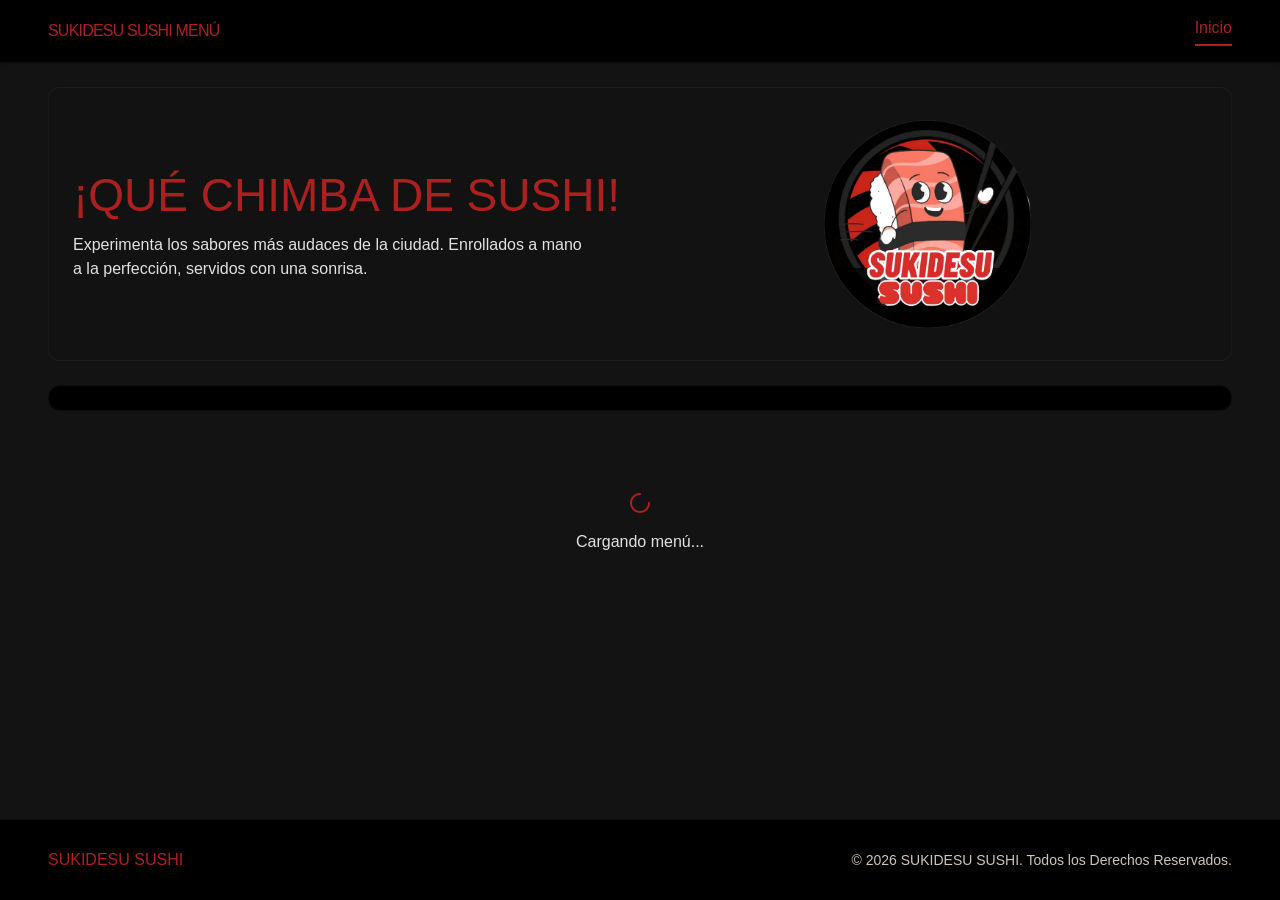
==== index.html @ 23cf0734 "Integracion de boton para regresar al menu admin desde la vista de carta, agregando parametro admin=" ====
<!DOCTYPE html>
<html class="dark" lang="es">
<head>
  <meta charset="utf-8"/>
  <meta content="width=device-width, initial-scale=1.0" name="viewport"/>
  <meta http-equiv="Cache-Control" content="no-cache, no-store, must-revalidate" />
  <meta http-equiv="Pragma" content="no-cache" />
  <meta http-equiv="Expires" content="0" />
  <title>SUKIDESU SUSHI - Menú</title>
  <!-- Etiquetas Open Graph para Redes Sociales -->
  <meta property="og:title" content="SUKIDESU SUSHI - Menú" />
  <meta property="og:description" content="Experimenta los sabores más audaces de la ciudad. Enrollados a mano a la perfección, servidos con una sonrisa." />
  <meta property="og:image" content="https://recursos-sukidesu.pages.dev/3d-menu.png" />
  <meta property="og:url" content="https://menusukidesu.sukidesumenu.workers.dev/" />
  <meta property="og:type" content="website" />
  <meta property="og:image:width" content="1734" />
  <meta property="og:image:height" content="907" />
  <meta property="og:image:alt" content="Mascota 3D de Sukidesu Sushi" />
  <link href="https://fonts.googleapis.com/css2?family=Anybody:wght@700;800&family=Plus+Jakarta+Sans:wght@400&family=Space+Grotesk:wght@700&display=swap" rel="stylesheet"/>
  <link href="https://fonts.googleapis.com/css2?family=Material+Symbols+Outlined:wght,FILL@100..700,0..1&display=swap" rel="stylesheet"/>
  <link href="css/output.css?v=2.0" rel="stylesheet"/>
  
  <script type="module" src="js/api.js"></script>
  <script type="module" src="js/ui.js"></script>
  <script type="module" src="js/menu.js"></script>
  
  <style>
    body { background-color: #131313; color: #e2e2e2; }
    button { border: none; outline: none; }
    .menu-card-img-wrapper { position: relative; overflow: hidden; width: 100%; aspect-ratio: 4/5; }
    @media (min-width: 640px) { .menu-card-img-wrapper { width: 40%; aspect-ratio: auto; min-height: 260px; } }
    .menu-card-img-wrapper img { transition: transform 0.3s ease; }
    .menu-card:hover .menu-card-img-wrapper img { transform: scale(1.05); }
    .glow-hover:hover { box-shadow: 0 0 15px rgba(183, 31, 34, 0.4); }
    ::-webkit-scrollbar { width: 8px; height: 8px; }
    ::-webkit-scrollbar-track { background: theme('colors.surface'); }
    ::-webkit-scrollbar-thumb { background: theme('colors.surface-container'); border-radius: 9999px; }
    ::-webkit-scrollbar-thumb:hover { background: theme('colors.primary-container'); }
  </style>
</head>
<body class="font-body-md antialiased min-h-screen flex flex-col bg-surface text-on-surface relative">
  
  <!-- INTERRUPTOR DE PAGO: PANTALLA DE MANTENIMIENTO -->
  <div id="maintenance-overlay" class="fixed inset-0 bg-[#0a0a0a] z-[99999] flex-col items-center justify-center p-6 hidden">
    <div class="text-center max-w-md w-full bg-surface-container-low p-8 rounded-2xl border border-error/30 shadow-2xl">
      <div class="w-20 h-20 bg-error/10 text-error rounded-full flex items-center justify-center mx-auto mb-6">
        <span class="material-symbols-outlined text-5xl">construction</span>
      </div>
      <h1 class="font-headline-lg-mobile text-2xl text-primary mb-3 uppercase">Servicio Temporalmente Inactivo</h1>
      <p class="text-secondary font-body-md text-sm leading-relaxed">Nuestro menú digital se encuentra en proceso de mantenimiento. Por favor, solicita asistencia a tu mesero para realizar tu pedido.</p>
    </div>
  </div>

  <nav class="bg-surface font-label-bold text-label-bold top-0 border-b border-outline-variant/20 shadow-sm z-40 sticky">
    <div class="flex justify-between items-center px-5 md:px-12 py-4 w-full max-w-7xl mx-auto">
      <div class="font-headline-lg-mobile md:font-headline-lg text-primary uppercase tracking-tighter">SUKIDESU SUSHI MENÚ</div>
      <div class="flex items-center space-x-6"><a class="text-primary border-b-2 border-primary pb-1" href="#">Inicio</a></div>
    </div>
  </nav>

  <main class="flex-grow w-full max-w-7xl mx-auto px-5 md:px-12 py-6">
    <section class="relative rounded-xl overflow-hidden mb-6 bg-surface-container border border-outline-variant/20">
      <div class="flex flex-col md:flex-row items-center p-4 md:p-6 gap-4 relative z-10">
        <div class="flex-1 space-y-2">
          <h1 class="font-headline-xl text-3xl md:text-[46px] text-primary leading-tight">¡QUÉ CHIMBA DE SUSHI!</h1>
          <p class="font-body-md text-sm md:text-base text-on-surface max-w-lg">Experimenta los sabores más audaces de la ciudad. Enrollados a mano a la perfección, servidos con una sonrisa.</p>
        </div>
        <div class="flex-1 flex justify-center items-center py-2 shrink-0">
          <img alt="SUKIDESU Mascot" class="w-28 h-28 md:w-52 md:h-52 object-contain rebote-amplio" src="images/screen.png"/>
        </div>
      </div>
    </section>

    <section class="bg-surface-container-lowest border border-outline-variant/20 rounded-xl p-2.5 md:p-3 mb-4">
      <div id="category-bar" class="flex flex-wrap gap-2 md:gap-3 justify-center"></div>
    </section>

    <section class="mb-16">
      <h2 id="current-category-title" class="font-headline-lg text-secondary mb-4 flex items-center"></h2>
      <div id="loading-spinner" class="text-center py-12">
        <span class="material-symbols-outlined text-primary text-4xl animate-spin">progress_activity</span>
        <p class="mt-2 text-secondary font-body-md">Cargando menú...</p>
      </div>
      <div id="menu-grid" class="grid grid-cols-1 lg:grid-cols-2 gap-4 md:gap-6 hidden"></div>
    </section>
  </main>

  <div id="fab-container" class="fixed bottom-6 right-6 z-40 hidden">
    <button id="btn-open-cart" class="bg-primary-container text-sushi-white font-label-bold px-4 py-3 rounded-full shadow-lg flex items-center gap-2 hover:bg-primary transition-all active:scale-95 border border-outline-variant/40">
      <span class="material-symbols-outlined text-xl">format_list_bulleted</span>
      <span class="text-xs sm:text-sm">Ver mi lista</span>
      <span id="fab-badge" class="bg-surface text-sushi-white text-xs px-2 py-0.5 rounded-full font-bold ml-1 border border-outline-variant/30">0</span>
    </button>
  </div>

  <div id="order-modal" class="fixed inset-0 bg-black/80 backdrop-blur-sm z-50 flex items-center justify-center p-4 hidden">
    <div class="bg-surface border border-outline-variant/30 rounded-xl w-full max-w-md overflow-hidden flex flex-col max-h-[85vh] shadow-2xl">
      <div class="p-4 border-b border-outline-variant/20 flex justify-between items-center bg-surface-container-lowest">
        <h3 class="font-headline-lg-mobile text-lg text-primary flex items-center gap-2"><span class="material-symbols-outlined">format_list_bulleted</span> Selección</h3>
        <button id="btn-close-cart" class="text-secondary hover:text-sushi-white"><span class="material-symbols-outlined pointer-events-none">close</span></button>
      </div>
      <div id="modal-item-list" class="p-4 flex-grow overflow-y-auto space-y-3"></div>
      <div class="p-4 border-t border-outline-variant/20 bg-surface-container-lowest flex justify-between items-center gap-3">
        <button id="btn-clear-cart" class="px-4 py-2 rounded-lg border border-error/40 text-error text-xs font-label-bold hover:bg-error/10">Limpiar lista</button>
        <button id="btn-close-cart-bottom" class="px-5 py-2 rounded-lg bg-primary-container text-sushi-white text-xs font-label-bold hover:bg-primary">Cerrar</button>
      </div>
    </div>
  </div>

 <footer class="bg-surface-container-lowest text-tertiary font-body-md text-body-md mt-auto border-t border-outline-variant/20">
    <div class="flex flex-col md:flex-row justify-between items-center px-5 md:px-12 py-4 max-w-7xl mx-auto min-h-[80px]">
      <div class="font-headline-lg text-primary mb-4 md:mb-0">SUKIDESU SUSHI</div>
      <div class="text-sm text-secondary">© 2026 SUKIDESU SUSHI. Todos los Derechos Reservados.</div>
    </div>
  </footer>

  <div id="clientePromoModal" class="fixed inset-0 hidden items-center justify-center p-4 opacity-0 transition-opacity duration-300" style="z-index: 9999; background-color: rgba(0, 0, 0, 0.85); backdrop-filter: blur(8px);">
    <div class="w-full bg-[#0a0a0a] rounded-xl shadow-2xl border border-[#ffb3ac]/50 flex flex-col overflow-hidden transform scale-95 transition-transform duration-300 relative" style="max-width: 512px; aspect-ratio: 512/192;" id="clientePromoContent">
      <button id="close-cliente-promo" class="absolute top-2 right-2 z-30 bg-black/60 hover:bg-black text-[#ffb3b1] hover:text-white p-1 rounded-full backdrop-blur-sm transition-colors border border-[#ffb3ac]/30"><span class="material-symbols-outlined">close</span></button>
      <img id="cliente-promo-img" src="" class="absolute inset-0 w-full h-full object-cover object-left z-0" />
      <div class="absolute inset-0 flex z-20 pointer-events-none">
        <div style="width: 45%;"></div>
        <div class="flex flex-col justify-center items-end text-right p-3 sm:p-4" style="width: 55%;">
          <div class="flex items-center gap-1 sm:gap-1.5 mb-1 sm:mb-2"><span class="material-symbols-outlined text-[#ACC677] text-[14px] sm:text-base">campaign</span><h3 class="font-headline-lg-mobile text-[14px] sm:text-base text-[#ffb3ac] uppercase tracking-wide leading-none">¡Novedad!</h3></div>
          <p id="cliente-promo-texto" class="font-body-md text-white text-[10px] sm:text-xs leading-tight mb-2 sm:mb-3 drop-shadow-md line-clamp-3"></p>
          <button id="btn-entendido-promo" class="bg-[#b71f22] text-white px-3 sm:px-4 py-1.5 font-label-bold rounded-lg text-[10px] sm:text-[11px] shadow-lg pointer-events-auto hover:bg-[#ffb3ac] hover:text-[#131313] transition-colors">¡Ver el Menú!</button>
        </div>
      </div>
    </div>
  </div>
  <!-- Detector de sesión administrativa -->
  <script>
    document.addEventListener('DOMContentLoaded', () => {
      const urlParams = new URLSearchParams(window.location.search);
      if (urlParams.get('admin') === 'true') {
        const backBtn = document.createElement('a');
        backBtn.href = 'admin.html';
        backBtn.className = 'fixed bottom-6 left-6 z-[100] bg-surface-container-high text-primary font-label-bold px-4 py-3 rounded-full shadow-2xl border border-primary/40 flex items-center gap-2 hover:bg-surface-bright transition-all active:scale-95';
        backBtn.innerHTML = '<span class="material-symbols-outlined text-xl pointer-events-none">arrow_back</span><span class="text-xs sm:text-sm pointer-events-none">Volver al Gestor</span>';
        document.body.appendChild(backBtn);
      }
    });
  </script>
</body>
</html>
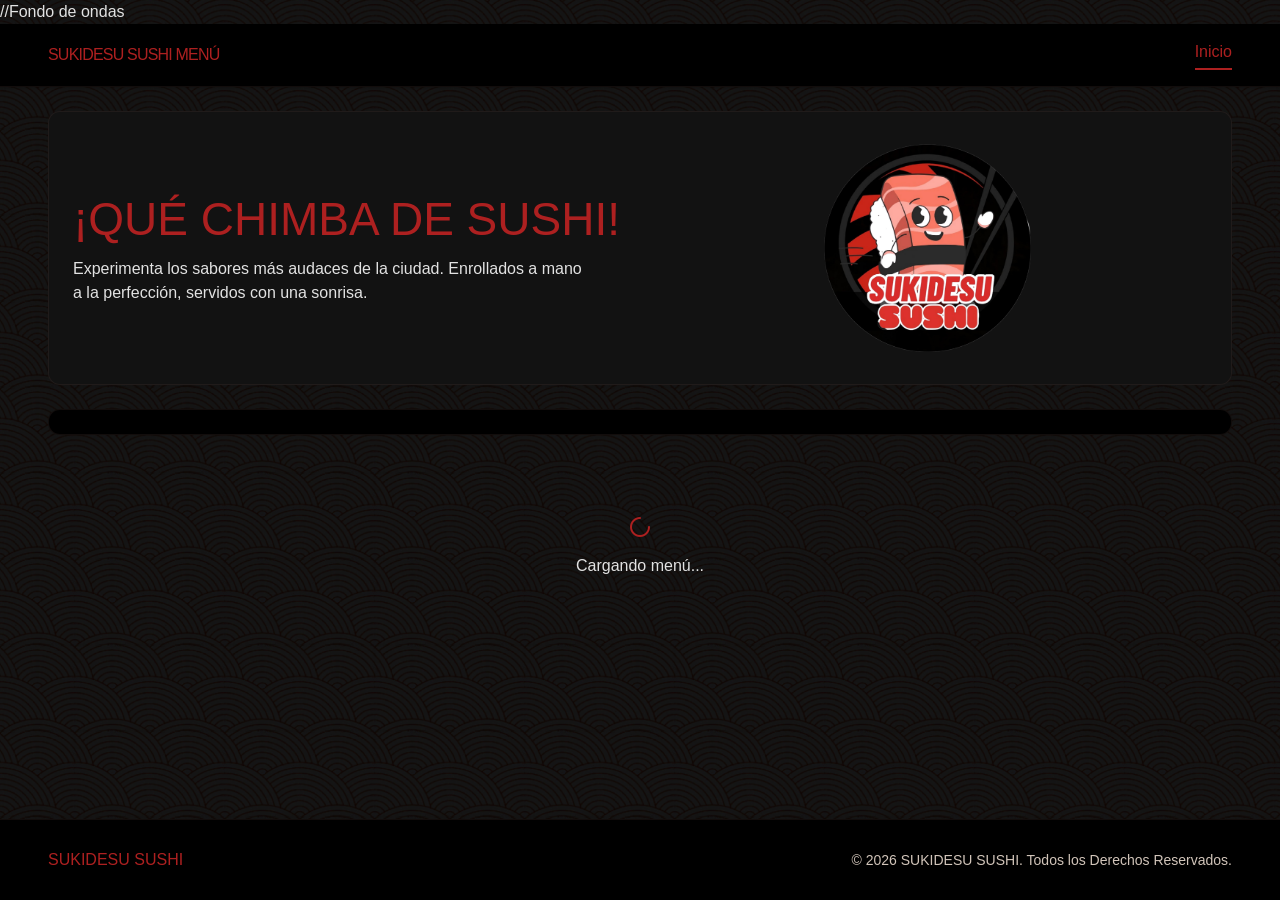
==== commit 2a95efc9: "Muchas cosas" ====
--- a/index.html
+++ b/index.html
@@ -23,9 +23,16 @@
   <script type="module" src="js/api.js"></script>
   <script type="module" src="js/ui.js"></script>
   <script type="module" src="js/menu.js"></script>
+
+  //Fondo de ondas
+  <style>
+    body {
+  background-color: #131313;
+  color: #e2e2e2;
+  background-image: url('images/fondo-ondas.png');
+  background-repeat: repeat;
+  }
   
-  <style>
-    body { background-color: #131313; color: #e2e2e2; }
     button { border: none; outline: none; }
     .menu-card-img-wrapper { position: relative; overflow: hidden; width: 100%; aspect-ratio: 4/5; }
     @media (min-width: 640px) { .menu-card-img-wrapper { width: 40%; aspect-ratio: auto; min-height: 260px; } }
@@ -36,6 +43,9 @@
     ::-webkit-scrollbar-track { background: theme('colors.surface'); }
     ::-webkit-scrollbar-thumb { background: theme('colors.surface-container'); border-radius: 9999px; }
     ::-webkit-scrollbar-thumb:hover { background: theme('colors.primary-container'); }
+    .font-ig {
+  font-family: -apple-system, BlinkMacSystemFont, "Segoe UI", Roboto, Helvetica, Arial, sans-serif;
+}
   </style>
 </head>
 <body class="font-body-md antialiased min-h-screen flex flex-col bg-surface text-on-surface relative">
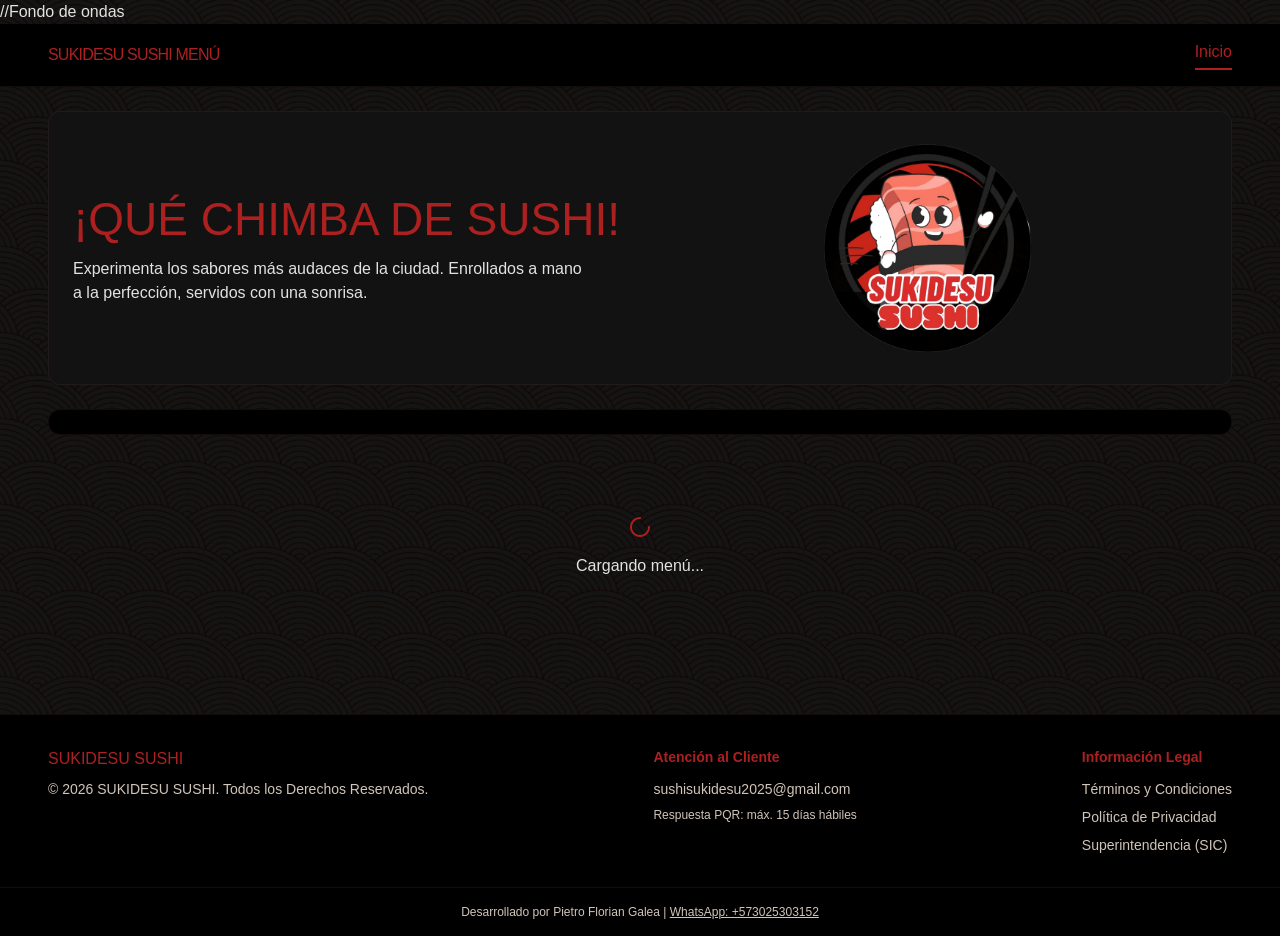
==== commit 66f7d482: "pie de pagina" ====
--- a/index.html
+++ b/index.html
@@ -117,12 +117,7 @@
     </div>
   </div>
 
- <footer class="bg-surface-container-lowest text-tertiary font-body-md text-body-md mt-auto border-t border-outline-variant/20">
-    <div class="flex flex-col md:flex-row justify-between items-center px-5 md:px-12 py-4 max-w-7xl mx-auto min-h-[80px]">
-      <div class="font-headline-lg text-primary mb-4 md:mb-0">SUKIDESU SUSHI</div>
-      <div class="text-sm text-secondary">© 2026 SUKIDESU SUSHI. Todos los Derechos Reservados.</div>
-    </div>
-  </footer>
+<div id="footer-container"></div>
 
   <div id="clientePromoModal" class="fixed inset-0 hidden items-center justify-center p-4 opacity-0 transition-opacity duration-300" style="z-index: 9999; background-color: rgba(0, 0, 0, 0.85); backdrop-filter: blur(8px);">
     <div class="w-full bg-[#0a0a0a] rounded-xl shadow-2xl border border-[#ffb3ac]/50 flex flex-col overflow-hidden transform scale-95 transition-transform duration-300 relative" style="max-width: 512px; aspect-ratio: 512/192;" id="clientePromoContent">
@@ -151,5 +146,13 @@
       }
     });
   </script>
+
+   <!-- Declaracion Legal -->
+
+<script type="module">
+    import { footerHTML } from './js/configFooter.js';
+    document.getElementById('footer-container').innerHTML = footerHTML;
+</script>
+</script>
 </body>
 </html>
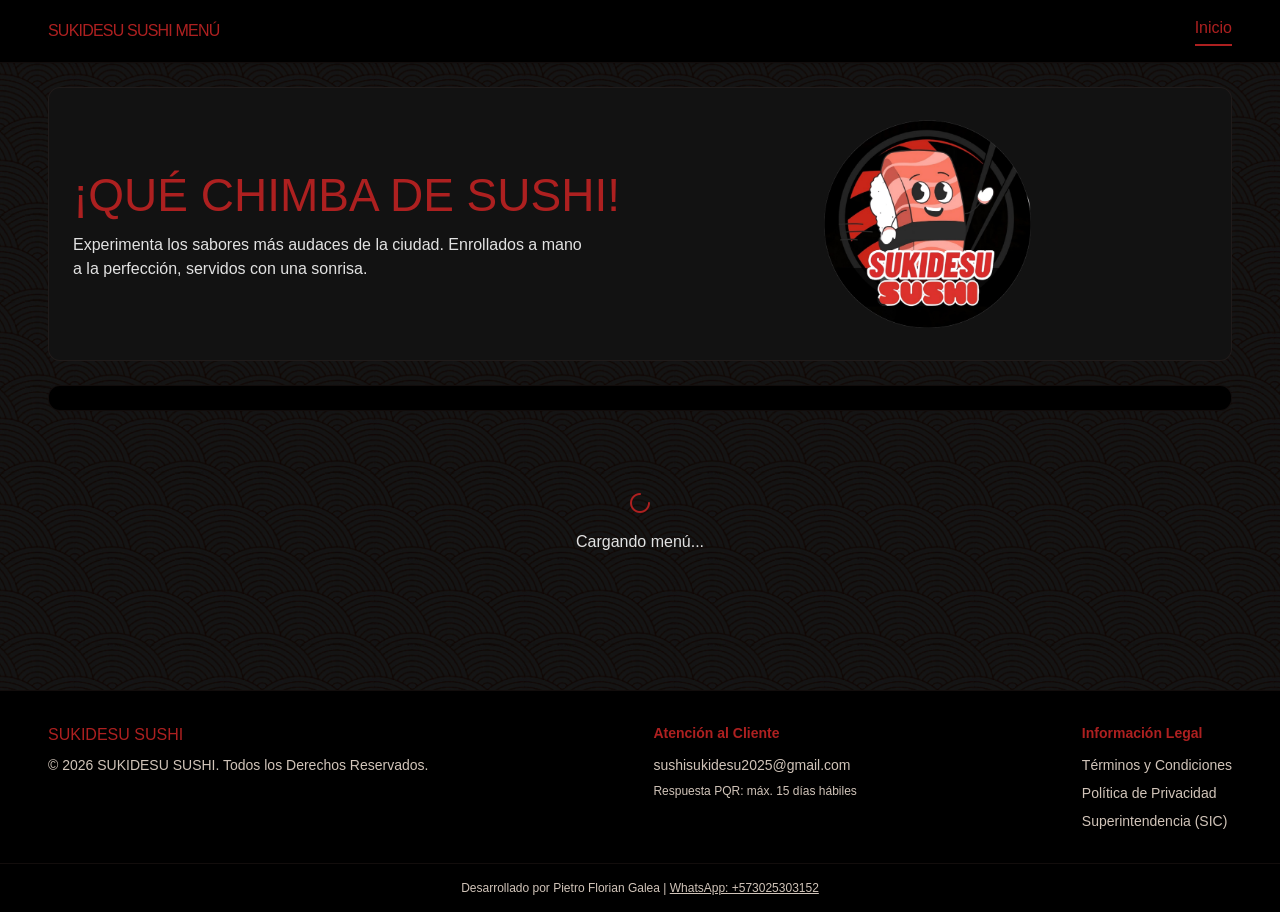
==== commit 79032329: "Se quita la palabra fondo ondas que apaecia en el menu." ====
--- a/index.html
+++ b/index.html
@@ -24,7 +24,7 @@
   <script type="module" src="js/ui.js"></script>
   <script type="module" src="js/menu.js"></script>
 
-  //Fondo de ondas
+  <!-- Fondo Ondas -->
   <style>
     body {
   background-color: #131313;
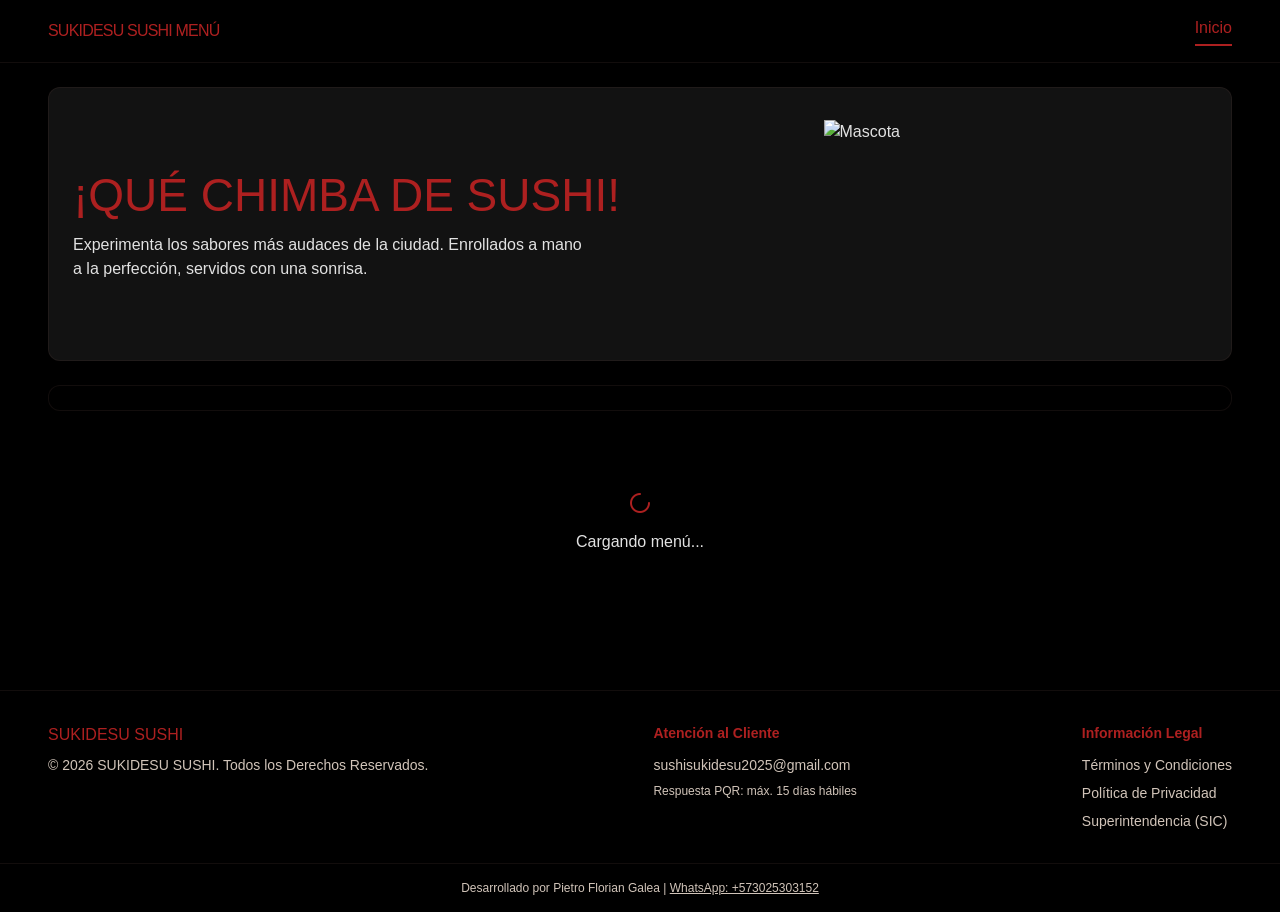
==== commit eb7bf89f: "Nuevo codigo para generar nuevos clientes" ====
--- a/index.html
+++ b/index.html
@@ -6,52 +6,65 @@
   <meta http-equiv="Cache-Control" content="no-cache, no-store, must-revalidate" />
   <meta http-equiv="Pragma" content="no-cache" />
   <meta http-equiv="Expires" content="0" />
-  <title>SUKIDESU SUSHI - Menú</title>
+  <title id="meta-title">Menú Digital</title>
+  
   <!-- Etiquetas Open Graph para Redes Sociales -->
-  <meta property="og:title" content="SUKIDESU SUSHI - Menú" />
-  <meta property="og:description" content="Experimenta los sabores más audaces de la ciudad. Enrollados a mano a la perfección, servidos con una sonrisa." />
-  <meta property="og:image" content="https://recursos-sukidesu.pages.dev/3d-menu.png" />
-  <meta property="og:url" content="https://menusukidesu.sukidesumenu.workers.dev/" />
+  <meta id="og-title" property="og:title" content="Menú Digital" />
+  <meta id="og-desc" property="og:description" content="" />
+  <meta id="og-image" property="og:image" content="" />
+  <meta id="og-url" property="og:url" content="" />
   <meta property="og:type" content="website" />
   <meta property="og:image:width" content="1734" />
   <meta property="og:image:height" content="907" />
-  <meta property="og:image:alt" content="Mascota 3D de Sukidesu Sushi" />
+  
   <link href="https://fonts.googleapis.com/css2?family=Anybody:wght@700;800&family=Plus+Jakarta+Sans:wght@400&family=Space+Grotesk:wght@700&display=swap" rel="stylesheet"/>
   <link href="https://fonts.googleapis.com/css2?family=Material+Symbols+Outlined:wght,FILL@100..700,0..1&display=swap" rel="stylesheet"/>
   <link href="css/output.css?v=2.0" rel="stylesheet"/>
   
+  <!-- Importación Dinámica de Meta y Textos -->
+  <script type="module">
+    import { AppConfig } from './js/config.js';
+    
+    // Inyección de Textos y Meta Tags
+    document.getElementById('meta-title').innerText = `${AppConfig.cliente.nombre} - Menú`;
+    document.getElementById('og-title').content = `${AppConfig.cliente.nombre} - Menú`;
+    document.getElementById('og-desc').content = AppConfig.cliente.descripcionComercial;
+    document.getElementById('og-url').content = AppConfig.urls.produccion;
+    // Se estandariza la ruta del logo 3D o cover
+    document.getElementById('og-image').content = `${AppConfig.urls.produccion}images/logo-marca.png`;
+    
+    // Inyección UI
+    document.getElementById('brand-title').innerText = `${AppConfig.cliente.nombre} MENÚ`;
+    document.getElementById('brand-slogan').innerText = AppConfig.cliente.eslogan;
+    document.getElementById('brand-desc').innerText = AppConfig.cliente.descripcionComercial;
+  </script>
+
   <script type="module" src="js/api.js"></script>
   <script type="module" src="js/ui.js"></script>
   <script type="module" src="js/menu.js"></script>
 
-  <!-- Fondo Ondas -->
+  <!-- Refactorización: Fondo hereda variables de Tailwind, solo se asigna el patrón estandarizado -->
   <style>
     body {
-  background-color: #131313;
-  color: #e2e2e2;
-  background-image: url('images/fondo-ondas.png');
-  background-repeat: repeat;
-  }
-  
+      background-image: url('images/bg-layout.png');
+      background-repeat: repeat;
+    }
     button { border: none; outline: none; }
     .menu-card-img-wrapper { position: relative; overflow: hidden; width: 100%; aspect-ratio: 4/5; }
     @media (min-width: 640px) { .menu-card-img-wrapper { width: 40%; aspect-ratio: auto; min-height: 260px; } }
     .menu-card-img-wrapper img { transition: transform 0.3s ease; }
     .menu-card:hover .menu-card-img-wrapper img { transform: scale(1.05); }
-    .glow-hover:hover { box-shadow: 0 0 15px rgba(183, 31, 34, 0.4); }
+    .glow-hover:hover { box-shadow: 0 0 15px var(--color-primary); }
     ::-webkit-scrollbar { width: 8px; height: 8px; }
     ::-webkit-scrollbar-track { background: theme('colors.surface'); }
     ::-webkit-scrollbar-thumb { background: theme('colors.surface-container'); border-radius: 9999px; }
     ::-webkit-scrollbar-thumb:hover { background: theme('colors.primary-container'); }
-    .font-ig {
-  font-family: -apple-system, BlinkMacSystemFont, "Segoe UI", Roboto, Helvetica, Arial, sans-serif;
-}
+    .font-ig { font-family: -apple-system, BlinkMacSystemFont, "Segoe UI", Roboto, Helvetica, Arial, sans-serif; }
   </style>
 </head>
 <body class="font-body-md antialiased min-h-screen flex flex-col bg-surface text-on-surface relative">
   
-  <!-- INTERRUPTOR DE PAGO: PANTALLA DE MANTENIMIENTO -->
-  <div id="maintenance-overlay" class="fixed inset-0 bg-[#0a0a0a] z-[99999] flex-col items-center justify-center p-6 hidden">
+  <div id="maintenance-overlay" class="fixed inset-0 bg-surface-container-lowest z-[99999] flex-col items-center justify-center p-6 hidden">
     <div class="text-center max-w-md w-full bg-surface-container-low p-8 rounded-2xl border border-error/30 shadow-2xl">
       <div class="w-20 h-20 bg-error/10 text-error rounded-full flex items-center justify-center mx-auto mb-6">
         <span class="material-symbols-outlined text-5xl">construction</span>
@@ -63,7 +76,7 @@
 
   <nav class="bg-surface font-label-bold text-label-bold top-0 border-b border-outline-variant/20 shadow-sm z-40 sticky">
     <div class="flex justify-between items-center px-5 md:px-12 py-4 w-full max-w-7xl mx-auto">
-      <div class="font-headline-lg-mobile md:font-headline-lg text-primary uppercase tracking-tighter">SUKIDESU SUSHI MENÚ</div>
+      <div id="brand-title" class="font-headline-lg-mobile md:font-headline-lg text-primary uppercase tracking-tighter">MENÚ</div>
       <div class="flex items-center space-x-6"><a class="text-primary border-b-2 border-primary pb-1" href="#">Inicio</a></div>
     </div>
   </nav>
@@ -72,11 +85,12 @@
     <section class="relative rounded-xl overflow-hidden mb-6 bg-surface-container border border-outline-variant/20">
       <div class="flex flex-col md:flex-row items-center p-4 md:p-6 gap-4 relative z-10">
         <div class="flex-1 space-y-2">
-          <h1 class="font-headline-xl text-3xl md:text-[46px] text-primary leading-tight">¡QUÉ CHIMBA DE SUSHI!</h1>
-          <p class="font-body-md text-sm md:text-base text-on-surface max-w-lg">Experimenta los sabores más audaces de la ciudad. Enrollados a mano a la perfección, servidos con una sonrisa.</p>
+          <h1 id="brand-slogan" class="font-headline-xl text-3xl md:text-[46px] text-primary leading-tight"></h1>
+          <p id="brand-desc" class="font-body-md text-sm md:text-base text-on-surface max-w-lg"></p>
         </div>
         <div class="flex-1 flex justify-center items-center py-2 shrink-0">
-          <img alt="SUKIDESU Mascot" class="w-28 h-28 md:w-52 md:h-52 object-contain rebote-amplio" src="images/screen.png"/>
+          <!-- Refactorización: Ruta de mascota/logo estandarizada -->
+          <img alt="Mascota" class="w-28 h-28 md:w-52 md:h-52 object-contain rebote-amplio" src="images/logo-marca.png"/>
         </div>
       </div>
     </section>
@@ -117,23 +131,27 @@
     </div>
   </div>
 
-<div id="footer-container"></div>
+  <div id="footer-container"></div>
 
-  <div id="clientePromoModal" class="fixed inset-0 hidden items-center justify-center p-4 opacity-0 transition-opacity duration-300" style="z-index: 9999; background-color: rgba(0, 0, 0, 0.85); backdrop-filter: blur(8px);">
-    <div class="w-full bg-[#0a0a0a] rounded-xl shadow-2xl border border-[#ffb3ac]/50 flex flex-col overflow-hidden transform scale-95 transition-transform duration-300 relative" style="max-width: 512px; aspect-ratio: 512/192;" id="clientePromoContent">
-      <button id="close-cliente-promo" class="absolute top-2 right-2 z-30 bg-black/60 hover:bg-black text-[#ffb3b1] hover:text-white p-1 rounded-full backdrop-blur-sm transition-colors border border-[#ffb3ac]/30"><span class="material-symbols-outlined">close</span></button>
+  <!-- Refactorización: Clases Tailwind v4 para el Promo Modal -->
+  <div id="clientePromoModal" class="fixed inset-0 hidden items-center justify-center p-4 opacity-0 transition-opacity duration-300 z-[9999] bg-surface-container-lowest/85 backdrop-blur-md">
+    <div class="w-full bg-surface-container-low rounded-xl shadow-2xl border border-outline-variant flex flex-col overflow-hidden transform scale-95 transition-transform duration-300 relative max-w-lg aspect-[512/192]" id="clientePromoContent">
+      <button id="close-cliente-promo" class="absolute top-2 right-2 z-30 bg-surface/60 hover:bg-surface text-secondary hover:text-on-surface p-1 rounded-full backdrop-blur-sm transition-colors border border-outline-variant/30"><span class="material-symbols-outlined">close</span></button>
       <img id="cliente-promo-img" src="" class="absolute inset-0 w-full h-full object-cover object-left z-0" />
       <div class="absolute inset-0 flex z-20 pointer-events-none">
         <div style="width: 45%;"></div>
-        <div class="flex flex-col justify-center items-end text-right p-3 sm:p-4" style="width: 55%;">
-          <div class="flex items-center gap-1 sm:gap-1.5 mb-1 sm:mb-2"><span class="material-symbols-outlined text-[#ACC677] text-[14px] sm:text-base">campaign</span><h3 class="font-headline-lg-mobile text-[14px] sm:text-base text-[#ffb3ac] uppercase tracking-wide leading-none">¡Novedad!</h3></div>
-          <p id="cliente-promo-texto" class="font-body-md text-white text-[10px] sm:text-xs leading-tight mb-2 sm:mb-3 drop-shadow-md line-clamp-3"></p>
-          <button id="btn-entendido-promo" class="bg-[#b71f22] text-white px-3 sm:px-4 py-1.5 font-label-bold rounded-lg text-[10px] sm:text-[11px] shadow-lg pointer-events-auto hover:bg-[#ffb3ac] hover:text-[#131313] transition-colors">¡Ver el Menú!</button>
+        <div class="flex flex-col justify-center items-end text-right p-3 sm:p-4 w-[55%]">
+          <div class="flex items-center gap-1 sm:gap-1.5 mb-1 sm:mb-2">
+            <span class="material-symbols-outlined text-wasabi-green text-[14px] sm:text-base">campaign</span>
+            <h3 class="font-headline-lg-mobile text-[14px] sm:text-base text-secondary-fixed uppercase tracking-wide leading-none">¡Novedad!</h3>
+          </div>
+          <p id="cliente-promo-texto" class="font-body-md text-sushi-white text-[10px] sm:text-xs leading-tight mb-2 sm:mb-3 drop-shadow-md line-clamp-3"></p>
+          <button id="btn-entendido-promo" class="bg-primary-container text-sushi-white px-3 sm:px-4 py-1.5 font-label-bold rounded-lg text-[10px] sm:text-[11px] shadow-lg pointer-events-auto hover:bg-secondary-fixed hover:text-surface-container-low transition-colors">¡Ver el Menú!</button>
         </div>
       </div>
     </div>
   </div>
-  <!-- Detector de sesión administrativa -->
+
   <script>
     document.addEventListener('DOMContentLoaded', () => {
       const urlParams = new URLSearchParams(window.location.search);
@@ -147,12 +165,9 @@
     });
   </script>
 
-   <!-- Declaracion Legal -->
-
-<script type="module">
+  <script type="module">
     import { footerHTML } from './js/configFooter.js';
     document.getElementById('footer-container').innerHTML = footerHTML;
-</script>
-</script>
+  </script>
 </body>
 </html>
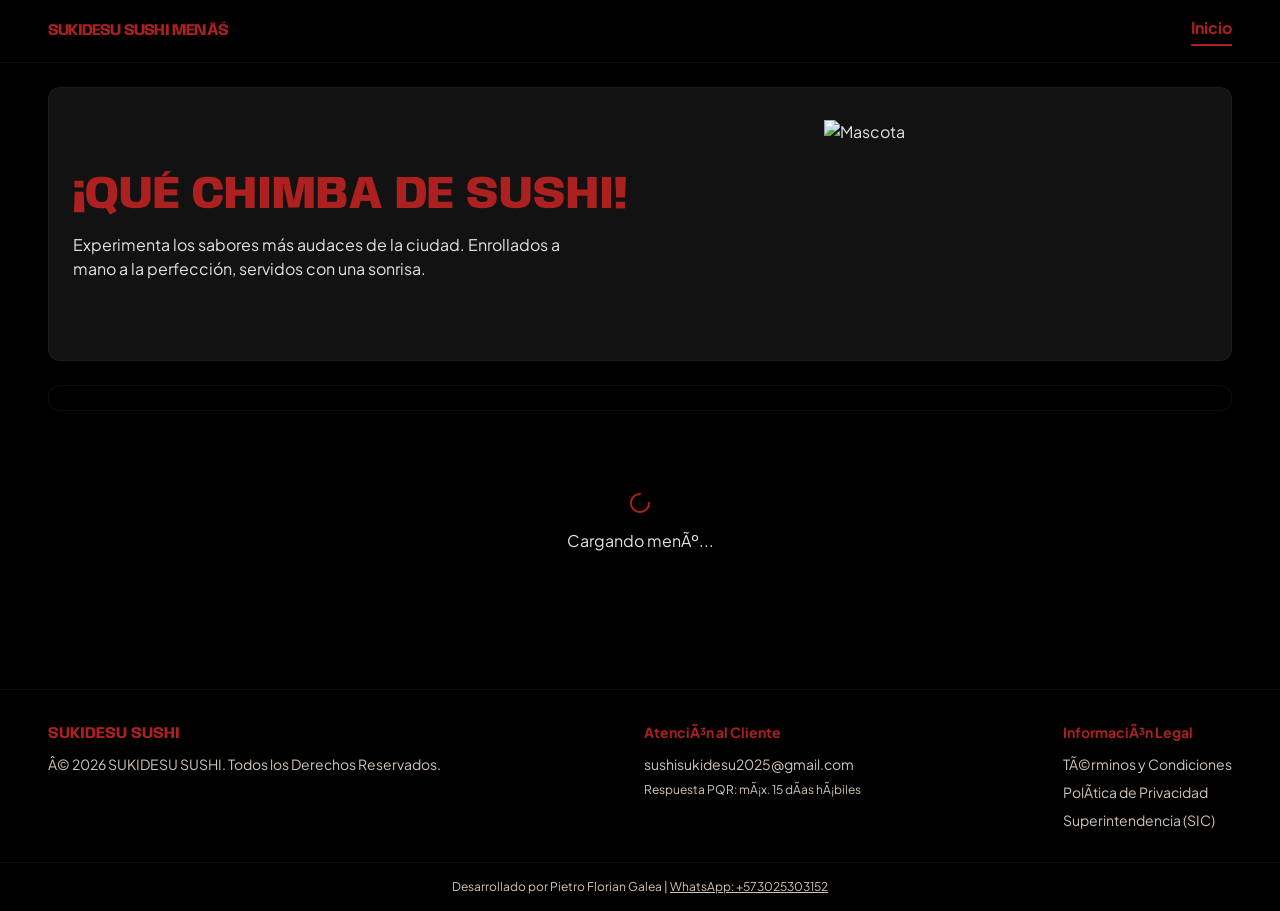
==== commit fa63626c: "feat(bloque8D-completo): 6 variables de color + variantes de opacidad en runtime (color-mix)" ====
--- a/index.html
+++ b/index.html
@@ -1,4 +1,4 @@
-<!DOCTYPE html>
+﻿<!DOCTYPE html>
 <html class="dark" lang="es">
 <head>
   <meta charset="utf-8"/>
@@ -6,10 +6,10 @@
   <meta http-equiv="Cache-Control" content="no-cache, no-store, must-revalidate" />
   <meta http-equiv="Pragma" content="no-cache" />
   <meta http-equiv="Expires" content="0" />
-  <title id="meta-title">Menú Digital</title>
+  <title id="meta-title">MenÃº Digital</title>
   
   <!-- Etiquetas Open Graph para Redes Sociales -->
-  <meta id="og-title" property="og:title" content="Menú Digital" />
+  <meta id="og-title" property="og:title" content="MenÃº Digital" />
   <meta id="og-desc" property="og:description" content="" />
   <meta id="og-image" property="og:image" content="" />
   <meta id="og-url" property="og:url" content="" />
@@ -21,20 +21,20 @@
   <link href="https://fonts.googleapis.com/css2?family=Material+Symbols+Outlined:wght,FILL@100..700,0..1&display=swap" rel="stylesheet"/>
   <link href="css/output.css?v=2.0" rel="stylesheet"/>
   
-  <!-- Importación Dinámica de Meta y Textos -->
+  <!-- ImportaciÃ³n DinÃ¡mica de Meta y Textos -->
   <script type="module">
     import { AppConfig } from './js/config.js';
     
-    // Inyección de Textos y Meta Tags
-    document.getElementById('meta-title').innerText = `${AppConfig.cliente.nombre} - Menú`;
-    document.getElementById('og-title').content = `${AppConfig.cliente.nombre} - Menú`;
+    // InyecciÃ³n de Textos y Meta Tags
+    document.getElementById('meta-title').innerText = `${AppConfig.cliente.nombre} - MenÃº`;
+    document.getElementById('og-title').content = `${AppConfig.cliente.nombre} - MenÃº`;
     document.getElementById('og-desc').content = AppConfig.cliente.descripcionComercial;
     document.getElementById('og-url').content = AppConfig.urls.produccion;
     // Se estandariza la ruta del logo 3D o cover
     document.getElementById('og-image').content = `${AppConfig.urls.produccion}images/logo-marca.png`;
     
-    // Inyección UI
-    document.getElementById('brand-title').innerText = `${AppConfig.cliente.nombre} MENÚ`;
+    // InyecciÃ³n UI
+    document.getElementById('brand-title').innerText = `${AppConfig.cliente.nombre} MENÃš`;
     document.getElementById('brand-slogan').innerText = AppConfig.cliente.eslogan;
     document.getElementById('brand-desc').innerText = AppConfig.cliente.descripcionComercial;
   </script>
@@ -43,7 +43,7 @@
   <script type="module" src="js/ui.js"></script>
   <script type="module" src="js/menu.js"></script>
 
-  <!-- Refactorización: Fondo hereda variables de Tailwind, solo se asigna el patrón estandarizado -->
+  <!-- RefactorizaciÃ³n: Fondo hereda variables de Tailwind, solo se asigna el patrÃ³n estandarizado -->
   <style>
     body {
       background-image: url('images/bg-layout.png');
@@ -70,32 +70,32 @@
         <span class="material-symbols-outlined text-5xl">construction</span>
       </div>
       <h1 class="font-headline-lg-mobile text-2xl text-primary mb-3 uppercase">Servicio Temporalmente Inactivo</h1>
-      <p class="text-secondary font-body-md text-sm leading-relaxed">Nuestro menú digital se encuentra en proceso de mantenimiento. Por favor, solicita asistencia a tu mesero para realizar tu pedido.</p>
+      <p class="text-secondary font-body-md text-sm leading-relaxed">Nuestro menÃº digital se encuentra en proceso de mantenimiento. Por favor, solicita asistencia a tu mesero para realizar tu pedido.</p>
     </div>
   </div>
 
-  <nav class="bg-surface font-label-bold text-label-bold top-0 border-b border-outline-variant/20 shadow-sm z-40 sticky">
+  <nav class="bg-surface font-label-bold text-label-bold top-0 border-b border-outline-20 shadow-sm z-40 sticky">
     <div class="flex justify-between items-center px-5 md:px-12 py-4 w-full max-w-7xl mx-auto">
-      <div id="brand-title" class="font-headline-lg-mobile md:font-headline-lg text-primary uppercase tracking-tighter">MENÚ</div>
+      <div id="brand-title" class="font-headline-lg-mobile md:font-headline-lg text-primary uppercase tracking-tighter">MENÃš</div>
       <div class="flex items-center space-x-6"><a class="text-primary border-b-2 border-primary pb-1" href="#">Inicio</a></div>
     </div>
   </nav>
 
   <main class="flex-grow w-full max-w-7xl mx-auto px-5 md:px-12 py-6">
-    <section class="relative rounded-xl overflow-hidden mb-6 bg-surface-container border border-outline-variant/20">
+    <section class="relative rounded-xl overflow-hidden mb-6 bg-surface-container border border-outline-20">
       <div class="flex flex-col md:flex-row items-center p-4 md:p-6 gap-4 relative z-10">
         <div class="flex-1 space-y-2">
           <h1 id="brand-slogan" class="font-headline-xl text-3xl md:text-[46px] text-primary leading-tight"></h1>
           <p id="brand-desc" class="font-body-md text-sm md:text-base text-on-surface max-w-lg"></p>
         </div>
         <div class="flex-1 flex justify-center items-center py-2 shrink-0">
-          <!-- Refactorización: Ruta de mascota/logo estandarizada -->
+          <!-- RefactorizaciÃ³n: Ruta de mascota/logo estandarizada -->
           <img alt="Mascota" class="w-28 h-28 md:w-52 md:h-52 object-contain rebote-amplio" src="images/logo-marca.png"/>
         </div>
       </div>
     </section>
 
-    <section class="bg-surface-container-lowest border border-outline-variant/20 rounded-xl p-2.5 md:p-3 mb-4">
+    <section class="bg-surface-container-lowest border border-outline-20 rounded-xl p-2.5 md:p-3 mb-4">
       <div id="category-bar" class="flex flex-wrap gap-2 md:gap-3 justify-center"></div>
     </section>
 
@@ -103,28 +103,28 @@
       <h2 id="current-category-title" class="font-headline-lg text-secondary mb-4 flex items-center"></h2>
       <div id="loading-spinner" class="text-center py-12">
         <span class="material-symbols-outlined text-primary text-4xl animate-spin">progress_activity</span>
-        <p class="mt-2 text-secondary font-body-md">Cargando menú...</p>
+        <p class="mt-2 text-secondary font-body-md">Cargando menÃº...</p>
       </div>
       <div id="menu-grid" class="grid grid-cols-1 lg:grid-cols-2 gap-4 md:gap-6 hidden"></div>
     </section>
   </main>
 
   <div id="fab-container" class="fixed bottom-6 right-6 z-40 hidden">
-    <button id="btn-open-cart" class="bg-primary-container text-sushi-white font-label-bold px-4 py-3 rounded-full shadow-lg flex items-center gap-2 hover:bg-primary transition-all active:scale-95 border border-outline-variant/40">
+    <button id="btn-open-cart" class="bg-primary-container text-sushi-white font-label-bold px-4 py-3 rounded-full shadow-lg flex items-center gap-2 hover:bg-primary transition-all active:scale-95 border border-outline-40">
       <span class="material-symbols-outlined text-xl">format_list_bulleted</span>
       <span class="text-xs sm:text-sm">Ver mi lista</span>
-      <span id="fab-badge" class="bg-surface text-sushi-white text-xs px-2 py-0.5 rounded-full font-bold ml-1 border border-outline-variant/30">0</span>
+      <span id="fab-badge" class="bg-surface text-sushi-white text-xs px-2 py-0.5 rounded-full font-bold ml-1 border border-outline-30">0</span>
     </button>
   </div>
 
   <div id="order-modal" class="fixed inset-0 bg-black/80 backdrop-blur-sm z-50 flex items-center justify-center p-4 hidden">
-    <div class="bg-surface border border-outline-variant/30 rounded-xl w-full max-w-md overflow-hidden flex flex-col max-h-[85vh] shadow-2xl">
-      <div class="p-4 border-b border-outline-variant/20 flex justify-between items-center bg-surface-container-lowest">
-        <h3 class="font-headline-lg-mobile text-lg text-primary flex items-center gap-2"><span class="material-symbols-outlined">format_list_bulleted</span> Selección</h3>
+    <div class="bg-surface border border-outline-30 rounded-xl w-full max-w-md overflow-hidden flex flex-col max-h-[85vh] shadow-2xl">
+      <div class="p-4 border-b border-outline-20 flex justify-between items-center bg-surface-container-lowest">
+        <h3 class="font-headline-lg-mobile text-lg text-primary flex items-center gap-2"><span class="material-symbols-outlined">format_list_bulleted</span> SelecciÃ³n</h3>
         <button id="btn-close-cart" class="text-secondary hover:text-sushi-white"><span class="material-symbols-outlined pointer-events-none">close</span></button>
       </div>
       <div id="modal-item-list" class="p-4 flex-grow overflow-y-auto space-y-3"></div>
-      <div class="p-4 border-t border-outline-variant/20 bg-surface-container-lowest flex justify-between items-center gap-3">
+      <div class="p-4 border-t border-outline-20 bg-surface-container-lowest flex justify-between items-center gap-3">
         <button id="btn-clear-cart" class="px-4 py-2 rounded-lg border border-error/40 text-error text-xs font-label-bold hover:bg-error/10">Limpiar lista</button>
         <button id="btn-close-cart-bottom" class="px-5 py-2 rounded-lg bg-primary-container text-sushi-white text-xs font-label-bold hover:bg-primary">Cerrar</button>
       </div>
@@ -133,20 +133,20 @@
 
   <div id="footer-container"></div>
 
-  <!-- Refactorización: Clases Tailwind v4 para el Promo Modal -->
+  <!-- RefactorizaciÃ³n: Clases Tailwind v4 para el Promo Modal -->
   <div id="clientePromoModal" class="fixed inset-0 hidden items-center justify-center p-4 opacity-0 transition-opacity duration-300 z-[9999] bg-surface-container-lowest/85 backdrop-blur-md">
     <div class="w-full bg-surface-container-low rounded-xl shadow-2xl border border-outline-variant flex flex-col overflow-hidden transform scale-95 transition-transform duration-300 relative max-w-lg aspect-[512/192]" id="clientePromoContent">
-      <button id="close-cliente-promo" class="absolute top-2 right-2 z-30 bg-surface/60 hover:bg-surface text-secondary hover:text-on-surface p-1 rounded-full backdrop-blur-sm transition-colors border border-outline-variant/30"><span class="material-symbols-outlined">close</span></button>
+      <button id="close-cliente-promo" class="absolute top-2 right-2 z-30 bg-surface/60 hover:bg-surface text-secondary hover:text-on-surface p-1 rounded-full backdrop-blur-sm transition-colors border border-outline-30"><span class="material-symbols-outlined">close</span></button>
       <img id="cliente-promo-img" src="" class="absolute inset-0 w-full h-full object-cover object-left z-0" />
       <div class="absolute inset-0 flex z-20 pointer-events-none">
         <div style="width: 45%;"></div>
         <div class="flex flex-col justify-center items-end text-right p-3 sm:p-4 w-[55%]">
           <div class="flex items-center gap-1 sm:gap-1.5 mb-1 sm:mb-2">
             <span class="material-symbols-outlined text-wasabi-green text-[14px] sm:text-base">campaign</span>
-            <h3 class="font-headline-lg-mobile text-[14px] sm:text-base text-secondary-fixed uppercase tracking-wide leading-none">¡Novedad!</h3>
+            <h3 class="font-headline-lg-mobile text-[14px] sm:text-base text-secondary-fixed uppercase tracking-wide leading-none">Â¡Novedad!</h3>
           </div>
           <p id="cliente-promo-texto" class="font-body-md text-sushi-white text-[10px] sm:text-xs leading-tight mb-2 sm:mb-3 drop-shadow-md line-clamp-3"></p>
-          <button id="btn-entendido-promo" class="bg-primary-container text-sushi-white px-3 sm:px-4 py-1.5 font-label-bold rounded-lg text-[10px] sm:text-[11px] shadow-lg pointer-events-auto hover:bg-secondary-fixed hover:text-surface-container-low transition-colors">¡Ver el Menú!</button>
+          <button id="btn-entendido-promo" class="bg-primary-container text-sushi-white px-3 sm:px-4 py-1.5 font-label-bold rounded-lg text-[10px] sm:text-[11px] shadow-lg pointer-events-auto hover:bg-secondary-fixed hover:text-surface-container-low transition-colors">Â¡Ver el MenÃº!</button>
         </div>
       </div>
     </div>
--- a/css/output.css
+++ b/css/output.css
@@ -0,0 +1,2 @@
+/*! tailwindcss v4.3.3 | MIT License | https://tailwindcss.com */
+@layer properties{@supports (((-webkit-hyphens:none)) and (not (margin-trim:inline))) or ((-moz-orient:inline) and (not (color:rgb(from red r g b)))){*,:before,:after,::backdrop{--tw-translate-x:0;--tw-translate-y:0;--tw-translate-z:0;--tw-scale-x:1;--tw-scale-y:1;--tw-scale-z:1;--tw-rotate-x:initial;--tw-rotate-y:initial;--tw-rotate-z:initial;--tw-skew-x:initial;--tw-skew-y:initial;--tw-space-y-reverse:0;--tw-space-x-reverse:0;--tw-border-style:solid;--tw-leading:initial;--tw-font-weight:initial;--tw-tracking:initial;--tw-shadow:0 0 #0000;--tw-shadow-color:initial;--tw-shadow-alpha:100%;--tw-inset-shadow:0 0 #0000;--tw-inset-shadow-color:initial;--tw-inset-shadow-alpha:100%;--tw-ring-color:initial;--tw-ring-shadow:0 0 #0000;--tw-inset-ring-color:initial;--tw-inset-ring-shadow:0 0 #0000;--tw-ring-inset:initial;--tw-ring-offset-width:0px;--tw-ring-offset-color:#fff;--tw-ring-offset-shadow:0 0 #0000;--tw-outline-style:solid;--tw-blur:initial;--tw-brightness:initial;--tw-contrast:initial;--tw-grayscale:initial;--tw-hue-rotate:initial;--tw-invert:initial;--tw-opacity:initial;--tw-saturate:initial;--tw-sepia:initial;--tw-drop-shadow:initial;--tw-drop-shadow-color:initial;--tw-drop-shadow-alpha:100%;--tw-drop-shadow-size:initial;--tw-backdrop-blur:initial;--tw-backdrop-brightness:initial;--tw-backdrop-contrast:initial;--tw-backdrop-grayscale:initial;--tw-backdrop-hue-rotate:initial;--tw-backdrop-invert:initial;--tw-backdrop-opacity:initial;--tw-backdrop-saturate:initial;--tw-backdrop-sepia:initial;--tw-duration:initial}}}@layer theme{:root,:host{--font-sans:-apple-system, BlinkMacSystemFont, "Segoe UI", Roboto, "Helvetica Neue", "Noto Sans", Arial, sans-serif, "Apple Color Emoji", "Segoe UI Emoji", "Segoe UI Symbol", "Noto Color Emoji";--font-mono:ui-monospace, SFMono-Regular, Menlo, Monaco, Consolas, "Liberation Mono", "Courier New", monospace;--color-red-500:oklch(63.7% .237 25.331);--color-green-500:oklch(72.3% .219 149.579);--color-gray-100:oklch(96.7% .003 264.542);--color-black:#000;--color-white:#fff;--spacing:.25rem;--container-sm:24rem;--container-md:28rem;--container-lg:32rem;--container-3xl:48rem;--container-7xl:80rem;--text-xs:.75rem;--text-xs--line-height:calc(1 / .75);--text-sm:.875rem;--text-sm--line-height:calc(1.25 / .875);--text-base:1rem;--text-base--line-height:calc(1.5 / 1);--text-lg:1.125rem;--text-lg--line-height:calc(1.75 / 1.125);--text-xl:1.25rem;--text-xl--line-height:calc(1.75 / 1.25);--text-2xl:1.5rem;--text-2xl--line-height:calc(2 / 1.5);--text-3xl:1.875rem;--text-3xl--line-height:calc(2.25 / 1.875);--text-4xl:2.25rem;--text-4xl--line-height:calc(2.5 / 2.25);--text-5xl:3rem;--text-5xl--line-height:1;--font-weight-semibold:600;--font-weight-bold:700;--font-weight-black:900;--tracking-tighter:-.05em;--tracking-wide:.025em;--tracking-wider:.05em;--tracking-widest:.1em;--leading-tight:1.25;--leading-snug:1.375;--leading-relaxed:1.625;--radius-md:.375rem;--radius-lg:var(--dynamic-radius-lg,.5rem);--radius-xl:var(--dynamic-radius-xl,.75rem);--radius-2xl:var(--dynamic-radius-2xl,1rem);--drop-shadow-md:0 3px 3px #0000001f;--animate-spin:spin 1s linear infinite;--blur-sm:8px;--blur-md:12px;--default-transition-duration:.15s;--default-transition-timing-function:cubic-bezier(.4, 0, .2, 1);--default-font-family:var(--font-sans);--default-mono-font-family:var(--font-mono);--color-surface:#000;--color-surface-container-lowest:#000;--color-surface-container-low:#0a0a0a;--color-surface-container:#121212;--color-surface-container-high:#1a1a1a;--color-surface-container-highest:#242424;--color-surface-bright:#393939;--color-primary:#ad2020;--color-primary-fixed:#ad2020;--color-primary-container:#b71f22;--color-on-surface:#e2e2e2;--color-on-surface-variant:#e3beba;--color-secondary-fixed:#ffb3b1;--color-sushi-white:#fff;--color-outline-variant:#5b403e;--color-tertiary:#d1c4b9;--color-wasabi-green:#acc677;--color-error:#ad2020;--font-dynamic-display:"Anybody", system-ui, -apple-system, sans-serif;--font-dynamic-body:"Plus Jakarta Sans", system-ui, -apple-system, sans-serif;--color-outline-20:#5b403e33}@supports (color:color-mix(in lab, red, red)){:root,:host{--color-outline-20:color-mix(in oklab, var(--color-outline-variant) 20%, transparent)}}:root,:host{--color-outline-30:#5b403e4d}@supports (color:color-mix(in lab, red, red)){:root,:host{--color-outline-30:color-mix(in oklab, var(--color-outline-variant) 30%, transparent)}}:root,:host{--color-outline-40:#5b403e66}@supports (color:color-mix(in lab, red, red)){:root,:host{--color-outline-40:color-mix(in oklab, var(--color-outline-variant) 40%, transparent)}}:root,:host{--color-wasabi-30:#acc6774d}@supports (color:color-mix(in lab, red, red)){:root,:host{--color-wasabi-30:color-mix(in oklab, var(--color-wasabi-green) 30%, transparent)}}}@layer base{*,:after,:before,::backdrop{box-sizing:border-box;border:0 solid;margin:0;padding:0}::file-selector-button{box-sizing:border-box;border:0 solid;margin:0;padding:0}html,:host{-webkit-text-size-adjust:100%;tab-size:4;line-height:1.5;font-family:var(--default-font-family,-apple-system, BlinkMacSystemFont, "Segoe UI", Roboto, "Helvetica Neue", "Noto Sans", Arial, sans-serif, "Apple Color Emoji", "Segoe UI Emoji", "Segoe UI Symbol", "Noto Color Emoji");font-feature-settings:var(--default-font-feature-settings,normal);font-variation-settings:var(--default-font-variation-settings,normal);-webkit-tap-highlight-color:transparent}hr{height:0;color:inherit;border-top-width:1px}abbr:where([title]){-webkit-text-decoration:underline dotted;text-decoration:underline dotted}h1,h2,h3,h4,h5,h6{font-size:inherit;font-weight:inherit}a{color:inherit;-webkit-text-decoration:inherit;-webkit-text-decoration:inherit;-webkit-text-decoration:inherit;text-decoration:inherit}b,strong{font-weight:bolder}code,kbd,samp,pre{font-family:var(--default-mono-font-family,ui-monospace, SFMono-Regular, Menlo, Monaco, Consolas, "Liberation Mono", "Courier New", monospace);font-feature-settings:var(--default-mono-font-feature-settings,normal);font-variation-settings:var(--default-mono-font-variation-settings,normal);font-size:1em}small{font-size:80%}sub,sup{vertical-align:baseline;font-size:75%;line-height:0;position:relative}sub{bottom:-.25em}sup{top:-.5em}table{text-indent:0;border-color:inherit;border-collapse:collapse}:-moz-focusring:where(:not(iframe)){outline:auto}progress{vertical-align:baseline}summary{display:list-item}ol,ul,menu{list-style:none}img,svg,video,canvas,audio,iframe,embed,object{vertical-align:middle;display:block}img,video{max-width:100%;height:auto}button,input,select,optgroup,textarea{font:inherit;font-feature-settings:inherit;font-variation-settings:inherit;letter-spacing:inherit;color:inherit;opacity:1;background-color:#0000;border-radius:0}::file-selector-button{font:inherit;font-feature-settings:inherit;font-variation-settings:inherit;letter-spacing:inherit;color:inherit;opacity:1;background-color:#0000;border-radius:0}:where(select:is([multiple],[size])) optgroup{font-weight:bolder}:where(select:is([multiple],[size])) optgroup option{padding-inline-start:20px}::file-selector-button{margin-inline-end:4px}::placeholder{opacity:1}@supports (not ((-webkit-appearance:-apple-pay-button))) or (contain-intrinsic-size:1px){::placeholder{color:currentColor}@supports (color:color-mix(in lab, red, red)){::placeholder{color:color-mix(in oklab, currentcolor 50%, transparent)}}}textarea{resize:vertical}::-webkit-search-decoration{-webkit-appearance:none}::-webkit-date-and-time-value{min-height:1lh;text-align:inherit}::-webkit-datetime-edit{display:inline-flex}::-webkit-datetime-edit-fields-wrapper{padding:0}::-webkit-datetime-edit{padding-block:0}::-webkit-datetime-edit-year-field{padding-block:0}::-webkit-datetime-edit-month-field{padding-block:0}::-webkit-datetime-edit-day-field{padding-block:0}::-webkit-datetime-edit-hour-field{padding-block:0}::-webkit-datetime-edit-minute-field{padding-block:0}::-webkit-datetime-edit-second-field{padding-block:0}::-webkit-datetime-edit-millisecond-field{padding-block:0}::-webkit-datetime-edit-meridiem-field{padding-block:0}::-webkit-calendar-picker-indicator{line-height:1}:-moz-ui-invalid{box-shadow:none}button,input:where([type=button],[type=reset],[type=submit]){appearance:button}::file-selector-button{appearance:button}::-webkit-inner-spin-button{height:auto}::-webkit-outer-spin-button{height:auto}[hidden]:where(:not([hidden=until-found])){display:none!important}}@layer components;@layer utilities{.pointer-events-auto{pointer-events:auto}.pointer-events-none{pointer-events:none}.absolute{position:absolute}.fixed{position:fixed}.relative{position:relative}.sticky{position:sticky}.inset-0{inset:0}.top-0{top:0}.top-1\/2{top:50%}.top-2{top:calc(var(--spacing) * 2)}.top-3{top:calc(var(--spacing) * 3)}.top-4{top:calc(var(--spacing) * 4)}.right-2{right:calc(var(--spacing) * 2)}.right-3{right:calc(var(--spacing) * 3)}.right-4{right:calc(var(--spacing) * 4)}.right-6{right:calc(var(--spacing) * 6)}.bottom-4{bottom:calc(var(--spacing) * 4)}.bottom-6{bottom:calc(var(--spacing) * 6)}.left-0{left:0}.left-3{left:calc(var(--spacing) * 3)}.left-4{left:calc(var(--spacing) * 4)}.left-6{left:calc(var(--spacing) * 6)}.z-0{z-index:0}.z-10{z-index:10}.z-20{z-index:20}.z-30{z-index:30}.z-40{z-index:40}.z-50{z-index:50}.z-\[60\]{z-index:60}.z-\[70\]{z-index:70}.z-\[100\]{z-index:100}.z-\[9999\]{z-index:9999}.z-\[99999\]{z-index:99999}.col-span-full{grid-column:1/-1}.container{width:100%}@media (min-width:40rem){.container{max-width:40rem}}@media (min-width:48rem){.container{max-width:48rem}}@media (min-width:64rem){.container{max-width:64rem}}@media (min-width:80rem){.container{max-width:80rem}}@media (min-width:96rem){.container{max-width:96rem}}.-mx-5{margin-inline:calc(var(--spacing) * -5)}.mx-auto{margin-inline:auto}.my-4{margin-block:calc(var(--spacing) * 4)}.my-auto{margin-block:auto}.mt-0\.5{margin-top:calc(var(--spacing) * .5)}.mt-1{margin-top:var(--spacing)}.mt-2{margin-top:calc(var(--spacing) * 2)}.mt-3{margin-top:calc(var(--spacing) * 3)}.mt-4{margin-top:calc(var(--spacing) * 4)}.mt-6{margin-top:calc(var(--spacing) * 6)}.mt-auto{margin-top:auto}.mr-2{margin-right:calc(var(--spacing) * 2)}.mr-3{margin-right:calc(var(--spacing) * 3)}.mr-auto{margin-right:auto}.mb-0\.5{margin-bottom:calc(var(--spacing) * .5)}.mb-1{margin-bottom:var(--spacing)}.mb-1\.5{margin-bottom:calc(var(--spacing) * 1.5)}.mb-2{margin-bottom:calc(var(--spacing) * 2)}.mb-3{margin-bottom:calc(var(--spacing) * 3)}.mb-4{margin-bottom:calc(var(--spacing) * 4)}.mb-6{margin-bottom:calc(var(--spacing) * 6)}.mb-8{margin-bottom:calc(var(--spacing) * 8)}.mb-16{margin-bottom:calc(var(--spacing) * 16)}.ml-0{margin-left:0}.ml-1{margin-left:var(--spacing)}.line-clamp-2{-webkit-line-clamp:2;-webkit-box-orient:vertical;display:-webkit-box;overflow:hidden}.line-clamp-3{-webkit-line-clamp:3;-webkit-box-orient:vertical;display:-webkit-box;overflow:hidden}.block{display:block}.contents{display:contents}.flex{display:flex}.grid{display:grid}.hidden{display:none}.aspect-\[3\/4\]{aspect-ratio:3/4}.aspect-\[512\/192\]{aspect-ratio:512/192}.h-1{height:var(--spacing)}.h-3{height:calc(var(--spacing) * 3)}.h-3\.5{height:calc(var(--spacing) * 3.5)}.h-4{height:calc(var(--spacing) * 4)}.h-6{height:calc(var(--spacing) * 6)}.h-7{height:calc(var(--spacing) * 7)}.h-9{height:calc(var(--spacing) * 9)}.h-10{height:calc(var(--spacing) * 10)}.h-11{height:calc(var(--spacing) * 11)}.h-16{height:calc(var(--spacing) * 16)}.h-20{height:calc(var(--spacing) * 20)}.h-24{height:calc(var(--spacing) * 24)}.h-28{height:calc(var(--spacing) * 28)}.h-\[303px\]{height:303px}.h-\[900px\]{height:900px}.h-fit{height:fit-content}.h-full{height:100%}.h-screen{height:100vh}.max-h-\[85vh\]{max-height:85vh}.max-h-\[90vh\]{max-height:90vh}.max-h-\[95vh\]{max-height:95vh}.max-h-\[300px\]{max-height:300px}.max-h-full{max-height:100%}.min-h-0{min-height:0}.min-h-\[44px\]{min-height:44px}.min-h-\[100dvh\]{min-height:100dvh}.min-h-\[240px\]{min-height:240px}.min-h-screen{min-height:100vh}.w-3{width:calc(var(--spacing) * 3)}.w-3\.5{width:calc(var(--spacing) * 3.5)}.w-4{width:calc(var(--spacing) * 4)}.w-6{width:calc(var(--spacing) * 6)}.w-7{width:calc(var(--spacing) * 7)}.w-9{width:calc(var(--spacing) * 9)}.w-10{width:calc(var(--spacing) * 10)}.w-16{width:calc(var(--spacing) * 16)}.w-20{width:calc(var(--spacing) * 20)}.w-24{width:calc(var(--spacing) * 24)}.w-28{width:calc(var(--spacing) * 28)}.w-44{width:calc(var(--spacing) * 44)}.w-64{width:calc(var(--spacing) * 64)}.w-\[45\%\]{width:45%}.w-\[55\%\]{width:55%}.w-\[145px\]{width:145px}.w-\[303px\]{width:303px}.w-fit{width:fit-content}.w-full{width:100%}.max-w-3xl{max-width:var(--container-3xl)}.max-w-7xl{max-width:var(--container-7xl)}.max-w-\[60\%\]{max-width:60%}.max-w-\[280px\]{max-width:280px}.max-w-\[544px\]{max-width:544px}.max-w-\[600px\]{max-width:600px}.max-w-\[760px\]{max-width:760px}.max-w-\[850px\]{max-width:850px}.max-w-full{max-width:100%}.max-w-lg{max-width:var(--container-lg)}.max-w-md{max-width:var(--container-md)}.max-w-sm{max-width:var(--container-sm)}.min-w-0{min-width:0}.flex-1{flex:1}.shrink-0{flex-shrink:0}.flex-grow{flex-grow:1}.-translate-y-1\/2{--tw-translate-y:calc(calc(1 / 2 * 100%) * -1);translate:var(--tw-translate-x) var(--tw-translate-y)}.scale-95{--tw-scale-x:95%;--tw-scale-y:95%;--tw-scale-z:95%;scale:var(--tw-scale-x) var(--tw-scale-y)}.rotate-3{rotate:3deg}.rotate-180{rotate:180deg}.transform{transform:var(--tw-rotate-x,) var(--tw-rotate-y,) var(--tw-rotate-z,) var(--tw-skew-x,) var(--tw-skew-y,)}.animate-spin{animation:var(--animate-spin)}.cursor-pointer{cursor:pointer}.resize-none{resize:none}.resize-y{resize:vertical}.grid-cols-1{grid-template-columns:repeat(1,minmax(0,1fr))}.grid-cols-2{grid-template-columns:repeat(2,minmax(0,1fr))}.grid-cols-\[1fr_2fr\]{grid-template-columns:1fr 2fr}.flex-col{flex-direction:column}.flex-nowrap{flex-wrap:nowrap}.flex-wrap{flex-wrap:wrap}.items-center{align-items:center}.items-end{align-items:flex-end}.items-start{align-items:flex-start}.justify-between{justify-content:space-between}.justify-center{justify-content:center}.justify-end{justify-content:flex-end}.justify-start{justify-content:flex-start}.gap-1{gap:var(--spacing)}.gap-1\.5{gap:calc(var(--spacing) * 1.5)}.gap-2{gap:calc(var(--spacing) * 2)}.gap-3{gap:calc(var(--spacing) * 3)}.gap-4{gap:calc(var(--spacing) * 4)}.gap-6{gap:calc(var(--spacing) * 6)}.gap-8{gap:calc(var(--spacing) * 8)}:where(.space-y-2>:not(:last-child)){--tw-space-y-reverse:0;margin-block-start:calc(calc(var(--spacing) * 2) * var(--tw-space-y-reverse));margin-block-end:calc(calc(var(--spacing) * 2) * calc(1 - var(--tw-space-y-reverse)))}:where(.space-y-3>:not(:last-child)){--tw-space-y-reverse:0;margin-block-start:calc(calc(var(--spacing) * 3) * var(--tw-space-y-reverse));margin-block-end:calc(calc(var(--spacing) * 3) * calc(1 - var(--tw-space-y-reverse)))}:where(.space-y-4>:not(:last-child)){--tw-space-y-reverse:0;margin-block-start:calc(calc(var(--spacing) * 4) * var(--tw-space-y-reverse));margin-block-end:calc(calc(var(--spacing) * 4) * calc(1 - var(--tw-space-y-reverse)))}:where(.space-x-6>:not(:last-child)){--tw-space-x-reverse:0;margin-inline-start:calc(calc(var(--spacing) * 6) * var(--tw-space-x-reverse));margin-inline-end:calc(calc(var(--spacing) * 6) * calc(1 - var(--tw-space-x-reverse)))}.truncate{text-overflow:ellipsis;white-space:nowrap;overflow:hidden}.overflow-hidden{overflow:hidden}.overflow-x-auto{overflow-x:auto}.overflow-x-hidden{overflow-x:hidden}.overflow-y-auto{overflow-y:auto}.overscroll-y-auto{overscroll-behavior-y:auto}.rounded{border-radius:.25rem}.rounded-2xl{border-radius:var(--radius-2xl)}.rounded-full{border-radius:3.40282e38px}.rounded-lg{border-radius:var(--radius-lg)}.rounded-md{border-radius:var(--radius-md)}.rounded-xl{border-radius:var(--radius-xl)}.border{border-style:var(--tw-border-style);border-width:1px}.border-0{border-style:var(--tw-border-style);border-width:0}.border-2{border-style:var(--tw-border-style);border-width:2px}.border-4{border-style:var(--tw-border-style);border-width:4px}.border-t{border-top-style:var(--tw-border-style);border-top-width:1px}.border-r{border-right-style:var(--tw-border-style);border-right-width:1px}.border-r-2{border-right-style:var(--tw-border-style);border-right-width:2px}.border-b{border-bottom-style:var(--tw-border-style);border-bottom-width:1px}.border-b-2{border-bottom-style:var(--tw-border-style);border-bottom-width:2px}.border-dashed{--tw-border-style:dashed;border-style:dashed}.border-\[\#f59e0b\]\/50{border-color:oklab(76.8591% .0560997 .154808/.5)}.border-error\/20{border-color:#ad202033}@supports (color:color-mix(in lab, red, red)){.border-error\/20{border-color:color-mix(in oklab, var(--color-error) 20%, transparent)}}.border-error\/30{border-color:#ad20204d}@supports (color:color-mix(in lab, red, red)){.border-error\/30{border-color:color-mix(in oklab, var(--color-error) 30%, transparent)}}.border-error\/40{border-color:#ad202066}@supports (color:color-mix(in lab, red, red)){.border-error\/40{border-color:color-mix(in oklab, var(--color-error) 40%, transparent)}}.border-error\/50{border-color:#ad202080}@supports (color:color-mix(in lab, red, red)){.border-error\/50{border-color:color-mix(in oklab, var(--color-error) 50%, transparent)}}.border-outline-20{border-color:var(--color-outline-20)}.border-outline-30{border-color:var(--color-outline-30)}.border-outline-40{border-color:var(--color-outline-40)}.border-outline-variant{border-color:var(--color-outline-variant)}.border-outline-variant\/20{border-color:#5b403e33}@supports (color:color-mix(in lab, red, red)){.border-outline-variant\/20{border-color:color-mix(in oklab, var(--color-outline-variant) 20%, transparent)}}.border-outline-variant\/30{border-color:#5b403e4d}@supports (color:color-mix(in lab, red, red)){.border-outline-variant\/30{border-color:color-mix(in oklab, var(--color-outline-variant) 30%, transparent)}}.border-outline-variant\/40{border-color:#5b403e66}@supports (color:color-mix(in lab, red, red)){.border-outline-variant\/40{border-color:color-mix(in oklab, var(--color-outline-variant) 40%, transparent)}}.border-primary{border-color:var(--color-primary)}.border-primary-container\/20{border-color:#b71f2233}@supports (color:color-mix(in lab, red, red)){.border-primary-container\/20{border-color:color-mix(in oklab, var(--color-primary-container) 20%, transparent)}}.border-primary\/20{border-color:#ad202033}@supports (color:color-mix(in lab, red, red)){.border-primary\/20{border-color:color-mix(in oklab, var(--color-primary) 20%, transparent)}}.border-primary\/30{border-color:#ad20204d}@supports (color:color-mix(in lab, red, red)){.border-primary\/30{border-color:color-mix(in oklab, var(--color-primary) 30%, transparent)}}.border-primary\/40{border-color:#ad202066}@supports (color:color-mix(in lab, red, red)){.border-primary\/40{border-color:color-mix(in oklab, var(--color-primary) 40%, transparent)}}.border-primary\/50{border-color:#ad202080}@supports (color:color-mix(in lab, red, red)){.border-primary\/50{border-color:color-mix(in oklab, var(--color-primary) 50%, transparent)}}.border-sushi-white\/20{border-color:#fff3}@supports (color:color-mix(in lab, red, red)){.border-sushi-white\/20{border-color:color-mix(in oklab, var(--color-sushi-white) 20%, transparent)}}.border-transparent{border-color:#0000}.border-wasabi-green{border-color:var(--color-wasabi-green)}.bg-\[\#1f1f1f\]{background-color:#1f1f1f}.bg-\[\#121212\]{background-color:#121212}.bg-\[\#f59e0b\]\/20{background-color:oklab(76.8591% .0560997 .154808/.2)}.bg-black{background-color:var(--color-black)}.bg-black\/60{background-color:#0009}@supports (color:color-mix(in lab, red, red)){.bg-black\/60{background-color:color-mix(in oklab, var(--color-black) 60%, transparent)}}.bg-black\/70{background-color:#000000b3}@supports (color:color-mix(in lab, red, red)){.bg-black\/70{background-color:color-mix(in oklab, var(--color-black) 70%, transparent)}}.bg-black\/80{background-color:#000c}@supports (color:color-mix(in lab, red, red)){.bg-black\/80{background-color:color-mix(in oklab, var(--color-black) 80%, transparent)}}.bg-black\/90{background-color:#000000e6}@supports (color:color-mix(in lab, red, red)){.bg-black\/90{background-color:color-mix(in oklab, var(--color-black) 90%, transparent)}}.bg-black\/95{background-color:#000000f2}@supports (color:color-mix(in lab, red, red)){.bg-black\/95{background-color:color-mix(in oklab, var(--color-black) 95%, transparent)}}.bg-error{background-color:var(--color-error)}.bg-error\/10{background-color:#ad20201a}@supports (color:color-mix(in lab, red, red)){.bg-error\/10{background-color:color-mix(in oklab, var(--color-error) 10%, transparent)}}.bg-gray-100{background-color:var(--color-gray-100)}.bg-green-500{background-color:var(--color-green-500)}.bg-primary{background-color:var(--color-primary)}.bg-primary-container{background-color:var(--color-primary-container)}.bg-primary\/10{background-color:#ad20201a}@supports (color:color-mix(in lab, red, red)){.bg-primary\/10{background-color:color-mix(in oklab, var(--color-primary) 10%, transparent)}}.bg-primary\/20{background-color:#ad202033}@supports (color:color-mix(in lab, red, red)){.bg-primary\/20{background-color:color-mix(in oklab, var(--color-primary) 20%, transparent)}}.bg-red-500{background-color:var(--color-red-500)}.bg-surface{background-color:var(--color-surface)}.bg-surface-container{background-color:var(--color-surface-container)}.bg-surface-container-high{background-color:var(--color-surface-container-high)}.bg-surface-container-highest{background-color:var(--color-surface-container-highest)}.bg-surface-container-highest\/90{background-color:#242424e6}@supports (color:color-mix(in lab, red, red)){.bg-surface-container-highest\/90{background-color:color-mix(in oklab, var(--color-surface-container-highest) 90%, transparent)}}.bg-surface-container-low{background-color:var(--color-surface-container-low)}.bg-surface-container-lowest{background-color:var(--color-surface-container-lowest)}.bg-surface-container-lowest\/85{background-color:#000000d9}@supports (color:color-mix(in lab, red, red)){.bg-surface-container-lowest\/85{background-color:color-mix(in oklab, var(--color-surface-container-lowest) 85%, transparent)}}.bg-surface\/60{background-color:#0009}@supports (color:color-mix(in lab, red, red)){.bg-surface\/60{background-color:color-mix(in oklab, var(--color-surface) 60%, transparent)}}.bg-transparent{background-color:#0000}.bg-wasabi-green{background-color:var(--color-wasabi-green)}.bg-white{background-color:var(--color-white)}.object-contain{object-fit:contain}.object-cover{object-fit:cover}.object-left{object-position:left}.p-0{padding:0}.p-1{padding:var(--spacing)}.p-1\.5{padding:calc(var(--spacing) * 1.5)}.p-2{padding:calc(var(--spacing) * 2)}.p-2\.5{padding:calc(var(--spacing) * 2.5)}.p-3{padding:calc(var(--spacing) * 3)}.p-4{padding:calc(var(--spacing) * 4)}.p-5{padding:calc(var(--spacing) * 5)}.p-6{padding:calc(var(--spacing) * 6)}.p-8{padding:calc(var(--spacing) * 8)}.px-1{padding-inline:var(--spacing)}.px-1\.5{padding-inline:calc(var(--spacing) * 1.5)}.px-2{padding-inline:calc(var(--spacing) * 2)}.px-2\.5{padding-inline:calc(var(--spacing) * 2.5)}.px-3{padding-inline:calc(var(--spacing) * 3)}.px-4{padding-inline:calc(var(--spacing) * 4)}.px-5{padding-inline:calc(var(--spacing) * 5)}.px-6{padding-inline:calc(var(--spacing) * 6)}.py-0\.5{padding-block:calc(var(--spacing) * .5)}.py-1{padding-block:var(--spacing)}.py-1\.5{padding-block:calc(var(--spacing) * 1.5)}.py-2{padding-block:calc(var(--spacing) * 2)}.py-2\.5{padding-block:calc(var(--spacing) * 2.5)}.py-3{padding-block:calc(var(--spacing) * 3)}.py-4{padding-block:calc(var(--spacing) * 4)}.py-6{padding-block:calc(var(--spacing) * 6)}.py-8{padding-block:calc(var(--spacing) * 8)}.py-12{padding-block:calc(var(--spacing) * 12)}.pt-2{padding-top:calc(var(--spacing) * 2)}.pt-3{padding-top:calc(var(--spacing) * 3)}.pt-4{padding-top:calc(var(--spacing) * 4)}.pr-2{padding-right:calc(var(--spacing) * 2)}.pr-4{padding-right:calc(var(--spacing) * 4)}.pb-1{padding-bottom:var(--spacing)}.pb-3{padding-bottom:calc(var(--spacing) * 3)}.pb-4{padding-bottom:calc(var(--spacing) * 4)}.pb-12{padding-bottom:calc(var(--spacing) * 12)}.pl-4{padding-left:calc(var(--spacing) * 4)}.pl-10{padding-left:calc(var(--spacing) * 10)}.text-center{text-align:center}.text-left{text-align:left}.text-right{text-align:right}.align-middle{vertical-align:middle}.text-2xl{font-size:var(--text-2xl);line-height:var(--tw-leading,var(--text-2xl--line-height))}.text-3xl{font-size:var(--text-3xl);line-height:var(--tw-leading,var(--text-3xl--line-height))}.text-4xl{font-size:var(--text-4xl);line-height:var(--tw-leading,var(--text-4xl--line-height))}.text-5xl{font-size:var(--text-5xl);line-height:var(--tw-leading,var(--text-5xl--line-height))}.text-base{font-size:var(--text-base);line-height:var(--tw-leading,var(--text-base--line-height))}.text-lg{font-size:var(--text-lg);line-height:var(--tw-leading,var(--text-lg--line-height))}.text-sm{font-size:var(--text-sm);line-height:var(--tw-leading,var(--text-sm--line-height))}.text-xl{font-size:var(--text-xl);line-height:var(--tw-leading,var(--text-xl--line-height))}.text-xs{font-size:var(--text-xs);line-height:var(--tw-leading,var(--text-xs--line-height))}.text-\[8px\]{font-size:8px}.text-\[9px\]{font-size:9px}.text-\[10px\]{font-size:10px}.text-\[11px\]{font-size:11px}.text-\[12px\]{font-size:12px}.text-\[13px\]{font-size:13px}.text-\[14px\]{font-size:14px}.text-\[15px\]{font-size:15px}.text-\[16px\]{font-size:16px}.text-\[18px\]{font-size:18px}.text-\[20px\]{font-size:20px}.leading-none{--tw-leading:1;line-height:1}.leading-relaxed{--tw-leading:var(--leading-relaxed);line-height:var(--leading-relaxed)}.leading-snug{--tw-leading:var(--leading-snug);line-height:var(--leading-snug)}.leading-tight{--tw-leading:var(--leading-tight);line-height:var(--leading-tight)}.font-black{--tw-font-weight:var(--font-weight-black);font-weight:var(--font-weight-black)}.font-bold{--tw-font-weight:var(--font-weight-bold);font-weight:var(--font-weight-bold)}.font-semibold{--tw-font-weight:var(--font-weight-semibold);font-weight:var(--font-weight-semibold)}.tracking-tighter{--tw-tracking:var(--tracking-tighter);letter-spacing:var(--tracking-tighter)}.tracking-wide{--tw-tracking:var(--tracking-wide);letter-spacing:var(--tracking-wide)}.tracking-wider{--tw-tracking:var(--tracking-wider);letter-spacing:var(--tracking-wider)}.tracking-widest{--tw-tracking:var(--tracking-widest);letter-spacing:var(--tracking-widest)}.whitespace-pre-line{white-space:pre-line}.text-\[\#f59e0b\]{color:#f59e0b}.text-black{color:var(--color-black)}.text-error{color:var(--color-error)}.text-on-surface{color:var(--color-on-surface)}.text-on-surface-variant{color:var(--color-on-surface-variant)}.text-primary{color:var(--color-primary)}.text-secondary-fixed{color:var(--color-secondary-fixed)}.text-surface{color:var(--color-surface)}.text-sushi-white{color:var(--color-sushi-white)}.text-tertiary{color:var(--color-tertiary)}.text-wasabi-green{color:var(--color-wasabi-green)}.text-white{color:var(--color-white)}.uppercase{text-transform:uppercase}.italic{font-style:italic}.line-through{text-decoration-line:line-through}.underline{text-decoration-line:underline}.antialiased{-webkit-font-smoothing:antialiased;-moz-osx-font-smoothing:grayscale}.opacity-0{opacity:0}.opacity-20{opacity:.2}.opacity-50{opacity:.5}.opacity-60{opacity:.6}.shadow{--tw-shadow:0 1px 3px 0 var(--tw-shadow-color,#0000001a), 0 1px 2px -1px var(--tw-shadow-color,#0000001a);box-shadow:var(--tw-inset-shadow), var(--tw-inset-ring-shadow), var(--tw-ring-offset-shadow), var(--tw-ring-shadow), var(--tw-shadow)}.shadow-2xl{--tw-shadow:0 25px 50px -12px var(--tw-shadow-color,#00000040);box-shadow:var(--tw-inset-shadow), var(--tw-inset-ring-shadow), var(--tw-ring-offset-shadow), var(--tw-ring-shadow), var(--tw-shadow)}.shadow-inner{--tw-shadow:inset 0 2px 4px 0 var(--tw-shadow-color,#0000000d);box-shadow:var(--tw-inset-shadow), var(--tw-inset-ring-shadow), var(--tw-ring-offset-shadow), var(--tw-ring-shadow), var(--tw-shadow)}.shadow-lg{--tw-shadow:0 10px 15px -3px var(--tw-shadow-color,#0000001a), 0 4px 6px -4px var(--tw-shadow-color,#0000001a);box-shadow:var(--tw-inset-shadow), var(--tw-inset-ring-shadow), var(--tw-ring-offset-shadow), var(--tw-ring-shadow), var(--tw-shadow)}.shadow-md{--tw-shadow:0 4px 6px -1px var(--tw-shadow-color,#0000001a), 0 2px 4px -2px var(--tw-shadow-color,#0000001a);box-shadow:var(--tw-inset-shadow), var(--tw-inset-ring-shadow), var(--tw-ring-offset-shadow), var(--tw-ring-shadow), var(--tw-shadow)}.shadow-sm{--tw-shadow:0 1px 3px 0 var(--tw-shadow-color,#0000001a), 0 1px 2px -1px var(--tw-shadow-color,#0000001a);box-shadow:var(--tw-inset-shadow), var(--tw-inset-ring-shadow), var(--tw-ring-offset-shadow), var(--tw-ring-shadow), var(--tw-shadow)}.outline{outline-style:var(--tw-outline-style);outline-width:1px}.drop-shadow-md{--tw-drop-shadow-size:drop-shadow(0 3px 3px var(--tw-drop-shadow-color,#0000001f));--tw-drop-shadow:drop-shadow(var(--drop-shadow-md));filter:var(--tw-blur,) var(--tw-brightness,) var(--tw-contrast,) var(--tw-grayscale,) var(--tw-hue-rotate,) var(--tw-invert,) var(--tw-saturate,) var(--tw-sepia,) var(--tw-drop-shadow,)}.grayscale{--tw-grayscale:grayscale(100%);filter:var(--tw-blur,) var(--tw-brightness,) var(--tw-contrast,) var(--tw-grayscale,) var(--tw-hue-rotate,) var(--tw-invert,) var(--tw-saturate,) var(--tw-sepia,) var(--tw-drop-shadow,)}.grayscale-\[40\%\]{--tw-grayscale:grayscale(40%);filter:var(--tw-blur,) var(--tw-brightness,) var(--tw-contrast,) var(--tw-grayscale,) var(--tw-hue-rotate,) var(--tw-invert,) var(--tw-saturate,) var(--tw-sepia,) var(--tw-drop-shadow,)}.backdrop-blur-md{--tw-backdrop-blur:blur(var(--blur-md));-webkit-backdrop-filter:var(--tw-backdrop-blur,) var(--tw-backdrop-brightness,) var(--tw-backdrop-contrast,) var(--tw-backdrop-grayscale,) var(--tw-backdrop-hue-rotate,) var(--tw-backdrop-invert,) var(--tw-backdrop-opacity,) var(--tw-backdrop-saturate,) var(--tw-backdrop-sepia,);backdrop-filter:var(--tw-backdrop-blur,) var(--tw-backdrop-brightness,) var(--tw-backdrop-contrast,) var(--tw-backdrop-grayscale,) var(--tw-backdrop-hue-rotate,) var(--tw-backdrop-invert,) var(--tw-backdrop-opacity,) var(--tw-backdrop-saturate,) var(--tw-backdrop-sepia,)}.backdrop-blur-sm{--tw-backdrop-blur:blur(var(--blur-sm));-webkit-backdrop-filter:var(--tw-backdrop-blur,) var(--tw-backdrop-brightness,) var(--tw-backdrop-contrast,) var(--tw-backdrop-grayscale,) var(--tw-backdrop-hue-rotate,) var(--tw-backdrop-invert,) var(--tw-backdrop-opacity,) var(--tw-backdrop-saturate,) var(--tw-backdrop-sepia,);backdrop-filter:var(--tw-backdrop-blur,) var(--tw-backdrop-brightness,) var(--tw-backdrop-contrast,) var(--tw-backdrop-grayscale,) var(--tw-backdrop-hue-rotate,) var(--tw-backdrop-invert,) var(--tw-backdrop-opacity,) var(--tw-backdrop-saturate,) var(--tw-backdrop-sepia,)}.transition{transition-property:color,background-color,border-color,outline-color,text-decoration-color,fill,stroke,--tw-gradient-from,--tw-gradient-via,--tw-gradient-to,opacity,box-shadow,transform,translate,scale,rotate,filter,-webkit-backdrop-filter,backdrop-filter,display,content-visibility,overlay,pointer-events;transition-timing-function:var(--tw-ease,var(--default-transition-timing-function));transition-duration:var(--tw-duration,var(--default-transition-duration))}.transition-all{transition-property:all;transition-timing-function:var(--tw-ease,var(--default-transition-timing-function));transition-duration:var(--tw-duration,var(--default-transition-duration))}.transition-colors{transition-property:color,background-color,border-color,outline-color,text-decoration-color,fill,stroke,--tw-gradient-from,--tw-gradient-via,--tw-gradient-to;transition-timing-function:var(--tw-ease,var(--default-transition-timing-function));transition-duration:var(--tw-duration,var(--default-transition-duration))}.transition-opacity{transition-property:opacity;transition-timing-function:var(--tw-ease,var(--default-transition-timing-function));transition-duration:var(--tw-duration,var(--default-transition-duration))}.transition-transform{transition-property:transform,translate,scale,rotate;transition-timing-function:var(--tw-ease,var(--default-transition-timing-function));transition-duration:var(--tw-duration,var(--default-transition-duration))}.duration-200{--tw-duration:.2s;transition-duration:.2s}.duration-300{--tw-duration:.3s;transition-duration:.3s}.duration-500{--tw-duration:.5s;transition-duration:.5s}.outline-none{--tw-outline-style:none;outline-style:none}.select-none{-webkit-user-select:none;user-select:none}@media (hover:hover){.group-hover\:scale-105:is(:where(.group):hover *){--tw-scale-x:105%;--tw-scale-y:105%;--tw-scale-z:105%;scale:var(--tw-scale-x) var(--tw-scale-y)}.group-hover\:bg-primary:is(:where(.group):hover *){background-color:var(--color-primary)}.group-hover\:text-error:is(:where(.group):hover *){color:var(--color-error)}.group-hover\:text-primary:is(:where(.group):hover *){color:var(--color-primary)}.group-hover\:text-white:is(:where(.group):hover *){color:var(--color-white)}}.file\:mr-2::file-selector-button{margin-right:calc(var(--spacing) * 2)}.file\:rounded::file-selector-button{border-radius:.25rem}.file\:border-0::file-selector-button{border-style:var(--tw-border-style);border-width:0}.file\:bg-primary-container::file-selector-button{background-color:var(--color-primary-container)}.file\:px-2::file-selector-button{padding-inline:calc(var(--spacing) * 2)}.file\:py-0\.5::file-selector-button{padding-block:calc(var(--spacing) * .5)}.file\:py-1::file-selector-button{padding-block:var(--spacing)}.file\:text-sushi-white::file-selector-button{color:var(--color-sushi-white)}.empty\:hidden:empty{display:none}@media (hover:hover){.hover\:scale-105:hover{--tw-scale-x:105%;--tw-scale-y:105%;--tw-scale-z:105%;scale:var(--tw-scale-x) var(--tw-scale-y)}.hover\:border-primary:hover{border-color:var(--color-primary)}.hover\:border-wasabi-30:hover{border-color:var(--color-wasabi-30)}.hover\:border-wasabi-green\/30:hover{border-color:#acc6774d}@supports (color:color-mix(in lab, red, red)){.hover\:border-wasabi-green\/30:hover{border-color:color-mix(in oklab, var(--color-wasabi-green) 30%, transparent)}}.hover\:bg-\[\#8da35c\]:hover{background-color:#8da35c}.hover\:bg-error\/10:hover{background-color:#ad20201a}@supports (color:color-mix(in lab, red, red)){.hover\:bg-error\/10:hover{background-color:color-mix(in oklab, var(--color-error) 10%, transparent)}}.hover\:bg-error\/20:hover{background-color:#ad202033}@supports (color:color-mix(in lab, red, red)){.hover\:bg-error\/20:hover{background-color:color-mix(in oklab, var(--color-error) 20%, transparent)}}.hover\:bg-error\/90:hover{background-color:#ad2020e6}@supports (color:color-mix(in lab, red, red)){.hover\:bg-error\/90:hover{background-color:color-mix(in oklab, var(--color-error) 90%, transparent)}}.hover\:bg-primary:hover{background-color:var(--color-primary)}.hover\:bg-primary\/5:hover{background-color:#ad20200d}@supports (color:color-mix(in lab, red, red)){.hover\:bg-primary\/5:hover{background-color:color-mix(in oklab, var(--color-primary) 5%, transparent)}}.hover\:bg-primary\/20:hover{background-color:#ad202033}@supports (color:color-mix(in lab, red, red)){.hover\:bg-primary\/20:hover{background-color:color-mix(in oklab, var(--color-primary) 20%, transparent)}}.hover\:bg-primary\/90:hover{background-color:#ad2020e6}@supports (color:color-mix(in lab, red, red)){.hover\:bg-primary\/90:hover{background-color:color-mix(in oklab, var(--color-primary) 90%, transparent)}}.hover\:bg-secondary-fixed:hover{background-color:var(--color-secondary-fixed)}.hover\:bg-surface:hover{background-color:var(--color-surface)}.hover\:bg-surface-bright:hover{background-color:var(--color-surface-bright)}.hover\:bg-surface-container-highest:hover{background-color:var(--color-surface-container-highest)}.hover\:text-error:hover{color:var(--color-error)}.hover\:text-on-surface:hover{color:var(--color-on-surface)}.hover\:text-primary:hover{color:var(--color-primary)}.hover\:text-surface-container-low:hover{color:var(--color-surface-container-low)}.hover\:text-sushi-white:hover{color:var(--color-sushi-white)}.hover\:text-white:hover{color:var(--color-white)}.hover\:opacity-90:hover{opacity:.9}.hover\:file\:bg-primary:hover::file-selector-button{background-color:var(--color-primary)}}.focus\:border-primary:focus{border-color:var(--color-primary)}.active\:scale-95:active{--tw-scale-x:95%;--tw-scale-y:95%;--tw-scale-z:95%;scale:var(--tw-scale-x) var(--tw-scale-y)}@media (min-width:40rem){.sm\:mt-0{margin-top:0}.sm\:mb-2{margin-bottom:calc(var(--spacing) * 2)}.sm\:mb-3{margin-bottom:calc(var(--spacing) * 3)}.sm\:flex{display:flex}.sm\:hidden{display:none}.sm\:w-2\/5{width:40%}.sm\:w-3\/5{width:60%}.sm\:w-72{width:calc(var(--spacing) * 72)}.sm\:flex-row{flex-direction:row}.sm\:gap-1\.5{gap:calc(var(--spacing) * 1.5)}.sm\:p-4{padding:calc(var(--spacing) * 4)}.sm\:px-4{padding-inline:calc(var(--spacing) * 4)}.sm\:text-base{font-size:var(--text-base);line-height:var(--tw-leading,var(--text-base--line-height))}.sm\:text-sm{font-size:var(--text-sm);line-height:var(--tw-leading,var(--text-sm--line-height))}.sm\:text-xs{font-size:var(--text-xs);line-height:var(--tw-leading,var(--text-xs--line-height))}.sm\:text-\[11px\]{font-size:11px}}@media (min-width:48rem){.md\:mx-0{margin-inline:0}.md\:mb-0{margin-bottom:0}.md\:ml-64{margin-left:calc(var(--spacing) * 64)}.md\:flex{display:flex}.md\:hidden{display:none}.md\:h-52{height:calc(var(--spacing) * 52)}.md\:h-screen{height:100vh}.md\:w-52{width:calc(var(--spacing) * 52)}.md\:w-\[45\%\]{width:45%}.md\:w-\[55\%\]{width:55%}.md\:w-auto{width:auto}.md\:grid-cols-\[1\.5fr_1fr\]{grid-template-columns:1.5fr 1fr}.md\:flex-row{flex-direction:row}.md\:items-center{align-items:center}.md\:gap-3{gap:calc(var(--spacing) * 3)}.md\:gap-6{gap:calc(var(--spacing) * 6)}.md\:overflow-hidden{overflow:hidden}.md\:overflow-y-auto{overflow-y:auto}.md\:border-r{border-right-style:var(--tw-border-style);border-right-width:1px}.md\:border-b-0{border-bottom-style:var(--tw-border-style);border-bottom-width:0}.md\:p-3{padding:calc(var(--spacing) * 3)}.md\:p-6{padding:calc(var(--spacing) * 6)}.md\:px-0{padding-inline:0}.md\:px-12{padding-inline:calc(var(--spacing) * 12)}.md\:pt-0{padding-top:0}.md\:text-base{font-size:var(--text-base);line-height:var(--tw-leading,var(--text-base--line-height))}.md\:text-\[46px\]{font-size:46px}}@media (min-width:64rem){.lg\:grid-cols-2{grid-template-columns:repeat(2,minmax(0,1fr))}}.font-display{font-family:var(--font-dynamic-display)}.font-headline-xl{font-family:var(--font-dynamic-display);font-weight:800}.font-headline-lg,.font-headline-lg-mobile,.font-price-display{font-family:var(--font-dynamic-display);font-weight:700}.font-body-md{font-family:var(--font-dynamic-body);font-weight:400}.font-label-bold{font-family:var(--font-dynamic-body);font-weight:700}@keyframes slideInLeft{0%{opacity:0;transform:translate(-100%)}to{opacity:1;transform:translate(0)}}.animate-slide-in-left{animation:.3s cubic-bezier(.4,0,.2,1) forwards slideInLeft}}@keyframes miRebote{0%,to{transform:translateY(-20px)}50%{transform:translateY(15px)}}.rebote-amplio{animation:3s ease-in-out infinite miRebote}@property --tw-translate-x{syntax:"*";inherits:false;initial-value:0}@property --tw-translate-y{syntax:"*";inherits:false;initial-value:0}@property --tw-translate-z{syntax:"*";inherits:false;initial-value:0}@property --tw-scale-x{syntax:"*";inherits:false;initial-value:1}@property --tw-scale-y{syntax:"*";inherits:false;initial-value:1}@property --tw-scale-z{syntax:"*";inherits:false;initial-value:1}@property --tw-rotate-x{syntax:"*";inherits:false}@property --tw-rotate-y{syntax:"*";inherits:false}@property --tw-rotate-z{syntax:"*";inherits:false}@property --tw-skew-x{syntax:"*";inherits:false}@property --tw-skew-y{syntax:"*";inherits:false}@property --tw-space-y-reverse{syntax:"*";inherits:false;initial-value:0}@property --tw-space-x-reverse{syntax:"*";inherits:false;initial-value:0}@property --tw-border-style{syntax:"*";inherits:false;initial-value:solid}@property --tw-leading{syntax:"*";inherits:false}@property --tw-font-weight{syntax:"*";inherits:false}@property --tw-tracking{syntax:"*";inherits:false}@property --tw-shadow{syntax:"*";inherits:false;initial-value:0 0 #0000}@property --tw-shadow-color{syntax:"*";inherits:false}@property --tw-shadow-alpha{syntax:"<percentage>";inherits:false;initial-value:100%}@property --tw-inset-shadow{syntax:"*";inherits:false;initial-value:0 0 #0000}@property --tw-inset-shadow-color{syntax:"*";inherits:false}@property --tw-inset-shadow-alpha{syntax:"<percentage>";inherits:false;initial-value:100%}@property --tw-ring-color{syntax:"*";inherits:false}@property --tw-ring-shadow{syntax:"*";inherits:false;initial-value:0 0 #0000}@property --tw-inset-ring-color{syntax:"*";inherits:false}@property --tw-inset-ring-shadow{syntax:"*";inherits:false;initial-value:0 0 #0000}@property --tw-ring-inset{syntax:"*";inherits:false}@property --tw-ring-offset-width{syntax:"<length>";inherits:false;initial-value:0}@property --tw-ring-offset-color{syntax:"*";inherits:false;initial-value:#fff}@property --tw-ring-offset-shadow{syntax:"*";inherits:false;initial-value:0 0 #0000}@property --tw-outline-style{syntax:"*";inherits:false;initial-value:solid}@property --tw-blur{syntax:"*";inherits:false}@property --tw-brightness{syntax:"*";inherits:false}@property --tw-contrast{syntax:"*";inherits:false}@property --tw-grayscale{syntax:"*";inherits:false}@property --tw-hue-rotate{syntax:"*";inherits:false}@property --tw-invert{syntax:"*";inherits:false}@property --tw-opacity{syntax:"*";inherits:false}@property --tw-saturate{syntax:"*";inherits:false}@property --tw-sepia{syntax:"*";inherits:false}@property --tw-drop-shadow{syntax:"*";inherits:false}@property --tw-drop-shadow-color{syntax:"*";inherits:false}@property --tw-drop-shadow-alpha{syntax:"<percentage>";inherits:false;initial-value:100%}@property --tw-drop-shadow-size{syntax:"*";inherits:false}@property --tw-backdrop-blur{syntax:"*";inherits:false}@property --tw-backdrop-brightness{syntax:"*";inherits:false}@property --tw-backdrop-contrast{syntax:"*";inherits:false}@property --tw-backdrop-grayscale{syntax:"*";inherits:false}@property --tw-backdrop-hue-rotate{syntax:"*";inherits:false}@property --tw-backdrop-invert{syntax:"*";inherits:false}@property --tw-backdrop-opacity{syntax:"*";inherits:false}@property --tw-backdrop-saturate{syntax:"*";inherits:false}@property --tw-backdrop-sepia{syntax:"*";inherits:false}@property --tw-duration{syntax:"*";inherits:false}@keyframes spin{to{transform:rotate(360deg)}}
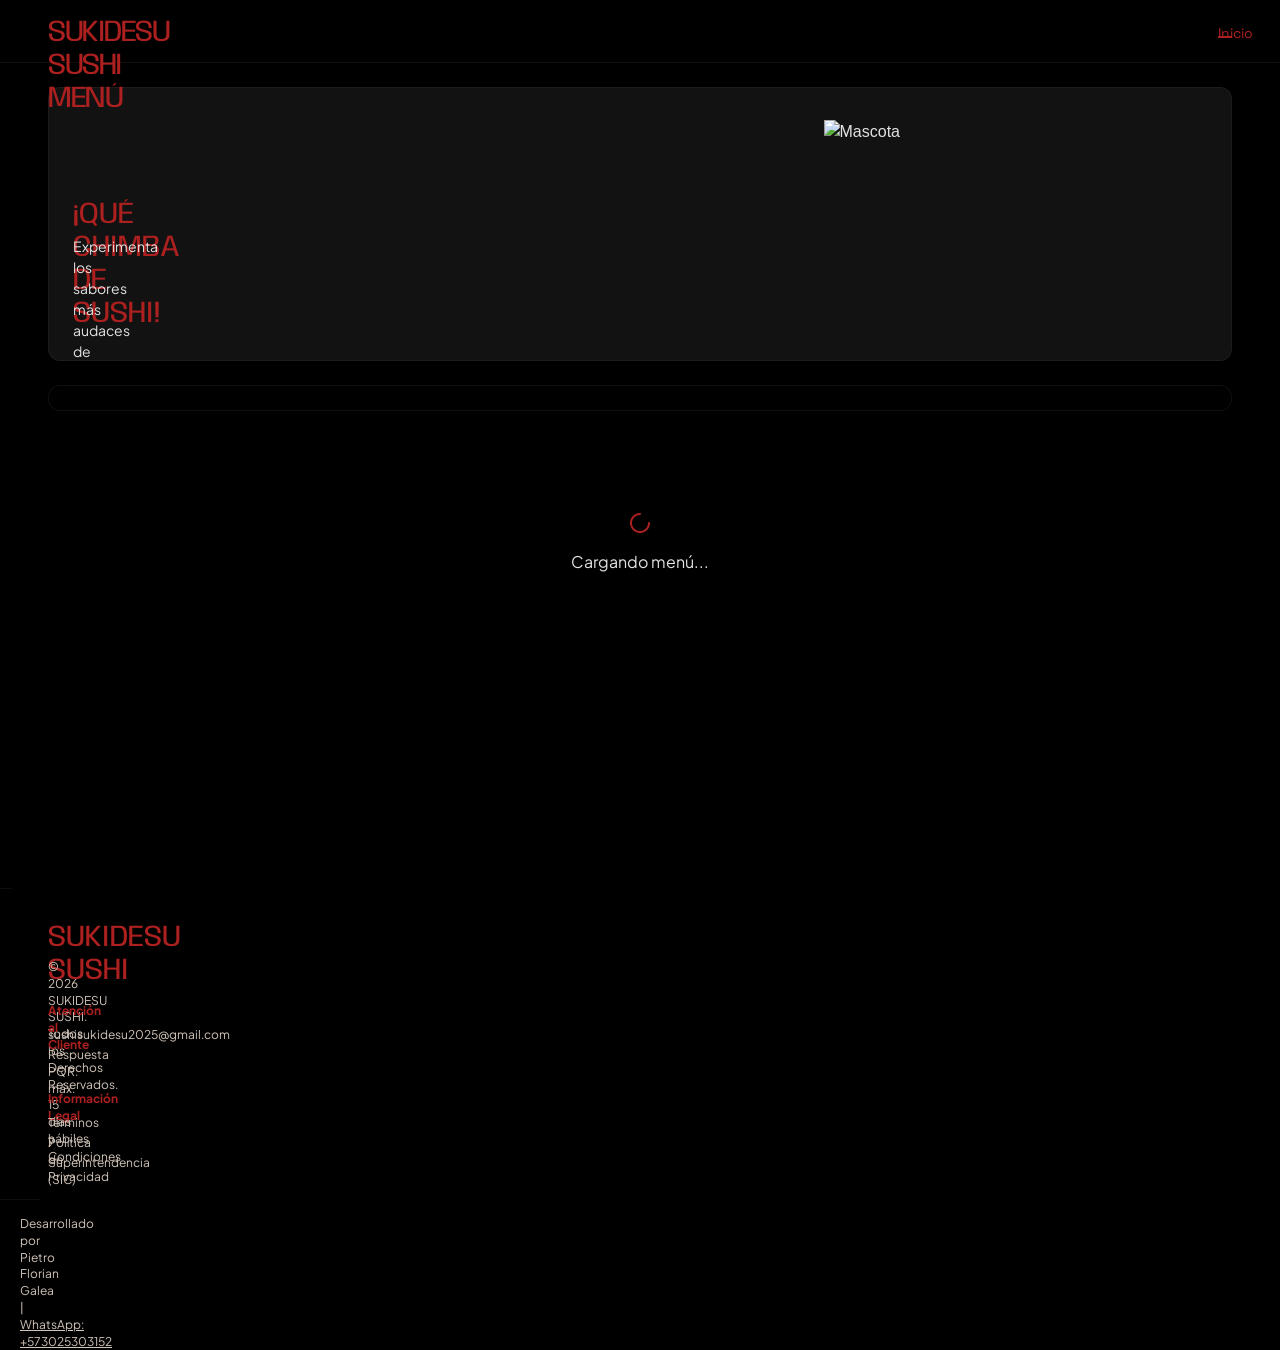
==== commit b82d6c5c: "feat(bloque9c.1): tipografia por zonas en template (27 controles: 4 fuentes + tamanos)" ====
--- a/index.html
+++ b/index.html
@@ -6,35 +6,28 @@
   <meta http-equiv="Cache-Control" content="no-cache, no-store, must-revalidate" />
   <meta http-equiv="Pragma" content="no-cache" />
   <meta http-equiv="Expires" content="0" />
-  <title id="meta-title">MenÃº Digital</title>
-  
-  <!-- Etiquetas Open Graph para Redes Sociales -->
-  <meta id="og-title" property="og:title" content="MenÃº Digital" />
+  <title id="meta-title">Menú Digital</title>
+
+  <meta id="og-title" property="og:title" content="Menú Digital" />
   <meta id="og-desc" property="og:description" content="" />
   <meta id="og-image" property="og:image" content="" />
   <meta id="og-url" property="og:url" content="" />
   <meta property="og:type" content="website" />
   <meta property="og:image:width" content="1734" />
   <meta property="og:image:height" content="907" />
-  
+
   <link href="https://fonts.googleapis.com/css2?family=Anybody:wght@700;800&family=Plus+Jakarta+Sans:wght@400&family=Space+Grotesk:wght@700&display=swap" rel="stylesheet"/>
   <link href="https://fonts.googleapis.com/css2?family=Material+Symbols+Outlined:wght,FILL@100..700,0..1&display=swap" rel="stylesheet"/>
   <link href="css/output.css?v=2.0" rel="stylesheet"/>
-  
-  <!-- ImportaciÃ³n DinÃ¡mica de Meta y Textos -->
+
   <script type="module">
     import { AppConfig } from './js/config.js';
-    
-    // InyecciÃ³n de Textos y Meta Tags
-    document.getElementById('meta-title').innerText = `${AppConfig.cliente.nombre} - MenÃº`;
-    document.getElementById('og-title').content = `${AppConfig.cliente.nombre} - MenÃº`;
+    document.getElementById('meta-title').innerText = `${AppConfig.cliente.nombre} - Menú`;
+    document.getElementById('og-title').content = `${AppConfig.cliente.nombre} - Menú`;
     document.getElementById('og-desc').content = AppConfig.cliente.descripcionComercial;
     document.getElementById('og-url').content = AppConfig.urls.produccion;
-    // Se estandariza la ruta del logo 3D o cover
     document.getElementById('og-image').content = `${AppConfig.urls.produccion}images/logo-marca.png`;
-    
-    // InyecciÃ³n UI
-    document.getElementById('brand-title').innerText = `${AppConfig.cliente.nombre} MENÃš`;
+    document.getElementById('brand-title').innerText = `${AppConfig.cliente.nombre} MENÚ`;
     document.getElementById('brand-slogan').innerText = AppConfig.cliente.eslogan;
     document.getElementById('brand-desc').innerText = AppConfig.cliente.descripcionComercial;
   </script>
@@ -43,7 +36,6 @@
   <script type="module" src="js/ui.js"></script>
   <script type="module" src="js/menu.js"></script>
 
-  <!-- RefactorizaciÃ³n: Fondo hereda variables de Tailwind, solo se asigna el patrÃ³n estandarizado -->
   <style>
     body {
       background-image: url('images/bg-layout.png');
@@ -59,25 +51,24 @@
     ::-webkit-scrollbar-track { background: theme('colors.surface'); }
     ::-webkit-scrollbar-thumb { background: theme('colors.surface-container'); border-radius: 9999px; }
     ::-webkit-scrollbar-thumb:hover { background: theme('colors.primary-container'); }
-    .font-ig { font-family: -apple-system, BlinkMacSystemFont, "Segoe UI", Roboto, Helvetica, Arial, sans-serif; }
   </style>
 </head>
-<body class="font-body-md antialiased min-h-screen flex flex-col bg-surface text-on-surface relative">
-  
+<body class="antialiased min-h-screen flex flex-col bg-surface text-on-surface relative">
+
   <div id="maintenance-overlay" class="fixed inset-0 bg-surface-container-lowest z-[99999] flex-col items-center justify-center p-6 hidden">
     <div class="text-center max-w-md w-full bg-surface-container-low p-8 rounded-2xl border border-error/30 shadow-2xl">
       <div class="w-20 h-20 bg-error/10 text-error rounded-full flex items-center justify-center mx-auto mb-6">
         <span class="material-symbols-outlined text-5xl">construction</span>
       </div>
-      <h1 class="font-headline-lg-mobile text-2xl text-primary mb-3 uppercase">Servicio Temporalmente Inactivo</h1>
-      <p class="text-secondary font-body-md text-sm leading-relaxed">Nuestro menÃº digital se encuentra en proceso de mantenimiento. Por favor, solicita asistencia a tu mesero para realizar tu pedido.</p>
+      <h1 class="font-mant-titulo size-mant-titulo text-primary mb-3 uppercase">Servicio Temporalmente Inactivo</h1>
+      <p class="font-mant-descripcion size-mant-descripcion text-secondary leading-relaxed">Nuestro menú digital se encuentra en proceso de mantenimiento. Por favor, solicita asistencia a tu mesero para realizar tu pedido.</p>
     </div>
   </div>
 
-  <nav class="bg-surface font-label-bold text-label-bold top-0 border-b border-outline-20 shadow-sm z-40 sticky">
+  <nav class="bg-surface top-0 border-b border-outline-20 shadow-sm z-40 sticky">
     <div class="flex justify-between items-center px-5 md:px-12 py-4 w-full max-w-7xl mx-auto">
-      <div id="brand-title" class="font-headline-lg-mobile md:font-headline-lg text-primary uppercase tracking-tighter">MENÃš</div>
-      <div class="flex items-center space-x-6"><a class="text-primary border-b-2 border-primary pb-1" href="#">Inicio</a></div>
+      <div id="brand-title" class="font-nav-negocio size-nav-negocio text-primary uppercase tracking-tighter">MENÚ</div>
+      <div class="flex items-center space-x-6"><a class="font-nav-link size-nav-link text-primary border-b-2 border-primary pb-1" href="#">Inicio</a></div>
     </div>
   </nav>
 
@@ -85,11 +76,10 @@
     <section class="relative rounded-xl overflow-hidden mb-6 bg-surface-container border border-outline-20">
       <div class="flex flex-col md:flex-row items-center p-4 md:p-6 gap-4 relative z-10">
         <div class="flex-1 space-y-2">
-          <h1 id="brand-slogan" class="font-headline-xl text-3xl md:text-[46px] text-primary leading-tight"></h1>
-          <p id="brand-desc" class="font-body-md text-sm md:text-base text-on-surface max-w-lg"></p>
+          <h1 id="brand-slogan" class="font-hero-eslogan size-hero-eslogan text-primary leading-tight"></h1>
+          <p id="brand-desc" class="font-hero-descripcion size-hero-descripcion text-on-surface max-w-lg"></p>
         </div>
         <div class="flex-1 flex justify-center items-center py-2 shrink-0">
-          <!-- RefactorizaciÃ³n: Ruta de mascota/logo estandarizada -->
           <img alt="Mascota" class="w-28 h-28 md:w-52 md:h-52 object-contain rebote-amplio" src="images/logo-marca.png"/>
         </div>
       </div>
@@ -100,40 +90,39 @@
     </section>
 
     <section class="mb-16">
-      <h2 id="current-category-title" class="font-headline-lg text-secondary mb-4 flex items-center"></h2>
+      <h2 id="current-category-title" class="font-cat-titulo size-cat-titulo text-secondary mb-4 flex items-center"></h2>
       <div id="loading-spinner" class="text-center py-12">
         <span class="material-symbols-outlined text-primary text-4xl animate-spin">progress_activity</span>
-        <p class="mt-2 text-secondary font-body-md">Cargando menÃº...</p>
+        <p class="mt-2 text-secondary font-hero-descripcion">Cargando menú...</p>
       </div>
       <div id="menu-grid" class="grid grid-cols-1 lg:grid-cols-2 gap-4 md:gap-6 hidden"></div>
     </section>
   </main>
 
   <div id="fab-container" class="fixed bottom-6 right-6 z-40 hidden">
-    <button id="btn-open-cart" class="bg-primary-container text-sushi-white font-label-bold px-4 py-3 rounded-full shadow-lg flex items-center gap-2 hover:bg-primary transition-all active:scale-95 border border-outline-40">
+    <button id="btn-open-cart" class="bg-primary-container text-sushi-white font-fab-texto size-fab-texto px-4 py-3 rounded-full shadow-lg flex items-center gap-2 hover:bg-primary transition-all active:scale-95 border border-outline-40">
       <span class="material-symbols-outlined text-xl">format_list_bulleted</span>
-      <span class="text-xs sm:text-sm">Ver mi lista</span>
-      <span id="fab-badge" class="bg-surface text-sushi-white text-xs px-2 py-0.5 rounded-full font-bold ml-1 border border-outline-30">0</span>
+      <span>Ver mi lista</span>
+      <span id="fab-badge" class="bg-surface text-sushi-white font-fab-badge size-fab-badge px-2 py-0.5 rounded-full font-bold ml-1 border border-outline-30">0</span>
     </button>
   </div>
 
   <div id="order-modal" class="fixed inset-0 bg-black/80 backdrop-blur-sm z-50 flex items-center justify-center p-4 hidden">
     <div class="bg-surface border border-outline-30 rounded-xl w-full max-w-md overflow-hidden flex flex-col max-h-[85vh] shadow-2xl">
       <div class="p-4 border-b border-outline-20 flex justify-between items-center bg-surface-container-lowest">
-        <h3 class="font-headline-lg-mobile text-lg text-primary flex items-center gap-2"><span class="material-symbols-outlined">format_list_bulleted</span> SelecciÃ³n</h3>
+        <h3 class="font-modal-titulo size-modal-titulo text-primary flex items-center gap-2"><span class="material-symbols-outlined">format_list_bulleted</span> Selección</h3>
         <button id="btn-close-cart" class="text-secondary hover:text-sushi-white"><span class="material-symbols-outlined pointer-events-none">close</span></button>
       </div>
       <div id="modal-item-list" class="p-4 flex-grow overflow-y-auto space-y-3"></div>
       <div class="p-4 border-t border-outline-20 bg-surface-container-lowest flex justify-between items-center gap-3">
-        <button id="btn-clear-cart" class="px-4 py-2 rounded-lg border border-error/40 text-error text-xs font-label-bold hover:bg-error/10">Limpiar lista</button>
-        <button id="btn-close-cart-bottom" class="px-5 py-2 rounded-lg bg-primary-container text-sushi-white text-xs font-label-bold hover:bg-primary">Cerrar</button>
+        <button id="btn-clear-cart" class="px-4 py-2 rounded-lg border border-error/40 text-error font-modal-botones size-modal-botones hover:bg-error/10">Limpiar lista</button>
+        <button id="btn-close-cart-bottom" class="px-5 py-2 rounded-lg bg-primary-container text-sushi-white font-modal-botones size-modal-botones hover:bg-primary">Cerrar</button>
       </div>
     </div>
   </div>
 
   <div id="footer-container"></div>
 
-  <!-- RefactorizaciÃ³n: Clases Tailwind v4 para el Promo Modal -->
   <div id="clientePromoModal" class="fixed inset-0 hidden items-center justify-center p-4 opacity-0 transition-opacity duration-300 z-[9999] bg-surface-container-lowest/85 backdrop-blur-md">
     <div class="w-full bg-surface-container-low rounded-xl shadow-2xl border border-outline-variant flex flex-col overflow-hidden transform scale-95 transition-transform duration-300 relative max-w-lg aspect-[512/192]" id="clientePromoContent">
       <button id="close-cliente-promo" class="absolute top-2 right-2 z-30 bg-surface/60 hover:bg-surface text-secondary hover:text-on-surface p-1 rounded-full backdrop-blur-sm transition-colors border border-outline-30"><span class="material-symbols-outlined">close</span></button>
@@ -143,10 +132,10 @@
         <div class="flex flex-col justify-center items-end text-right p-3 sm:p-4 w-[55%]">
           <div class="flex items-center gap-1 sm:gap-1.5 mb-1 sm:mb-2">
             <span class="material-symbols-outlined text-wasabi-green text-[14px] sm:text-base">campaign</span>
-            <h3 class="font-headline-lg-mobile text-[14px] sm:text-base text-secondary-fixed uppercase tracking-wide leading-none">Â¡Novedad!</h3>
+            <h3 class="font-plato-tag size-plato-tag text-secondary-fixed uppercase tracking-wide leading-none">¡Novedad!</h3>
           </div>
-          <p id="cliente-promo-texto" class="font-body-md text-sushi-white text-[10px] sm:text-xs leading-tight mb-2 sm:mb-3 drop-shadow-md line-clamp-3"></p>
-          <button id="btn-entendido-promo" class="bg-primary-container text-sushi-white px-3 sm:px-4 py-1.5 font-label-bold rounded-lg text-[10px] sm:text-[11px] shadow-lg pointer-events-auto hover:bg-secondary-fixed hover:text-surface-container-low transition-colors">Â¡Ver el MenÃº!</button>
+          <p id="cliente-promo-texto" class="font-promo-texto size-promo-texto text-sushi-white leading-tight mb-2 sm:mb-3 drop-shadow-md line-clamp-3"></p>
+          <button id="btn-entendido-promo" class="bg-primary-container text-sushi-white px-3 sm:px-4 py-1.5 font-promo-botones size-promo-botones rounded-lg shadow-lg pointer-events-auto hover:bg-secondary-fixed hover:text-surface-container-low transition-colors">¡Ver el Menú!</button>
         </div>
       </div>
     </div>
@@ -158,8 +147,8 @@
       if (urlParams.get('admin') === 'true') {
         const backBtn = document.createElement('a');
         backBtn.href = 'admin.html';
-        backBtn.className = 'fixed bottom-6 left-6 z-[100] bg-surface-container-high text-primary font-label-bold px-4 py-3 rounded-full shadow-2xl border border-primary/40 flex items-center gap-2 hover:bg-surface-bright transition-all active:scale-95';
-        backBtn.innerHTML = '<span class="material-symbols-outlined text-xl pointer-events-none">arrow_back</span><span class="text-xs sm:text-sm pointer-events-none">Volver al Gestor</span>';
+        backBtn.className = 'fixed bottom-6 left-6 z-[100] bg-surface-container-high text-primary font-promo-botones px-4 py-3 rounded-full shadow-2xl border border-primary/40 flex items-center gap-2 hover:bg-surface-bright transition-all active:scale-95';
+        backBtn.innerHTML = '<span class="material-symbols-outlined text-xl pointer-events-none">arrow_back</span><span class="pointer-events-none">Volver al Gestor</span>';
         document.body.appendChild(backBtn);
       }
     });
--- a/css/output.css
+++ b/css/output.css
@@ -1,2 +1,2 @@
 /*! tailwindcss v4.3.3 | MIT License | https://tailwindcss.com */
-@layer properties{@supports (((-webkit-hyphens:none)) and (not (margin-trim:inline))) or ((-moz-orient:inline) and (not (color:rgb(from red r g b)))){*,:before,:after,::backdrop{--tw-translate-x:0;--tw-translate-y:0;--tw-translate-z:0;--tw-scale-x:1;--tw-scale-y:1;--tw-scale-z:1;--tw-rotate-x:initial;--tw-rotate-y:initial;--tw-rotate-z:initial;--tw-skew-x:initial;--tw-skew-y:initial;--tw-space-y-reverse:0;--tw-space-x-reverse:0;--tw-border-style:solid;--tw-leading:initial;--tw-font-weight:initial;--tw-tracking:initial;--tw-shadow:0 0 #0000;--tw-shadow-color:initial;--tw-shadow-alpha:100%;--tw-inset-shadow:0 0 #0000;--tw-inset-shadow-color:initial;--tw-inset-shadow-alpha:100%;--tw-ring-color:initial;--tw-ring-shadow:0 0 #0000;--tw-inset-ring-color:initial;--tw-inset-ring-shadow:0 0 #0000;--tw-ring-inset:initial;--tw-ring-offset-width:0px;--tw-ring-offset-color:#fff;--tw-ring-offset-shadow:0 0 #0000;--tw-outline-style:solid;--tw-blur:initial;--tw-brightness:initial;--tw-contrast:initial;--tw-grayscale:initial;--tw-hue-rotate:initial;--tw-invert:initial;--tw-opacity:initial;--tw-saturate:initial;--tw-sepia:initial;--tw-drop-shadow:initial;--tw-drop-shadow-color:initial;--tw-drop-shadow-alpha:100%;--tw-drop-shadow-size:initial;--tw-backdrop-blur:initial;--tw-backdrop-brightness:initial;--tw-backdrop-contrast:initial;--tw-backdrop-grayscale:initial;--tw-backdrop-hue-rotate:initial;--tw-backdrop-invert:initial;--tw-backdrop-opacity:initial;--tw-backdrop-saturate:initial;--tw-backdrop-sepia:initial;--tw-duration:initial}}}@layer theme{:root,:host{--font-sans:-apple-system, BlinkMacSystemFont, "Segoe UI", Roboto, "Helvetica Neue", "Noto Sans", Arial, sans-serif, "Apple Color Emoji", "Segoe UI Emoji", "Segoe UI Symbol", "Noto Color Emoji";--font-mono:ui-monospace, SFMono-Regular, Menlo, Monaco, Consolas, "Liberation Mono", "Courier New", monospace;--color-red-500:oklch(63.7% .237 25.331);--color-green-500:oklch(72.3% .219 149.579);--color-gray-100:oklch(96.7% .003 264.542);--color-black:#000;--color-white:#fff;--spacing:.25rem;--container-sm:24rem;--container-md:28rem;--container-lg:32rem;--container-3xl:48rem;--container-7xl:80rem;--text-xs:.75rem;--text-xs--line-height:calc(1 / .75);--text-sm:.875rem;--text-sm--line-height:calc(1.25 / .875);--text-base:1rem;--text-base--line-height:calc(1.5 / 1);--text-lg:1.125rem;--text-lg--line-height:calc(1.75 / 1.125);--text-xl:1.25rem;--text-xl--line-height:calc(1.75 / 1.25);--text-2xl:1.5rem;--text-2xl--line-height:calc(2 / 1.5);--text-3xl:1.875rem;--text-3xl--line-height:calc(2.25 / 1.875);--text-4xl:2.25rem;--text-4xl--line-height:calc(2.5 / 2.25);--text-5xl:3rem;--text-5xl--line-height:1;--font-weight-semibold:600;--font-weight-bold:700;--font-weight-black:900;--tracking-tighter:-.05em;--tracking-wide:.025em;--tracking-wider:.05em;--tracking-widest:.1em;--leading-tight:1.25;--leading-snug:1.375;--leading-relaxed:1.625;--radius-md:.375rem;--radius-lg:var(--dynamic-radius-lg,.5rem);--radius-xl:var(--dynamic-radius-xl,.75rem);--radius-2xl:var(--dynamic-radius-2xl,1rem);--drop-shadow-md:0 3px 3px #0000001f;--animate-spin:spin 1s linear infinite;--blur-sm:8px;--blur-md:12px;--default-transition-duration:.15s;--default-transition-timing-function:cubic-bezier(.4, 0, .2, 1);--default-font-family:var(--font-sans);--default-mono-font-family:var(--font-mono);--color-surface:#000;--color-surface-container-lowest:#000;--color-surface-container-low:#0a0a0a;--color-surface-container:#121212;--color-surface-container-high:#1a1a1a;--color-surface-container-highest:#242424;--color-surface-bright:#393939;--color-primary:#ad2020;--color-primary-fixed:#ad2020;--color-primary-container:#b71f22;--color-on-surface:#e2e2e2;--color-on-surface-variant:#e3beba;--color-secondary-fixed:#ffb3b1;--color-sushi-white:#fff;--color-outline-variant:#5b403e;--color-tertiary:#d1c4b9;--color-wasabi-green:#acc677;--color-error:#ad2020;--font-dynamic-display:"Anybody", system-ui, -apple-system, sans-serif;--font-dynamic-body:"Plus Jakarta Sans", system-ui, -apple-system, sans-serif;--color-outline-20:#5b403e33}@supports (color:color-mix(in lab, red, red)){:root,:host{--color-outline-20:color-mix(in oklab, var(--color-outline-variant) 20%, transparent)}}:root,:host{--color-outline-30:#5b403e4d}@supports (color:color-mix(in lab, red, red)){:root,:host{--color-outline-30:color-mix(in oklab, var(--color-outline-variant) 30%, transparent)}}:root,:host{--color-outline-40:#5b403e66}@supports (color:color-mix(in lab, red, red)){:root,:host{--color-outline-40:color-mix(in oklab, var(--color-outline-variant) 40%, transparent)}}:root,:host{--color-wasabi-30:#acc6774d}@supports (color:color-mix(in lab, red, red)){:root,:host{--color-wasabi-30:color-mix(in oklab, var(--color-wasabi-green) 30%, transparent)}}}@layer base{*,:after,:before,::backdrop{box-sizing:border-box;border:0 solid;margin:0;padding:0}::file-selector-button{box-sizing:border-box;border:0 solid;margin:0;padding:0}html,:host{-webkit-text-size-adjust:100%;tab-size:4;line-height:1.5;font-family:var(--default-font-family,-apple-system, BlinkMacSystemFont, "Segoe UI", Roboto, "Helvetica Neue", "Noto Sans", Arial, sans-serif, "Apple Color Emoji", "Segoe UI Emoji", "Segoe UI Symbol", "Noto Color Emoji");font-feature-settings:var(--default-font-feature-settings,normal);font-variation-settings:var(--default-font-variation-settings,normal);-webkit-tap-highlight-color:transparent}hr{height:0;color:inherit;border-top-width:1px}abbr:where([title]){-webkit-text-decoration:underline dotted;text-decoration:underline dotted}h1,h2,h3,h4,h5,h6{font-size:inherit;font-weight:inherit}a{color:inherit;-webkit-text-decoration:inherit;-webkit-text-decoration:inherit;-webkit-text-decoration:inherit;text-decoration:inherit}b,strong{font-weight:bolder}code,kbd,samp,pre{font-family:var(--default-mono-font-family,ui-monospace, SFMono-Regular, Menlo, Monaco, Consolas, "Liberation Mono", "Courier New", monospace);font-feature-settings:var(--default-mono-font-feature-settings,normal);font-variation-settings:var(--default-mono-font-variation-settings,normal);font-size:1em}small{font-size:80%}sub,sup{vertical-align:baseline;font-size:75%;line-height:0;position:relative}sub{bottom:-.25em}sup{top:-.5em}table{text-indent:0;border-color:inherit;border-collapse:collapse}:-moz-focusring:where(:not(iframe)){outline:auto}progress{vertical-align:baseline}summary{display:list-item}ol,ul,menu{list-style:none}img,svg,video,canvas,audio,iframe,embed,object{vertical-align:middle;display:block}img,video{max-width:100%;height:auto}button,input,select,optgroup,textarea{font:inherit;font-feature-settings:inherit;font-variation-settings:inherit;letter-spacing:inherit;color:inherit;opacity:1;background-color:#0000;border-radius:0}::file-selector-button{font:inherit;font-feature-settings:inherit;font-variation-settings:inherit;letter-spacing:inherit;color:inherit;opacity:1;background-color:#0000;border-radius:0}:where(select:is([multiple],[size])) optgroup{font-weight:bolder}:where(select:is([multiple],[size])) optgroup option{padding-inline-start:20px}::file-selector-button{margin-inline-end:4px}::placeholder{opacity:1}@supports (not ((-webkit-appearance:-apple-pay-button))) or (contain-intrinsic-size:1px){::placeholder{color:currentColor}@supports (color:color-mix(in lab, red, red)){::placeholder{color:color-mix(in oklab, currentcolor 50%, transparent)}}}textarea{resize:vertical}::-webkit-search-decoration{-webkit-appearance:none}::-webkit-date-and-time-value{min-height:1lh;text-align:inherit}::-webkit-datetime-edit{display:inline-flex}::-webkit-datetime-edit-fields-wrapper{padding:0}::-webkit-datetime-edit{padding-block:0}::-webkit-datetime-edit-year-field{padding-block:0}::-webkit-datetime-edit-month-field{padding-block:0}::-webkit-datetime-edit-day-field{padding-block:0}::-webkit-datetime-edit-hour-field{padding-block:0}::-webkit-datetime-edit-minute-field{padding-block:0}::-webkit-datetime-edit-second-field{padding-block:0}::-webkit-datetime-edit-millisecond-field{padding-block:0}::-webkit-datetime-edit-meridiem-field{padding-block:0}::-webkit-calendar-picker-indicator{line-height:1}:-moz-ui-invalid{box-shadow:none}button,input:where([type=button],[type=reset],[type=submit]){appearance:button}::file-selector-button{appearance:button}::-webkit-inner-spin-button{height:auto}::-webkit-outer-spin-button{height:auto}[hidden]:where(:not([hidden=until-found])){display:none!important}}@layer components;@layer utilities{.pointer-events-auto{pointer-events:auto}.pointer-events-none{pointer-events:none}.absolute{position:absolute}.fixed{position:fixed}.relative{position:relative}.sticky{position:sticky}.inset-0{inset:0}.top-0{top:0}.top-1\/2{top:50%}.top-2{top:calc(var(--spacing) * 2)}.top-3{top:calc(var(--spacing) * 3)}.top-4{top:calc(var(--spacing) * 4)}.right-2{right:calc(var(--spacing) * 2)}.right-3{right:calc(var(--spacing) * 3)}.right-4{right:calc(var(--spacing) * 4)}.right-6{right:calc(var(--spacing) * 6)}.bottom-4{bottom:calc(var(--spacing) * 4)}.bottom-6{bottom:calc(var(--spacing) * 6)}.left-0{left:0}.left-3{left:calc(var(--spacing) * 3)}.left-4{left:calc(var(--spacing) * 4)}.left-6{left:calc(var(--spacing) * 6)}.z-0{z-index:0}.z-10{z-index:10}.z-20{z-index:20}.z-30{z-index:30}.z-40{z-index:40}.z-50{z-index:50}.z-\[60\]{z-index:60}.z-\[70\]{z-index:70}.z-\[100\]{z-index:100}.z-\[9999\]{z-index:9999}.z-\[99999\]{z-index:99999}.col-span-full{grid-column:1/-1}.container{width:100%}@media (min-width:40rem){.container{max-width:40rem}}@media (min-width:48rem){.container{max-width:48rem}}@media (min-width:64rem){.container{max-width:64rem}}@media (min-width:80rem){.container{max-width:80rem}}@media (min-width:96rem){.container{max-width:96rem}}.-mx-5{margin-inline:calc(var(--spacing) * -5)}.mx-auto{margin-inline:auto}.my-4{margin-block:calc(var(--spacing) * 4)}.my-auto{margin-block:auto}.mt-0\.5{margin-top:calc(var(--spacing) * .5)}.mt-1{margin-top:var(--spacing)}.mt-2{margin-top:calc(var(--spacing) * 2)}.mt-3{margin-top:calc(var(--spacing) * 3)}.mt-4{margin-top:calc(var(--spacing) * 4)}.mt-6{margin-top:calc(var(--spacing) * 6)}.mt-auto{margin-top:auto}.mr-2{margin-right:calc(var(--spacing) * 2)}.mr-3{margin-right:calc(var(--spacing) * 3)}.mr-auto{margin-right:auto}.mb-0\.5{margin-bottom:calc(var(--spacing) * .5)}.mb-1{margin-bottom:var(--spacing)}.mb-1\.5{margin-bottom:calc(var(--spacing) * 1.5)}.mb-2{margin-bottom:calc(var(--spacing) * 2)}.mb-3{margin-bottom:calc(var(--spacing) * 3)}.mb-4{margin-bottom:calc(var(--spacing) * 4)}.mb-6{margin-bottom:calc(var(--spacing) * 6)}.mb-8{margin-bottom:calc(var(--spacing) * 8)}.mb-16{margin-bottom:calc(var(--spacing) * 16)}.ml-0{margin-left:0}.ml-1{margin-left:var(--spacing)}.line-clamp-2{-webkit-line-clamp:2;-webkit-box-orient:vertical;display:-webkit-box;overflow:hidden}.line-clamp-3{-webkit-line-clamp:3;-webkit-box-orient:vertical;display:-webkit-box;overflow:hidden}.block{display:block}.contents{display:contents}.flex{display:flex}.grid{display:grid}.hidden{display:none}.aspect-\[3\/4\]{aspect-ratio:3/4}.aspect-\[512\/192\]{aspect-ratio:512/192}.h-1{height:var(--spacing)}.h-3{height:calc(var(--spacing) * 3)}.h-3\.5{height:calc(var(--spacing) * 3.5)}.h-4{height:calc(var(--spacing) * 4)}.h-6{height:calc(var(--spacing) * 6)}.h-7{height:calc(var(--spacing) * 7)}.h-9{height:calc(var(--spacing) * 9)}.h-10{height:calc(var(--spacing) * 10)}.h-11{height:calc(var(--spacing) * 11)}.h-16{height:calc(var(--spacing) * 16)}.h-20{height:calc(var(--spacing) * 20)}.h-24{height:calc(var(--spacing) * 24)}.h-28{height:calc(var(--spacing) * 28)}.h-\[303px\]{height:303px}.h-\[900px\]{height:900px}.h-fit{height:fit-content}.h-full{height:100%}.h-screen{height:100vh}.max-h-\[85vh\]{max-height:85vh}.max-h-\[90vh\]{max-height:90vh}.max-h-\[95vh\]{max-height:95vh}.max-h-\[300px\]{max-height:300px}.max-h-full{max-height:100%}.min-h-0{min-height:0}.min-h-\[44px\]{min-height:44px}.min-h-\[100dvh\]{min-height:100dvh}.min-h-\[240px\]{min-height:240px}.min-h-screen{min-height:100vh}.w-3{width:calc(var(--spacing) * 3)}.w-3\.5{width:calc(var(--spacing) * 3.5)}.w-4{width:calc(var(--spacing) * 4)}.w-6{width:calc(var(--spacing) * 6)}.w-7{width:calc(var(--spacing) * 7)}.w-9{width:calc(var(--spacing) * 9)}.w-10{width:calc(var(--spacing) * 10)}.w-16{width:calc(var(--spacing) * 16)}.w-20{width:calc(var(--spacing) * 20)}.w-24{width:calc(var(--spacing) * 24)}.w-28{width:calc(var(--spacing) * 28)}.w-44{width:calc(var(--spacing) * 44)}.w-64{width:calc(var(--spacing) * 64)}.w-\[45\%\]{width:45%}.w-\[55\%\]{width:55%}.w-\[145px\]{width:145px}.w-\[303px\]{width:303px}.w-fit{width:fit-content}.w-full{width:100%}.max-w-3xl{max-width:var(--container-3xl)}.max-w-7xl{max-width:var(--container-7xl)}.max-w-\[60\%\]{max-width:60%}.max-w-\[280px\]{max-width:280px}.max-w-\[544px\]{max-width:544px}.max-w-\[600px\]{max-width:600px}.max-w-\[760px\]{max-width:760px}.max-w-\[850px\]{max-width:850px}.max-w-full{max-width:100%}.max-w-lg{max-width:var(--container-lg)}.max-w-md{max-width:var(--container-md)}.max-w-sm{max-width:var(--container-sm)}.min-w-0{min-width:0}.flex-1{flex:1}.shrink-0{flex-shrink:0}.flex-grow{flex-grow:1}.-translate-y-1\/2{--tw-translate-y:calc(calc(1 / 2 * 100%) * -1);translate:var(--tw-translate-x) var(--tw-translate-y)}.scale-95{--tw-scale-x:95%;--tw-scale-y:95%;--tw-scale-z:95%;scale:var(--tw-scale-x) var(--tw-scale-y)}.rotate-3{rotate:3deg}.rotate-180{rotate:180deg}.transform{transform:var(--tw-rotate-x,) var(--tw-rotate-y,) var(--tw-rotate-z,) var(--tw-skew-x,) var(--tw-skew-y,)}.animate-spin{animation:var(--animate-spin)}.cursor-pointer{cursor:pointer}.resize-none{resize:none}.resize-y{resize:vertical}.grid-cols-1{grid-template-columns:repeat(1,minmax(0,1fr))}.grid-cols-2{grid-template-columns:repeat(2,minmax(0,1fr))}.grid-cols-\[1fr_2fr\]{grid-template-columns:1fr 2fr}.flex-col{flex-direction:column}.flex-nowrap{flex-wrap:nowrap}.flex-wrap{flex-wrap:wrap}.items-center{align-items:center}.items-end{align-items:flex-end}.items-start{align-items:flex-start}.justify-between{justify-content:space-between}.justify-center{justify-content:center}.justify-end{justify-content:flex-end}.justify-start{justify-content:flex-start}.gap-1{gap:var(--spacing)}.gap-1\.5{gap:calc(var(--spacing) * 1.5)}.gap-2{gap:calc(var(--spacing) * 2)}.gap-3{gap:calc(var(--spacing) * 3)}.gap-4{gap:calc(var(--spacing) * 4)}.gap-6{gap:calc(var(--spacing) * 6)}.gap-8{gap:calc(var(--spacing) * 8)}:where(.space-y-2>:not(:last-child)){--tw-space-y-reverse:0;margin-block-start:calc(calc(var(--spacing) * 2) * var(--tw-space-y-reverse));margin-block-end:calc(calc(var(--spacing) * 2) * calc(1 - var(--tw-space-y-reverse)))}:where(.space-y-3>:not(:last-child)){--tw-space-y-reverse:0;margin-block-start:calc(calc(var(--spacing) * 3) * var(--tw-space-y-reverse));margin-block-end:calc(calc(var(--spacing) * 3) * calc(1 - var(--tw-space-y-reverse)))}:where(.space-y-4>:not(:last-child)){--tw-space-y-reverse:0;margin-block-start:calc(calc(var(--spacing) * 4) * var(--tw-space-y-reverse));margin-block-end:calc(calc(var(--spacing) * 4) * calc(1 - var(--tw-space-y-reverse)))}:where(.space-x-6>:not(:last-child)){--tw-space-x-reverse:0;margin-inline-start:calc(calc(var(--spacing) * 6) * var(--tw-space-x-reverse));margin-inline-end:calc(calc(var(--spacing) * 6) * calc(1 - var(--tw-space-x-reverse)))}.truncate{text-overflow:ellipsis;white-space:nowrap;overflow:hidden}.overflow-hidden{overflow:hidden}.overflow-x-auto{overflow-x:auto}.overflow-x-hidden{overflow-x:hidden}.overflow-y-auto{overflow-y:auto}.overscroll-y-auto{overscroll-behavior-y:auto}.rounded{border-radius:.25rem}.rounded-2xl{border-radius:var(--radius-2xl)}.rounded-full{border-radius:3.40282e38px}.rounded-lg{border-radius:var(--radius-lg)}.rounded-md{border-radius:var(--radius-md)}.rounded-xl{border-radius:var(--radius-xl)}.border{border-style:var(--tw-border-style);border-width:1px}.border-0{border-style:var(--tw-border-style);border-width:0}.border-2{border-style:var(--tw-border-style);border-width:2px}.border-4{border-style:var(--tw-border-style);border-width:4px}.border-t{border-top-style:var(--tw-border-style);border-top-width:1px}.border-r{border-right-style:var(--tw-border-style);border-right-width:1px}.border-r-2{border-right-style:var(--tw-border-style);border-right-width:2px}.border-b{border-bottom-style:var(--tw-border-style);border-bottom-width:1px}.border-b-2{border-bottom-style:var(--tw-border-style);border-bottom-width:2px}.border-dashed{--tw-border-style:dashed;border-style:dashed}.border-\[\#f59e0b\]\/50{border-color:oklab(76.8591% .0560997 .154808/.5)}.border-error\/20{border-color:#ad202033}@supports (color:color-mix(in lab, red, red)){.border-error\/20{border-color:color-mix(in oklab, var(--color-error) 20%, transparent)}}.border-error\/30{border-color:#ad20204d}@supports (color:color-mix(in lab, red, red)){.border-error\/30{border-color:color-mix(in oklab, var(--color-error) 30%, transparent)}}.border-error\/40{border-color:#ad202066}@supports (color:color-mix(in lab, red, red)){.border-error\/40{border-color:color-mix(in oklab, var(--color-error) 40%, transparent)}}.border-error\/50{border-color:#ad202080}@supports (color:color-mix(in lab, red, red)){.border-error\/50{border-color:color-mix(in oklab, var(--color-error) 50%, transparent)}}.border-outline-20{border-color:var(--color-outline-20)}.border-outline-30{border-color:var(--color-outline-30)}.border-outline-40{border-color:var(--color-outline-40)}.border-outline-variant{border-color:var(--color-outline-variant)}.border-outline-variant\/20{border-color:#5b403e33}@supports (color:color-mix(in lab, red, red)){.border-outline-variant\/20{border-color:color-mix(in oklab, var(--color-outline-variant) 20%, transparent)}}.border-outline-variant\/30{border-color:#5b403e4d}@supports (color:color-mix(in lab, red, red)){.border-outline-variant\/30{border-color:color-mix(in oklab, var(--color-outline-variant) 30%, transparent)}}.border-outline-variant\/40{border-color:#5b403e66}@supports (color:color-mix(in lab, red, red)){.border-outline-variant\/40{border-color:color-mix(in oklab, var(--color-outline-variant) 40%, transparent)}}.border-primary{border-color:var(--color-primary)}.border-primary-container\/20{border-color:#b71f2233}@supports (color:color-mix(in lab, red, red)){.border-primary-container\/20{border-color:color-mix(in oklab, var(--color-primary-container) 20%, transparent)}}.border-primary\/20{border-color:#ad202033}@supports (color:color-mix(in lab, red, red)){.border-primary\/20{border-color:color-mix(in oklab, var(--color-primary) 20%, transparent)}}.border-primary\/30{border-color:#ad20204d}@supports (color:color-mix(in lab, red, red)){.border-primary\/30{border-color:color-mix(in oklab, var(--color-primary) 30%, transparent)}}.border-primary\/40{border-color:#ad202066}@supports (color:color-mix(in lab, red, red)){.border-primary\/40{border-color:color-mix(in oklab, var(--color-primary) 40%, transparent)}}.border-primary\/50{border-color:#ad202080}@supports (color:color-mix(in lab, red, red)){.border-primary\/50{border-color:color-mix(in oklab, var(--color-primary) 50%, transparent)}}.border-sushi-white\/20{border-color:#fff3}@supports (color:color-mix(in lab, red, red)){.border-sushi-white\/20{border-color:color-mix(in oklab, var(--color-sushi-white) 20%, transparent)}}.border-transparent{border-color:#0000}.border-wasabi-green{border-color:var(--color-wasabi-green)}.bg-\[\#1f1f1f\]{background-color:#1f1f1f}.bg-\[\#121212\]{background-color:#121212}.bg-\[\#f59e0b\]\/20{background-color:oklab(76.8591% .0560997 .154808/.2)}.bg-black{background-color:var(--color-black)}.bg-black\/60{background-color:#0009}@supports (color:color-mix(in lab, red, red)){.bg-black\/60{background-color:color-mix(in oklab, var(--color-black) 60%, transparent)}}.bg-black\/70{background-color:#000000b3}@supports (color:color-mix(in lab, red, red)){.bg-black\/70{background-color:color-mix(in oklab, var(--color-black) 70%, transparent)}}.bg-black\/80{background-color:#000c}@supports (color:color-mix(in lab, red, red)){.bg-black\/80{background-color:color-mix(in oklab, var(--color-black) 80%, transparent)}}.bg-black\/90{background-color:#000000e6}@supports (color:color-mix(in lab, red, red)){.bg-black\/90{background-color:color-mix(in oklab, var(--color-black) 90%, transparent)}}.bg-black\/95{background-color:#000000f2}@supports (color:color-mix(in lab, red, red)){.bg-black\/95{background-color:color-mix(in oklab, var(--color-black) 95%, transparent)}}.bg-error{background-color:var(--color-error)}.bg-error\/10{background-color:#ad20201a}@supports (color:color-mix(in lab, red, red)){.bg-error\/10{background-color:color-mix(in oklab, var(--color-error) 10%, transparent)}}.bg-gray-100{background-color:var(--color-gray-100)}.bg-green-500{background-color:var(--color-green-500)}.bg-primary{background-color:var(--color-primary)}.bg-primary-container{background-color:var(--color-primary-container)}.bg-primary\/10{background-color:#ad20201a}@supports (color:color-mix(in lab, red, red)){.bg-primary\/10{background-color:color-mix(in oklab, var(--color-primary) 10%, transparent)}}.bg-primary\/20{background-color:#ad202033}@supports (color:color-mix(in lab, red, red)){.bg-primary\/20{background-color:color-mix(in oklab, var(--color-primary) 20%, transparent)}}.bg-red-500{background-color:var(--color-red-500)}.bg-surface{background-color:var(--color-surface)}.bg-surface-container{background-color:var(--color-surface-container)}.bg-surface-container-high{background-color:var(--color-surface-container-high)}.bg-surface-container-highest{background-color:var(--color-surface-container-highest)}.bg-surface-container-highest\/90{background-color:#242424e6}@supports (color:color-mix(in lab, red, red)){.bg-surface-container-highest\/90{background-color:color-mix(in oklab, var(--color-surface-container-highest) 90%, transparent)}}.bg-surface-container-low{background-color:var(--color-surface-container-low)}.bg-surface-container-lowest{background-color:var(--color-surface-container-lowest)}.bg-surface-container-lowest\/85{background-color:#000000d9}@supports (color:color-mix(in lab, red, red)){.bg-surface-container-lowest\/85{background-color:color-mix(in oklab, var(--color-surface-container-lowest) 85%, transparent)}}.bg-surface\/60{background-color:#0009}@supports (color:color-mix(in lab, red, red)){.bg-surface\/60{background-color:color-mix(in oklab, var(--color-surface) 60%, transparent)}}.bg-transparent{background-color:#0000}.bg-wasabi-green{background-color:var(--color-wasabi-green)}.bg-white{background-color:var(--color-white)}.object-contain{object-fit:contain}.object-cover{object-fit:cover}.object-left{object-position:left}.p-0{padding:0}.p-1{padding:var(--spacing)}.p-1\.5{padding:calc(var(--spacing) * 1.5)}.p-2{padding:calc(var(--spacing) * 2)}.p-2\.5{padding:calc(var(--spacing) * 2.5)}.p-3{padding:calc(var(--spacing) * 3)}.p-4{padding:calc(var(--spacing) * 4)}.p-5{padding:calc(var(--spacing) * 5)}.p-6{padding:calc(var(--spacing) * 6)}.p-8{padding:calc(var(--spacing) * 8)}.px-1{padding-inline:var(--spacing)}.px-1\.5{padding-inline:calc(var(--spacing) * 1.5)}.px-2{padding-inline:calc(var(--spacing) * 2)}.px-2\.5{padding-inline:calc(var(--spacing) * 2.5)}.px-3{padding-inline:calc(var(--spacing) * 3)}.px-4{padding-inline:calc(var(--spacing) * 4)}.px-5{padding-inline:calc(var(--spacing) * 5)}.px-6{padding-inline:calc(var(--spacing) * 6)}.py-0\.5{padding-block:calc(var(--spacing) * .5)}.py-1{padding-block:var(--spacing)}.py-1\.5{padding-block:calc(var(--spacing) * 1.5)}.py-2{padding-block:calc(var(--spacing) * 2)}.py-2\.5{padding-block:calc(var(--spacing) * 2.5)}.py-3{padding-block:calc(var(--spacing) * 3)}.py-4{padding-block:calc(var(--spacing) * 4)}.py-6{padding-block:calc(var(--spacing) * 6)}.py-8{padding-block:calc(var(--spacing) * 8)}.py-12{padding-block:calc(var(--spacing) * 12)}.pt-2{padding-top:calc(var(--spacing) * 2)}.pt-3{padding-top:calc(var(--spacing) * 3)}.pt-4{padding-top:calc(var(--spacing) * 4)}.pr-2{padding-right:calc(var(--spacing) * 2)}.pr-4{padding-right:calc(var(--spacing) * 4)}.pb-1{padding-bottom:var(--spacing)}.pb-3{padding-bottom:calc(var(--spacing) * 3)}.pb-4{padding-bottom:calc(var(--spacing) * 4)}.pb-12{padding-bottom:calc(var(--spacing) * 12)}.pl-4{padding-left:calc(var(--spacing) * 4)}.pl-10{padding-left:calc(var(--spacing) * 10)}.text-center{text-align:center}.text-left{text-align:left}.text-right{text-align:right}.align-middle{vertical-align:middle}.text-2xl{font-size:var(--text-2xl);line-height:var(--tw-leading,var(--text-2xl--line-height))}.text-3xl{font-size:var(--text-3xl);line-height:var(--tw-leading,var(--text-3xl--line-height))}.text-4xl{font-size:var(--text-4xl);line-height:var(--tw-leading,var(--text-4xl--line-height))}.text-5xl{font-size:var(--text-5xl);line-height:var(--tw-leading,var(--text-5xl--line-height))}.text-base{font-size:var(--text-base);line-height:var(--tw-leading,var(--text-base--line-height))}.text-lg{font-size:var(--text-lg);line-height:var(--tw-leading,var(--text-lg--line-height))}.text-sm{font-size:var(--text-sm);line-height:var(--tw-leading,var(--text-sm--line-height))}.text-xl{font-size:var(--text-xl);line-height:var(--tw-leading,var(--text-xl--line-height))}.text-xs{font-size:var(--text-xs);line-height:var(--tw-leading,var(--text-xs--line-height))}.text-\[8px\]{font-size:8px}.text-\[9px\]{font-size:9px}.text-\[10px\]{font-size:10px}.text-\[11px\]{font-size:11px}.text-\[12px\]{font-size:12px}.text-\[13px\]{font-size:13px}.text-\[14px\]{font-size:14px}.text-\[15px\]{font-size:15px}.text-\[16px\]{font-size:16px}.text-\[18px\]{font-size:18px}.text-\[20px\]{font-size:20px}.leading-none{--tw-leading:1;line-height:1}.leading-relaxed{--tw-leading:var(--leading-relaxed);line-height:var(--leading-relaxed)}.leading-snug{--tw-leading:var(--leading-snug);line-height:var(--leading-snug)}.leading-tight{--tw-leading:var(--leading-tight);line-height:var(--leading-tight)}.font-black{--tw-font-weight:var(--font-weight-black);font-weight:var(--font-weight-black)}.font-bold{--tw-font-weight:var(--font-weight-bold);font-weight:var(--font-weight-bold)}.font-semibold{--tw-font-weight:var(--font-weight-semibold);font-weight:var(--font-weight-semibold)}.tracking-tighter{--tw-tracking:var(--tracking-tighter);letter-spacing:var(--tracking-tighter)}.tracking-wide{--tw-tracking:var(--tracking-wide);letter-spacing:var(--tracking-wide)}.tracking-wider{--tw-tracking:var(--tracking-wider);letter-spacing:var(--tracking-wider)}.tracking-widest{--tw-tracking:var(--tracking-widest);letter-spacing:var(--tracking-widest)}.whitespace-pre-line{white-space:pre-line}.text-\[\#f59e0b\]{color:#f59e0b}.text-black{color:var(--color-black)}.text-error{color:var(--color-error)}.text-on-surface{color:var(--color-on-surface)}.text-on-surface-variant{color:var(--color-on-surface-variant)}.text-primary{color:var(--color-primary)}.text-secondary-fixed{color:var(--color-secondary-fixed)}.text-surface{color:var(--color-surface)}.text-sushi-white{color:var(--color-sushi-white)}.text-tertiary{color:var(--color-tertiary)}.text-wasabi-green{color:var(--color-wasabi-green)}.text-white{color:var(--color-white)}.uppercase{text-transform:uppercase}.italic{font-style:italic}.line-through{text-decoration-line:line-through}.underline{text-decoration-line:underline}.antialiased{-webkit-font-smoothing:antialiased;-moz-osx-font-smoothing:grayscale}.opacity-0{opacity:0}.opacity-20{opacity:.2}.opacity-50{opacity:.5}.opacity-60{opacity:.6}.shadow{--tw-shadow:0 1px 3px 0 var(--tw-shadow-color,#0000001a), 0 1px 2px -1px var(--tw-shadow-color,#0000001a);box-shadow:var(--tw-inset-shadow), var(--tw-inset-ring-shadow), var(--tw-ring-offset-shadow), var(--tw-ring-shadow), var(--tw-shadow)}.shadow-2xl{--tw-shadow:0 25px 50px -12px var(--tw-shadow-color,#00000040);box-shadow:var(--tw-inset-shadow), var(--tw-inset-ring-shadow), var(--tw-ring-offset-shadow), var(--tw-ring-shadow), var(--tw-shadow)}.shadow-inner{--tw-shadow:inset 0 2px 4px 0 var(--tw-shadow-color,#0000000d);box-shadow:var(--tw-inset-shadow), var(--tw-inset-ring-shadow), var(--tw-ring-offset-shadow), var(--tw-ring-shadow), var(--tw-shadow)}.shadow-lg{--tw-shadow:0 10px 15px -3px var(--tw-shadow-color,#0000001a), 0 4px 6px -4px var(--tw-shadow-color,#0000001a);box-shadow:var(--tw-inset-shadow), var(--tw-inset-ring-shadow), var(--tw-ring-offset-shadow), var(--tw-ring-shadow), var(--tw-shadow)}.shadow-md{--tw-shadow:0 4px 6px -1px var(--tw-shadow-color,#0000001a), 0 2px 4px -2px var(--tw-shadow-color,#0000001a);box-shadow:var(--tw-inset-shadow), var(--tw-inset-ring-shadow), var(--tw-ring-offset-shadow), var(--tw-ring-shadow), var(--tw-shadow)}.shadow-sm{--tw-shadow:0 1px 3px 0 var(--tw-shadow-color,#0000001a), 0 1px 2px -1px var(--tw-shadow-color,#0000001a);box-shadow:var(--tw-inset-shadow), var(--tw-inset-ring-shadow), var(--tw-ring-offset-shadow), var(--tw-ring-shadow), var(--tw-shadow)}.outline{outline-style:var(--tw-outline-style);outline-width:1px}.drop-shadow-md{--tw-drop-shadow-size:drop-shadow(0 3px 3px var(--tw-drop-shadow-color,#0000001f));--tw-drop-shadow:drop-shadow(var(--drop-shadow-md));filter:var(--tw-blur,) var(--tw-brightness,) var(--tw-contrast,) var(--tw-grayscale,) var(--tw-hue-rotate,) var(--tw-invert,) var(--tw-saturate,) var(--tw-sepia,) var(--tw-drop-shadow,)}.grayscale{--tw-grayscale:grayscale(100%);filter:var(--tw-blur,) var(--tw-brightness,) var(--tw-contrast,) var(--tw-grayscale,) var(--tw-hue-rotate,) var(--tw-invert,) var(--tw-saturate,) var(--tw-sepia,) var(--tw-drop-shadow,)}.grayscale-\[40\%\]{--tw-grayscale:grayscale(40%);filter:var(--tw-blur,) var(--tw-brightness,) var(--tw-contrast,) var(--tw-grayscale,) var(--tw-hue-rotate,) var(--tw-invert,) var(--tw-saturate,) var(--tw-sepia,) var(--tw-drop-shadow,)}.backdrop-blur-md{--tw-backdrop-blur:blur(var(--blur-md));-webkit-backdrop-filter:var(--tw-backdrop-blur,) var(--tw-backdrop-brightness,) var(--tw-backdrop-contrast,) var(--tw-backdrop-grayscale,) var(--tw-backdrop-hue-rotate,) var(--tw-backdrop-invert,) var(--tw-backdrop-opacity,) var(--tw-backdrop-saturate,) var(--tw-backdrop-sepia,);backdrop-filter:var(--tw-backdrop-blur,) var(--tw-backdrop-brightness,) var(--tw-backdrop-contrast,) var(--tw-backdrop-grayscale,) var(--tw-backdrop-hue-rotate,) var(--tw-backdrop-invert,) var(--tw-backdrop-opacity,) var(--tw-backdrop-saturate,) var(--tw-backdrop-sepia,)}.backdrop-blur-sm{--tw-backdrop-blur:blur(var(--blur-sm));-webkit-backdrop-filter:var(--tw-backdrop-blur,) var(--tw-backdrop-brightness,) var(--tw-backdrop-contrast,) var(--tw-backdrop-grayscale,) var(--tw-backdrop-hue-rotate,) var(--tw-backdrop-invert,) var(--tw-backdrop-opacity,) var(--tw-backdrop-saturate,) var(--tw-backdrop-sepia,);backdrop-filter:var(--tw-backdrop-blur,) var(--tw-backdrop-brightness,) var(--tw-backdrop-contrast,) var(--tw-backdrop-grayscale,) var(--tw-backdrop-hue-rotate,) var(--tw-backdrop-invert,) var(--tw-backdrop-opacity,) var(--tw-backdrop-saturate,) var(--tw-backdrop-sepia,)}.transition{transition-property:color,background-color,border-color,outline-color,text-decoration-color,fill,stroke,--tw-gradient-from,--tw-gradient-via,--tw-gradient-to,opacity,box-shadow,transform,translate,scale,rotate,filter,-webkit-backdrop-filter,backdrop-filter,display,content-visibility,overlay,pointer-events;transition-timing-function:var(--tw-ease,var(--default-transition-timing-function));transition-duration:var(--tw-duration,var(--default-transition-duration))}.transition-all{transition-property:all;transition-timing-function:var(--tw-ease,var(--default-transition-timing-function));transition-duration:var(--tw-duration,var(--default-transition-duration))}.transition-colors{transition-property:color,background-color,border-color,outline-color,text-decoration-color,fill,stroke,--tw-gradient-from,--tw-gradient-via,--tw-gradient-to;transition-timing-function:var(--tw-ease,var(--default-transition-timing-function));transition-duration:var(--tw-duration,var(--default-transition-duration))}.transition-opacity{transition-property:opacity;transition-timing-function:var(--tw-ease,var(--default-transition-timing-function));transition-duration:var(--tw-duration,var(--default-transition-duration))}.transition-transform{transition-property:transform,translate,scale,rotate;transition-timing-function:var(--tw-ease,var(--default-transition-timing-function));transition-duration:var(--tw-duration,var(--default-transition-duration))}.duration-200{--tw-duration:.2s;transition-duration:.2s}.duration-300{--tw-duration:.3s;transition-duration:.3s}.duration-500{--tw-duration:.5s;transition-duration:.5s}.outline-none{--tw-outline-style:none;outline-style:none}.select-none{-webkit-user-select:none;user-select:none}@media (hover:hover){.group-hover\:scale-105:is(:where(.group):hover *){--tw-scale-x:105%;--tw-scale-y:105%;--tw-scale-z:105%;scale:var(--tw-scale-x) var(--tw-scale-y)}.group-hover\:bg-primary:is(:where(.group):hover *){background-color:var(--color-primary)}.group-hover\:text-error:is(:where(.group):hover *){color:var(--color-error)}.group-hover\:text-primary:is(:where(.group):hover *){color:var(--color-primary)}.group-hover\:text-white:is(:where(.group):hover *){color:var(--color-white)}}.file\:mr-2::file-selector-button{margin-right:calc(var(--spacing) * 2)}.file\:rounded::file-selector-button{border-radius:.25rem}.file\:border-0::file-selector-button{border-style:var(--tw-border-style);border-width:0}.file\:bg-primary-container::file-selector-button{background-color:var(--color-primary-container)}.file\:px-2::file-selector-button{padding-inline:calc(var(--spacing) * 2)}.file\:py-0\.5::file-selector-button{padding-block:calc(var(--spacing) * .5)}.file\:py-1::file-selector-button{padding-block:var(--spacing)}.file\:text-sushi-white::file-selector-button{color:var(--color-sushi-white)}.empty\:hidden:empty{display:none}@media (hover:hover){.hover\:scale-105:hover{--tw-scale-x:105%;--tw-scale-y:105%;--tw-scale-z:105%;scale:var(--tw-scale-x) var(--tw-scale-y)}.hover\:border-primary:hover{border-color:var(--color-primary)}.hover\:border-wasabi-30:hover{border-color:var(--color-wasabi-30)}.hover\:border-wasabi-green\/30:hover{border-color:#acc6774d}@supports (color:color-mix(in lab, red, red)){.hover\:border-wasabi-green\/30:hover{border-color:color-mix(in oklab, var(--color-wasabi-green) 30%, transparent)}}.hover\:bg-\[\#8da35c\]:hover{background-color:#8da35c}.hover\:bg-error\/10:hover{background-color:#ad20201a}@supports (color:color-mix(in lab, red, red)){.hover\:bg-error\/10:hover{background-color:color-mix(in oklab, var(--color-error) 10%, transparent)}}.hover\:bg-error\/20:hover{background-color:#ad202033}@supports (color:color-mix(in lab, red, red)){.hover\:bg-error\/20:hover{background-color:color-mix(in oklab, var(--color-error) 20%, transparent)}}.hover\:bg-error\/90:hover{background-color:#ad2020e6}@supports (color:color-mix(in lab, red, red)){.hover\:bg-error\/90:hover{background-color:color-mix(in oklab, var(--color-error) 90%, transparent)}}.hover\:bg-primary:hover{background-color:var(--color-primary)}.hover\:bg-primary\/5:hover{background-color:#ad20200d}@supports (color:color-mix(in lab, red, red)){.hover\:bg-primary\/5:hover{background-color:color-mix(in oklab, var(--color-primary) 5%, transparent)}}.hover\:bg-primary\/20:hover{background-color:#ad202033}@supports (color:color-mix(in lab, red, red)){.hover\:bg-primary\/20:hover{background-color:color-mix(in oklab, var(--color-primary) 20%, transparent)}}.hover\:bg-primary\/90:hover{background-color:#ad2020e6}@supports (color:color-mix(in lab, red, red)){.hover\:bg-primary\/90:hover{background-color:color-mix(in oklab, var(--color-primary) 90%, transparent)}}.hover\:bg-secondary-fixed:hover{background-color:var(--color-secondary-fixed)}.hover\:bg-surface:hover{background-color:var(--color-surface)}.hover\:bg-surface-bright:hover{background-color:var(--color-surface-bright)}.hover\:bg-surface-container-highest:hover{background-color:var(--color-surface-container-highest)}.hover\:text-error:hover{color:var(--color-error)}.hover\:text-on-surface:hover{color:var(--color-on-surface)}.hover\:text-primary:hover{color:var(--color-primary)}.hover\:text-surface-container-low:hover{color:var(--color-surface-container-low)}.hover\:text-sushi-white:hover{color:var(--color-sushi-white)}.hover\:text-white:hover{color:var(--color-white)}.hover\:opacity-90:hover{opacity:.9}.hover\:file\:bg-primary:hover::file-selector-button{background-color:var(--color-primary)}}.focus\:border-primary:focus{border-color:var(--color-primary)}.active\:scale-95:active{--tw-scale-x:95%;--tw-scale-y:95%;--tw-scale-z:95%;scale:var(--tw-scale-x) var(--tw-scale-y)}@media (min-width:40rem){.sm\:mt-0{margin-top:0}.sm\:mb-2{margin-bottom:calc(var(--spacing) * 2)}.sm\:mb-3{margin-bottom:calc(var(--spacing) * 3)}.sm\:flex{display:flex}.sm\:hidden{display:none}.sm\:w-2\/5{width:40%}.sm\:w-3\/5{width:60%}.sm\:w-72{width:calc(var(--spacing) * 72)}.sm\:flex-row{flex-direction:row}.sm\:gap-1\.5{gap:calc(var(--spacing) * 1.5)}.sm\:p-4{padding:calc(var(--spacing) * 4)}.sm\:px-4{padding-inline:calc(var(--spacing) * 4)}.sm\:text-base{font-size:var(--text-base);line-height:var(--tw-leading,var(--text-base--line-height))}.sm\:text-sm{font-size:var(--text-sm);line-height:var(--tw-leading,var(--text-sm--line-height))}.sm\:text-xs{font-size:var(--text-xs);line-height:var(--tw-leading,var(--text-xs--line-height))}.sm\:text-\[11px\]{font-size:11px}}@media (min-width:48rem){.md\:mx-0{margin-inline:0}.md\:mb-0{margin-bottom:0}.md\:ml-64{margin-left:calc(var(--spacing) * 64)}.md\:flex{display:flex}.md\:hidden{display:none}.md\:h-52{height:calc(var(--spacing) * 52)}.md\:h-screen{height:100vh}.md\:w-52{width:calc(var(--spacing) * 52)}.md\:w-\[45\%\]{width:45%}.md\:w-\[55\%\]{width:55%}.md\:w-auto{width:auto}.md\:grid-cols-\[1\.5fr_1fr\]{grid-template-columns:1.5fr 1fr}.md\:flex-row{flex-direction:row}.md\:items-center{align-items:center}.md\:gap-3{gap:calc(var(--spacing) * 3)}.md\:gap-6{gap:calc(var(--spacing) * 6)}.md\:overflow-hidden{overflow:hidden}.md\:overflow-y-auto{overflow-y:auto}.md\:border-r{border-right-style:var(--tw-border-style);border-right-width:1px}.md\:border-b-0{border-bottom-style:var(--tw-border-style);border-bottom-width:0}.md\:p-3{padding:calc(var(--spacing) * 3)}.md\:p-6{padding:calc(var(--spacing) * 6)}.md\:px-0{padding-inline:0}.md\:px-12{padding-inline:calc(var(--spacing) * 12)}.md\:pt-0{padding-top:0}.md\:text-base{font-size:var(--text-base);line-height:var(--tw-leading,var(--text-base--line-height))}.md\:text-\[46px\]{font-size:46px}}@media (min-width:64rem){.lg\:grid-cols-2{grid-template-columns:repeat(2,minmax(0,1fr))}}.font-display{font-family:var(--font-dynamic-display)}.font-headline-xl{font-family:var(--font-dynamic-display);font-weight:800}.font-headline-lg,.font-headline-lg-mobile,.font-price-display{font-family:var(--font-dynamic-display);font-weight:700}.font-body-md{font-family:var(--font-dynamic-body);font-weight:400}.font-label-bold{font-family:var(--font-dynamic-body);font-weight:700}@keyframes slideInLeft{0%{opacity:0;transform:translate(-100%)}to{opacity:1;transform:translate(0)}}.animate-slide-in-left{animation:.3s cubic-bezier(.4,0,.2,1) forwards slideInLeft}}@keyframes miRebote{0%,to{transform:translateY(-20px)}50%{transform:translateY(15px)}}.rebote-amplio{animation:3s ease-in-out infinite miRebote}@property --tw-translate-x{syntax:"*";inherits:false;initial-value:0}@property --tw-translate-y{syntax:"*";inherits:false;initial-value:0}@property --tw-translate-z{syntax:"*";inherits:false;initial-value:0}@property --tw-scale-x{syntax:"*";inherits:false;initial-value:1}@property --tw-scale-y{syntax:"*";inherits:false;initial-value:1}@property --tw-scale-z{syntax:"*";inherits:false;initial-value:1}@property --tw-rotate-x{syntax:"*";inherits:false}@property --tw-rotate-y{syntax:"*";inherits:false}@property --tw-rotate-z{syntax:"*";inherits:false}@property --tw-skew-x{syntax:"*";inherits:false}@property --tw-skew-y{syntax:"*";inherits:false}@property --tw-space-y-reverse{syntax:"*";inherits:false;initial-value:0}@property --tw-space-x-reverse{syntax:"*";inherits:false;initial-value:0}@property --tw-border-style{syntax:"*";inherits:false;initial-value:solid}@property --tw-leading{syntax:"*";inherits:false}@property --tw-font-weight{syntax:"*";inherits:false}@property --tw-tracking{syntax:"*";inherits:false}@property --tw-shadow{syntax:"*";inherits:false;initial-value:0 0 #0000}@property --tw-shadow-color{syntax:"*";inherits:false}@property --tw-shadow-alpha{syntax:"<percentage>";inherits:false;initial-value:100%}@property --tw-inset-shadow{syntax:"*";inherits:false;initial-value:0 0 #0000}@property --tw-inset-shadow-color{syntax:"*";inherits:false}@property --tw-inset-shadow-alpha{syntax:"<percentage>";inherits:false;initial-value:100%}@property --tw-ring-color{syntax:"*";inherits:false}@property --tw-ring-shadow{syntax:"*";inherits:false;initial-value:0 0 #0000}@property --tw-inset-ring-color{syntax:"*";inherits:false}@property --tw-inset-ring-shadow{syntax:"*";inherits:false;initial-value:0 0 #0000}@property --tw-ring-inset{syntax:"*";inherits:false}@property --tw-ring-offset-width{syntax:"<length>";inherits:false;initial-value:0}@property --tw-ring-offset-color{syntax:"*";inherits:false;initial-value:#fff}@property --tw-ring-offset-shadow{syntax:"*";inherits:false;initial-value:0 0 #0000}@property --tw-outline-style{syntax:"*";inherits:false;initial-value:solid}@property --tw-blur{syntax:"*";inherits:false}@property --tw-brightness{syntax:"*";inherits:false}@property --tw-contrast{syntax:"*";inherits:false}@property --tw-grayscale{syntax:"*";inherits:false}@property --tw-hue-rotate{syntax:"*";inherits:false}@property --tw-invert{syntax:"*";inherits:false}@property --tw-opacity{syntax:"*";inherits:false}@property --tw-saturate{syntax:"*";inherits:false}@property --tw-sepia{syntax:"*";inherits:false}@property --tw-drop-shadow{syntax:"*";inherits:false}@property --tw-drop-shadow-color{syntax:"*";inherits:false}@property --tw-drop-shadow-alpha{syntax:"<percentage>";inherits:false;initial-value:100%}@property --tw-drop-shadow-size{syntax:"*";inherits:false}@property --tw-backdrop-blur{syntax:"*";inherits:false}@property --tw-backdrop-brightness{syntax:"*";inherits:false}@property --tw-backdrop-contrast{syntax:"*";inherits:false}@property --tw-backdrop-grayscale{syntax:"*";inherits:false}@property --tw-backdrop-hue-rotate{syntax:"*";inherits:false}@property --tw-backdrop-invert{syntax:"*";inherits:false}@property --tw-backdrop-opacity{syntax:"*";inherits:false}@property --tw-backdrop-saturate{syntax:"*";inherits:false}@property --tw-backdrop-sepia{syntax:"*";inherits:false}@property --tw-duration{syntax:"*";inherits:false}@keyframes spin{to{transform:rotate(360deg)}}+@layer properties{@supports (((-webkit-hyphens:none)) and (not (margin-trim:inline))) or ((-moz-orient:inline) and (not (color:rgb(from red r g b)))){*,:before,:after,::backdrop{--tw-translate-x:0;--tw-translate-y:0;--tw-translate-z:0;--tw-scale-x:1;--tw-scale-y:1;--tw-scale-z:1;--tw-rotate-x:initial;--tw-rotate-y:initial;--tw-rotate-z:initial;--tw-skew-x:initial;--tw-skew-y:initial;--tw-space-y-reverse:0;--tw-space-x-reverse:0;--tw-border-style:solid;--tw-leading:initial;--tw-font-weight:initial;--tw-tracking:initial;--tw-shadow:0 0 #0000;--tw-shadow-color:initial;--tw-shadow-alpha:100%;--tw-inset-shadow:0 0 #0000;--tw-inset-shadow-color:initial;--tw-inset-shadow-alpha:100%;--tw-ring-color:initial;--tw-ring-shadow:0 0 #0000;--tw-inset-ring-color:initial;--tw-inset-ring-shadow:0 0 #0000;--tw-ring-inset:initial;--tw-ring-offset-width:0px;--tw-ring-offset-color:#fff;--tw-ring-offset-shadow:0 0 #0000;--tw-outline-style:solid;--tw-blur:initial;--tw-brightness:initial;--tw-contrast:initial;--tw-grayscale:initial;--tw-hue-rotate:initial;--tw-invert:initial;--tw-opacity:initial;--tw-saturate:initial;--tw-sepia:initial;--tw-drop-shadow:initial;--tw-drop-shadow-color:initial;--tw-drop-shadow-alpha:100%;--tw-drop-shadow-size:initial;--tw-backdrop-blur:initial;--tw-backdrop-brightness:initial;--tw-backdrop-contrast:initial;--tw-backdrop-grayscale:initial;--tw-backdrop-hue-rotate:initial;--tw-backdrop-invert:initial;--tw-backdrop-opacity:initial;--tw-backdrop-saturate:initial;--tw-backdrop-sepia:initial;--tw-duration:initial}}}@layer theme{:root,:host{--font-sans:-apple-system, BlinkMacSystemFont, "Segoe UI", Roboto, "Helvetica Neue", "Noto Sans", Arial, sans-serif, "Apple Color Emoji", "Segoe UI Emoji", "Segoe UI Symbol", "Noto Color Emoji";--font-mono:ui-monospace, SFMono-Regular, Menlo, Monaco, Consolas, "Liberation Mono", "Courier New", monospace;--color-red-500:oklch(63.7% .237 25.331);--color-green-500:oklch(72.3% .219 149.579);--color-gray-100:oklch(96.7% .003 264.542);--color-black:#000;--color-white:#fff;--spacing:.25rem;--container-sm:24rem;--container-md:28rem;--container-lg:32rem;--container-3xl:48rem;--container-7xl:80rem;--text-xs:.75rem;--text-xs--line-height:calc(1 / .75);--text-sm:.875rem;--text-sm--line-height:calc(1.25 / .875);--text-base:1rem;--text-base--line-height:calc(1.5 / 1);--text-lg:1.125rem;--text-lg--line-height:calc(1.75 / 1.125);--text-xl:1.25rem;--text-xl--line-height:calc(1.75 / 1.25);--text-2xl:1.5rem;--text-2xl--line-height:calc(2 / 1.5);--text-3xl:1.875rem;--text-3xl--line-height:calc(2.25 / 1.875);--text-4xl:2.25rem;--text-4xl--line-height:calc(2.5 / 2.25);--text-5xl:3rem;--text-5xl--line-height:1;--font-weight-semibold:600;--font-weight-bold:700;--font-weight-black:900;--tracking-tighter:-.05em;--tracking-wide:.025em;--tracking-wider:.05em;--tracking-widest:.1em;--leading-tight:1.25;--leading-snug:1.375;--leading-relaxed:1.625;--radius-md:.375rem;--radius-lg:var(--dynamic-radius-lg,.5rem);--radius-xl:var(--dynamic-radius-xl,.75rem);--radius-2xl:var(--dynamic-radius-2xl,1rem);--drop-shadow-md:0 3px 3px #0000001f;--animate-spin:spin 1s linear infinite;--blur-sm:8px;--blur-md:12px;--default-transition-duration:.15s;--default-transition-timing-function:cubic-bezier(.4, 0, .2, 1);--default-font-family:var(--font-sans);--default-mono-font-family:var(--font-mono);--color-surface:#000;--color-surface-container-lowest:#000;--color-surface-container-low:#0a0a0a;--color-surface-container:#121212;--color-surface-container-high:#1a1a1a;--color-surface-container-highest:#242424;--color-surface-bright:#393939;--color-primary:#ad2020;--color-primary-fixed:#ad2020;--color-primary-container:#b71f22;--color-on-surface:#e2e2e2;--color-on-surface-variant:#e3beba;--color-secondary-fixed:#ffb3b1;--color-sushi-white:#fff;--color-outline-variant:#5b403e;--color-tertiary:#d1c4b9;--color-wasabi-green:#acc677;--color-error:#ad2020;--color-outline-20:#5b403e33}@supports (color:color-mix(in lab, red, red)){:root,:host{--color-outline-20:color-mix(in oklab, var(--color-outline-variant) 20%, transparent)}}:root,:host{--color-outline-30:#5b403e4d}@supports (color:color-mix(in lab, red, red)){:root,:host{--color-outline-30:color-mix(in oklab, var(--color-outline-variant) 30%, transparent)}}:root,:host{--color-outline-40:#5b403e66}@supports (color:color-mix(in lab, red, red)){:root,:host{--color-outline-40:color-mix(in oklab, var(--color-outline-variant) 40%, transparent)}}:root,:host{--color-wasabi-30:#acc6774d}@supports (color:color-mix(in lab, red, red)){:root,:host{--color-wasabi-30:color-mix(in oklab, var(--color-wasabi-green) 30%, transparent)}}:root,:host{--font-nav-negocio:"Anybody", system-ui, sans-serif;--font-nav-link:"Space Grotesk", system-ui, sans-serif;--font-hero-eslogan:"Anybody", system-ui, sans-serif;--font-hero-descripcion:"Plus Jakarta Sans", system-ui, sans-serif;--font-cat-titulo:"Space Grotesk", system-ui, sans-serif;--font-cat-boton:"Plus Jakarta Sans", system-ui, sans-serif;--font-plato-nombre:"Anybody", system-ui, sans-serif;--font-plato-precio:"Space Grotesk", system-ui, sans-serif;--font-plato-descripcion:"Plus Jakarta Sans", system-ui, sans-serif;--font-plato-tag:"Plus Jakarta Sans", system-ui, sans-serif;--font-plato-promo:"Space Grotesk", system-ui, sans-serif;--font-plato-picante:"Plus Jakarta Sans", system-ui, sans-serif;--font-plato-foto:"Plus Jakarta Sans", system-ui, sans-serif;--font-modal-titulo:"Space Grotesk", system-ui, sans-serif;--font-modal-item:"Plus Jakarta Sans", system-ui, sans-serif;--font-modal-cantidad:"Space Grotesk", system-ui, sans-serif;--font-modal-botones:"Plus Jakarta Sans", system-ui, sans-serif;--font-modal-vacio:"Plus Jakarta Sans", system-ui, sans-serif;--font-fab-texto:"Plus Jakarta Sans", system-ui, sans-serif;--font-fab-badge:"Space Grotesk", system-ui, sans-serif;--font-mant-titulo:"Space Grotesk", system-ui, sans-serif;--font-mant-descripcion:"Plus Jakarta Sans", system-ui, sans-serif;--font-promo-texto:"Plus Jakarta Sans", system-ui, sans-serif;--font-promo-botones:"Plus Jakarta Sans", system-ui, sans-serif;--font-footer-texto:"Plus Jakarta Sans", system-ui, sans-serif;--font-footer-links:"Plus Jakarta Sans", system-ui, sans-serif;--font-toast:"Inter", system-ui, sans-serif;--size-nav-negocio:30px;--size-nav-link:14px;--size-hero-eslogan:30px;--size-hero-descripcion:14px;--size-cat-titulo:20px;--size-cat-boton:13px;--size-plato-nombre:15px;--size-plato-precio:13px;--size-plato-descripcion:12px;--size-plato-tag:10px;--size-plato-promo:10px;--size-plato-picante:9px;--size-plato-foto:11px;--size-modal-titulo:18px;--size-modal-item:14px;--size-modal-cantidad:14px;--size-modal-botones:12px;--size-modal-vacio:14px;--size-fab-texto:14px;--size-fab-badge:12px;--size-mant-titulo:24px;--size-mant-descripcion:14px;--size-promo-texto:14px;--size-promo-botones:12px;--size-footer-texto:12px;--size-footer-links:12px;--size-toast:12px}}@layer base{*,:after,:before,::backdrop{box-sizing:border-box;border:0 solid;margin:0;padding:0}::file-selector-button{box-sizing:border-box;border:0 solid;margin:0;padding:0}html,:host{-webkit-text-size-adjust:100%;tab-size:4;line-height:1.5;font-family:var(--default-font-family,-apple-system, BlinkMacSystemFont, "Segoe UI", Roboto, "Helvetica Neue", "Noto Sans", Arial, sans-serif, "Apple Color Emoji", "Segoe UI Emoji", "Segoe UI Symbol", "Noto Color Emoji");font-feature-settings:var(--default-font-feature-settings,normal);font-variation-settings:var(--default-font-variation-settings,normal);-webkit-tap-highlight-color:transparent}hr{height:0;color:inherit;border-top-width:1px}abbr:where([title]){-webkit-text-decoration:underline dotted;text-decoration:underline dotted}h1,h2,h3,h4,h5,h6{font-size:inherit;font-weight:inherit}a{color:inherit;-webkit-text-decoration:inherit;-webkit-text-decoration:inherit;-webkit-text-decoration:inherit;text-decoration:inherit}b,strong{font-weight:bolder}code,kbd,samp,pre{font-family:var(--default-mono-font-family,ui-monospace, SFMono-Regular, Menlo, Monaco, Consolas, "Liberation Mono", "Courier New", monospace);font-feature-settings:var(--default-mono-font-feature-settings,normal);font-variation-settings:var(--default-mono-font-variation-settings,normal);font-size:1em}small{font-size:80%}sub,sup{vertical-align:baseline;font-size:75%;line-height:0;position:relative}sub{bottom:-.25em}sup{top:-.5em}table{text-indent:0;border-color:inherit;border-collapse:collapse}:-moz-focusring:where(:not(iframe)){outline:auto}progress{vertical-align:baseline}summary{display:list-item}ol,ul,menu{list-style:none}img,svg,video,canvas,audio,iframe,embed,object{vertical-align:middle;display:block}img,video{max-width:100%;height:auto}button,input,select,optgroup,textarea{font:inherit;font-feature-settings:inherit;font-variation-settings:inherit;letter-spacing:inherit;color:inherit;opacity:1;background-color:#0000;border-radius:0}::file-selector-button{font:inherit;font-feature-settings:inherit;font-variation-settings:inherit;letter-spacing:inherit;color:inherit;opacity:1;background-color:#0000;border-radius:0}:where(select:is([multiple],[size])) optgroup{font-weight:bolder}:where(select:is([multiple],[size])) optgroup option{padding-inline-start:20px}::file-selector-button{margin-inline-end:4px}::placeholder{opacity:1}@supports (not ((-webkit-appearance:-apple-pay-button))) or (contain-intrinsic-size:1px){::placeholder{color:currentColor}@supports (color:color-mix(in lab, red, red)){::placeholder{color:color-mix(in oklab, currentcolor 50%, transparent)}}}textarea{resize:vertical}::-webkit-search-decoration{-webkit-appearance:none}::-webkit-date-and-time-value{min-height:1lh;text-align:inherit}::-webkit-datetime-edit{display:inline-flex}::-webkit-datetime-edit-fields-wrapper{padding:0}::-webkit-datetime-edit{padding-block:0}::-webkit-datetime-edit-year-field{padding-block:0}::-webkit-datetime-edit-month-field{padding-block:0}::-webkit-datetime-edit-day-field{padding-block:0}::-webkit-datetime-edit-hour-field{padding-block:0}::-webkit-datetime-edit-minute-field{padding-block:0}::-webkit-datetime-edit-second-field{padding-block:0}::-webkit-datetime-edit-millisecond-field{padding-block:0}::-webkit-datetime-edit-meridiem-field{padding-block:0}::-webkit-calendar-picker-indicator{line-height:1}:-moz-ui-invalid{box-shadow:none}button,input:where([type=button],[type=reset],[type=submit]){appearance:button}::file-selector-button{appearance:button}::-webkit-inner-spin-button{height:auto}::-webkit-outer-spin-button{height:auto}[hidden]:where(:not([hidden=until-found])){display:none!important}}@layer components;@layer utilities{.pointer-events-auto{pointer-events:auto}.pointer-events-none{pointer-events:none}.absolute{position:absolute}.fixed{position:fixed}.relative{position:relative}.sticky{position:sticky}.inset-0{inset:0}.top-0{top:0}.top-1\/2{top:50%}.top-2{top:calc(var(--spacing) * 2)}.top-3{top:calc(var(--spacing) * 3)}.top-4{top:calc(var(--spacing) * 4)}.right-2{right:calc(var(--spacing) * 2)}.right-3{right:calc(var(--spacing) * 3)}.right-4{right:calc(var(--spacing) * 4)}.right-6{right:calc(var(--spacing) * 6)}.bottom-4{bottom:calc(var(--spacing) * 4)}.bottom-6{bottom:calc(var(--spacing) * 6)}.left-0{left:0}.left-3{left:calc(var(--spacing) * 3)}.left-4{left:calc(var(--spacing) * 4)}.left-6{left:calc(var(--spacing) * 6)}.z-0{z-index:0}.z-10{z-index:10}.z-20{z-index:20}.z-30{z-index:30}.z-40{z-index:40}.z-50{z-index:50}.z-\[60\]{z-index:60}.z-\[70\]{z-index:70}.z-\[100\]{z-index:100}.z-\[9999\]{z-index:9999}.z-\[99999\]{z-index:99999}.col-span-full{grid-column:1/-1}.container{width:100%}@media (min-width:40rem){.container{max-width:40rem}}@media (min-width:48rem){.container{max-width:48rem}}@media (min-width:64rem){.container{max-width:64rem}}@media (min-width:80rem){.container{max-width:80rem}}@media (min-width:96rem){.container{max-width:96rem}}.-mx-5{margin-inline:calc(var(--spacing) * -5)}.mx-auto{margin-inline:auto}.my-4{margin-block:calc(var(--spacing) * 4)}.my-auto{margin-block:auto}.mt-0\.5{margin-top:calc(var(--spacing) * .5)}.mt-1{margin-top:var(--spacing)}.mt-2{margin-top:calc(var(--spacing) * 2)}.mt-3{margin-top:calc(var(--spacing) * 3)}.mt-4{margin-top:calc(var(--spacing) * 4)}.mt-6{margin-top:calc(var(--spacing) * 6)}.mt-auto{margin-top:auto}.mr-2{margin-right:calc(var(--spacing) * 2)}.mr-3{margin-right:calc(var(--spacing) * 3)}.mr-auto{margin-right:auto}.mb-0\.5{margin-bottom:calc(var(--spacing) * .5)}.mb-1{margin-bottom:var(--spacing)}.mb-1\.5{margin-bottom:calc(var(--spacing) * 1.5)}.mb-2{margin-bottom:calc(var(--spacing) * 2)}.mb-3{margin-bottom:calc(var(--spacing) * 3)}.mb-4{margin-bottom:calc(var(--spacing) * 4)}.mb-6{margin-bottom:calc(var(--spacing) * 6)}.mb-8{margin-bottom:calc(var(--spacing) * 8)}.mb-16{margin-bottom:calc(var(--spacing) * 16)}.ml-0{margin-left:0}.ml-1{margin-left:var(--spacing)}.line-clamp-2{-webkit-line-clamp:2;-webkit-box-orient:vertical;display:-webkit-box;overflow:hidden}.line-clamp-3{-webkit-line-clamp:3;-webkit-box-orient:vertical;display:-webkit-box;overflow:hidden}.block{display:block}.contents{display:contents}.flex{display:flex}.grid{display:grid}.hidden{display:none}.aspect-\[3\/4\]{aspect-ratio:3/4}.aspect-\[512\/192\]{aspect-ratio:512/192}.size-cat-boton{width:var(--size-cat-boton);height:var(--size-cat-boton)}.size-cat-titulo{width:var(--size-cat-titulo);height:var(--size-cat-titulo)}.size-fab-badge{width:var(--size-fab-badge);height:var(--size-fab-badge)}.size-fab-texto{width:var(--size-fab-texto);height:var(--size-fab-texto)}.size-footer-links{width:var(--size-footer-links);height:var(--size-footer-links)}.size-footer-texto{width:var(--size-footer-texto);height:var(--size-footer-texto)}.size-hero-descripcion{width:var(--size-hero-descripcion);height:var(--size-hero-descripcion)}.size-hero-eslogan{width:var(--size-hero-eslogan);height:var(--size-hero-eslogan)}.size-mant-descripcion{width:var(--size-mant-descripcion);height:var(--size-mant-descripcion)}.size-mant-titulo{width:var(--size-mant-titulo);height:var(--size-mant-titulo)}.size-modal-botones{width:var(--size-modal-botones);height:var(--size-modal-botones)}.size-modal-cantidad{width:var(--size-modal-cantidad);height:var(--size-modal-cantidad)}.size-modal-item{width:var(--size-modal-item);height:var(--size-modal-item)}.size-modal-titulo{width:var(--size-modal-titulo);height:var(--size-modal-titulo)}.size-modal-vacio{width:var(--size-modal-vacio);height:var(--size-modal-vacio)}.size-nav-link{width:var(--size-nav-link);height:var(--size-nav-link)}.size-nav-negocio{width:var(--size-nav-negocio);height:var(--size-nav-negocio)}.size-plato-descripcion{width:var(--size-plato-descripcion);height:var(--size-plato-descripcion)}.size-plato-foto{width:var(--size-plato-foto);height:var(--size-plato-foto)}.size-plato-nombre{width:var(--size-plato-nombre);height:var(--size-plato-nombre)}.size-plato-picante{width:var(--size-plato-picante);height:var(--size-plato-picante)}.size-plato-precio{width:var(--size-plato-precio);height:var(--size-plato-precio)}.size-plato-promo{width:var(--size-plato-promo);height:var(--size-plato-promo)}.size-plato-tag{width:var(--size-plato-tag);height:var(--size-plato-tag)}.size-promo-botones{width:var(--size-promo-botones);height:var(--size-promo-botones)}.size-promo-texto{width:var(--size-promo-texto);height:var(--size-promo-texto)}.h-1{height:var(--spacing)}.h-3{height:calc(var(--spacing) * 3)}.h-3\.5{height:calc(var(--spacing) * 3.5)}.h-4{height:calc(var(--spacing) * 4)}.h-6{height:calc(var(--spacing) * 6)}.h-7{height:calc(var(--spacing) * 7)}.h-9{height:calc(var(--spacing) * 9)}.h-10{height:calc(var(--spacing) * 10)}.h-11{height:calc(var(--spacing) * 11)}.h-16{height:calc(var(--spacing) * 16)}.h-20{height:calc(var(--spacing) * 20)}.h-24{height:calc(var(--spacing) * 24)}.h-28{height:calc(var(--spacing) * 28)}.h-\[303px\]{height:303px}.h-\[900px\]{height:900px}.h-fit{height:fit-content}.h-full{height:100%}.h-screen{height:100vh}.max-h-\[85vh\]{max-height:85vh}.max-h-\[90vh\]{max-height:90vh}.max-h-\[95vh\]{max-height:95vh}.max-h-\[300px\]{max-height:300px}.max-h-full{max-height:100%}.min-h-0{min-height:0}.min-h-\[44px\]{min-height:44px}.min-h-\[100dvh\]{min-height:100dvh}.min-h-\[240px\]{min-height:240px}.min-h-screen{min-height:100vh}.w-3{width:calc(var(--spacing) * 3)}.w-3\.5{width:calc(var(--spacing) * 3.5)}.w-4{width:calc(var(--spacing) * 4)}.w-6{width:calc(var(--spacing) * 6)}.w-7{width:calc(var(--spacing) * 7)}.w-9{width:calc(var(--spacing) * 9)}.w-10{width:calc(var(--spacing) * 10)}.w-16{width:calc(var(--spacing) * 16)}.w-20{width:calc(var(--spacing) * 20)}.w-24{width:calc(var(--spacing) * 24)}.w-28{width:calc(var(--spacing) * 28)}.w-44{width:calc(var(--spacing) * 44)}.w-64{width:calc(var(--spacing) * 64)}.w-\[45\%\]{width:45%}.w-\[55\%\]{width:55%}.w-\[145px\]{width:145px}.w-\[303px\]{width:303px}.w-fit{width:fit-content}.w-full{width:100%}.max-w-3xl{max-width:var(--container-3xl)}.max-w-7xl{max-width:var(--container-7xl)}.max-w-\[60\%\]{max-width:60%}.max-w-\[280px\]{max-width:280px}.max-w-\[544px\]{max-width:544px}.max-w-\[600px\]{max-width:600px}.max-w-\[760px\]{max-width:760px}.max-w-\[850px\]{max-width:850px}.max-w-full{max-width:100%}.max-w-lg{max-width:var(--container-lg)}.max-w-md{max-width:var(--container-md)}.max-w-sm{max-width:var(--container-sm)}.min-w-0{min-width:0}.flex-1{flex:1}.shrink-0{flex-shrink:0}.flex-grow{flex-grow:1}.-translate-y-1\/2{--tw-translate-y:calc(calc(1 / 2 * 100%) * -1);translate:var(--tw-translate-x) var(--tw-translate-y)}.scale-95{--tw-scale-x:95%;--tw-scale-y:95%;--tw-scale-z:95%;scale:var(--tw-scale-x) var(--tw-scale-y)}.rotate-3{rotate:3deg}.rotate-180{rotate:180deg}.transform{transform:var(--tw-rotate-x,) var(--tw-rotate-y,) var(--tw-rotate-z,) var(--tw-skew-x,) var(--tw-skew-y,)}.animate-spin{animation:var(--animate-spin)}.cursor-pointer{cursor:pointer}.resize-none{resize:none}.resize-y{resize:vertical}.grid-cols-1{grid-template-columns:repeat(1,minmax(0,1fr))}.grid-cols-2{grid-template-columns:repeat(2,minmax(0,1fr))}.grid-cols-\[1fr_2fr\]{grid-template-columns:1fr 2fr}.flex-col{flex-direction:column}.flex-nowrap{flex-wrap:nowrap}.flex-wrap{flex-wrap:wrap}.items-center{align-items:center}.items-end{align-items:flex-end}.items-start{align-items:flex-start}.justify-between{justify-content:space-between}.justify-center{justify-content:center}.justify-end{justify-content:flex-end}.justify-start{justify-content:flex-start}.gap-1{gap:var(--spacing)}.gap-1\.5{gap:calc(var(--spacing) * 1.5)}.gap-2{gap:calc(var(--spacing) * 2)}.gap-3{gap:calc(var(--spacing) * 3)}.gap-4{gap:calc(var(--spacing) * 4)}.gap-6{gap:calc(var(--spacing) * 6)}.gap-8{gap:calc(var(--spacing) * 8)}:where(.space-y-2>:not(:last-child)){--tw-space-y-reverse:0;margin-block-start:calc(calc(var(--spacing) * 2) * var(--tw-space-y-reverse));margin-block-end:calc(calc(var(--spacing) * 2) * calc(1 - var(--tw-space-y-reverse)))}:where(.space-y-3>:not(:last-child)){--tw-space-y-reverse:0;margin-block-start:calc(calc(var(--spacing) * 3) * var(--tw-space-y-reverse));margin-block-end:calc(calc(var(--spacing) * 3) * calc(1 - var(--tw-space-y-reverse)))}:where(.space-y-4>:not(:last-child)){--tw-space-y-reverse:0;margin-block-start:calc(calc(var(--spacing) * 4) * var(--tw-space-y-reverse));margin-block-end:calc(calc(var(--spacing) * 4) * calc(1 - var(--tw-space-y-reverse)))}:where(.space-x-6>:not(:last-child)){--tw-space-x-reverse:0;margin-inline-start:calc(calc(var(--spacing) * 6) * var(--tw-space-x-reverse));margin-inline-end:calc(calc(var(--spacing) * 6) * calc(1 - var(--tw-space-x-reverse)))}.truncate{text-overflow:ellipsis;white-space:nowrap;overflow:hidden}.overflow-hidden{overflow:hidden}.overflow-x-auto{overflow-x:auto}.overflow-x-hidden{overflow-x:hidden}.overflow-y-auto{overflow-y:auto}.overscroll-y-auto{overscroll-behavior-y:auto}.rounded{border-radius:.25rem}.rounded-2xl{border-radius:var(--radius-2xl)}.rounded-full{border-radius:3.40282e38px}.rounded-lg{border-radius:var(--radius-lg)}.rounded-md{border-radius:var(--radius-md)}.rounded-xl{border-radius:var(--radius-xl)}.border{border-style:var(--tw-border-style);border-width:1px}.border-0{border-style:var(--tw-border-style);border-width:0}.border-2{border-style:var(--tw-border-style);border-width:2px}.border-4{border-style:var(--tw-border-style);border-width:4px}.border-t{border-top-style:var(--tw-border-style);border-top-width:1px}.border-r{border-right-style:var(--tw-border-style);border-right-width:1px}.border-r-2{border-right-style:var(--tw-border-style);border-right-width:2px}.border-b{border-bottom-style:var(--tw-border-style);border-bottom-width:1px}.border-b-2{border-bottom-style:var(--tw-border-style);border-bottom-width:2px}.border-dashed{--tw-border-style:dashed;border-style:dashed}.border-\[\#f59e0b\]\/50{border-color:oklab(76.8591% .0560997 .154808/.5)}.border-error\/20{border-color:#ad202033}@supports (color:color-mix(in lab, red, red)){.border-error\/20{border-color:color-mix(in oklab, var(--color-error) 20%, transparent)}}.border-error\/30{border-color:#ad20204d}@supports (color:color-mix(in lab, red, red)){.border-error\/30{border-color:color-mix(in oklab, var(--color-error) 30%, transparent)}}.border-error\/40{border-color:#ad202066}@supports (color:color-mix(in lab, red, red)){.border-error\/40{border-color:color-mix(in oklab, var(--color-error) 40%, transparent)}}.border-error\/50{border-color:#ad202080}@supports (color:color-mix(in lab, red, red)){.border-error\/50{border-color:color-mix(in oklab, var(--color-error) 50%, transparent)}}.border-outline-20{border-color:var(--color-outline-20)}.border-outline-30{border-color:var(--color-outline-30)}.border-outline-40{border-color:var(--color-outline-40)}.border-outline-variant{border-color:var(--color-outline-variant)}.border-primary{border-color:var(--color-primary)}.border-primary-container\/20{border-color:#b71f2233}@supports (color:color-mix(in lab, red, red)){.border-primary-container\/20{border-color:color-mix(in oklab, var(--color-primary-container) 20%, transparent)}}.border-primary\/20{border-color:#ad202033}@supports (color:color-mix(in lab, red, red)){.border-primary\/20{border-color:color-mix(in oklab, var(--color-primary) 20%, transparent)}}.border-primary\/30{border-color:#ad20204d}@supports (color:color-mix(in lab, red, red)){.border-primary\/30{border-color:color-mix(in oklab, var(--color-primary) 30%, transparent)}}.border-primary\/40{border-color:#ad202066}@supports (color:color-mix(in lab, red, red)){.border-primary\/40{border-color:color-mix(in oklab, var(--color-primary) 40%, transparent)}}.border-primary\/50{border-color:#ad202080}@supports (color:color-mix(in lab, red, red)){.border-primary\/50{border-color:color-mix(in oklab, var(--color-primary) 50%, transparent)}}.border-sushi-white\/20{border-color:#fff3}@supports (color:color-mix(in lab, red, red)){.border-sushi-white\/20{border-color:color-mix(in oklab, var(--color-sushi-white) 20%, transparent)}}.border-transparent{border-color:#0000}.border-wasabi-green{border-color:var(--color-wasabi-green)}.bg-\[\#1f1f1f\]{background-color:#1f1f1f}.bg-\[\#121212\]{background-color:#121212}.bg-\[\#f59e0b\]\/20{background-color:oklab(76.8591% .0560997 .154808/.2)}.bg-black{background-color:var(--color-black)}.bg-black\/60{background-color:#0009}@supports (color:color-mix(in lab, red, red)){.bg-black\/60{background-color:color-mix(in oklab, var(--color-black) 60%, transparent)}}.bg-black\/70{background-color:#000000b3}@supports (color:color-mix(in lab, red, red)){.bg-black\/70{background-color:color-mix(in oklab, var(--color-black) 70%, transparent)}}.bg-black\/80{background-color:#000c}@supports (color:color-mix(in lab, red, red)){.bg-black\/80{background-color:color-mix(in oklab, var(--color-black) 80%, transparent)}}.bg-black\/90{background-color:#000000e6}@supports (color:color-mix(in lab, red, red)){.bg-black\/90{background-color:color-mix(in oklab, var(--color-black) 90%, transparent)}}.bg-black\/95{background-color:#000000f2}@supports (color:color-mix(in lab, red, red)){.bg-black\/95{background-color:color-mix(in oklab, var(--color-black) 95%, transparent)}}.bg-error{background-color:var(--color-error)}.bg-error\/10{background-color:#ad20201a}@supports (color:color-mix(in lab, red, red)){.bg-error\/10{background-color:color-mix(in oklab, var(--color-error) 10%, transparent)}}.bg-gray-100{background-color:var(--color-gray-100)}.bg-green-500{background-color:var(--color-green-500)}.bg-primary{background-color:var(--color-primary)}.bg-primary-container{background-color:var(--color-primary-container)}.bg-primary\/10{background-color:#ad20201a}@supports (color:color-mix(in lab, red, red)){.bg-primary\/10{background-color:color-mix(in oklab, var(--color-primary) 10%, transparent)}}.bg-primary\/20{background-color:#ad202033}@supports (color:color-mix(in lab, red, red)){.bg-primary\/20{background-color:color-mix(in oklab, var(--color-primary) 20%, transparent)}}.bg-red-500{background-color:var(--color-red-500)}.bg-surface{background-color:var(--color-surface)}.bg-surface-container{background-color:var(--color-surface-container)}.bg-surface-container-high{background-color:var(--color-surface-container-high)}.bg-surface-container-highest{background-color:var(--color-surface-container-highest)}.bg-surface-container-highest\/90{background-color:#242424e6}@supports (color:color-mix(in lab, red, red)){.bg-surface-container-highest\/90{background-color:color-mix(in oklab, var(--color-surface-container-highest) 90%, transparent)}}.bg-surface-container-low{background-color:var(--color-surface-container-low)}.bg-surface-container-lowest{background-color:var(--color-surface-container-lowest)}.bg-surface-container-lowest\/85{background-color:#000000d9}@supports (color:color-mix(in lab, red, red)){.bg-surface-container-lowest\/85{background-color:color-mix(in oklab, var(--color-surface-container-lowest) 85%, transparent)}}.bg-surface\/60{background-color:#0009}@supports (color:color-mix(in lab, red, red)){.bg-surface\/60{background-color:color-mix(in oklab, var(--color-surface) 60%, transparent)}}.bg-transparent{background-color:#0000}.bg-wasabi-green{background-color:var(--color-wasabi-green)}.bg-white{background-color:var(--color-white)}.object-contain{object-fit:contain}.object-cover{object-fit:cover}.object-left{object-position:left}.p-0{padding:0}.p-1{padding:var(--spacing)}.p-1\.5{padding:calc(var(--spacing) * 1.5)}.p-2{padding:calc(var(--spacing) * 2)}.p-2\.5{padding:calc(var(--spacing) * 2.5)}.p-3{padding:calc(var(--spacing) * 3)}.p-4{padding:calc(var(--spacing) * 4)}.p-5{padding:calc(var(--spacing) * 5)}.p-6{padding:calc(var(--spacing) * 6)}.p-8{padding:calc(var(--spacing) * 8)}.px-1{padding-inline:var(--spacing)}.px-1\.5{padding-inline:calc(var(--spacing) * 1.5)}.px-2{padding-inline:calc(var(--spacing) * 2)}.px-2\.5{padding-inline:calc(var(--spacing) * 2.5)}.px-3{padding-inline:calc(var(--spacing) * 3)}.px-4{padding-inline:calc(var(--spacing) * 4)}.px-5{padding-inline:calc(var(--spacing) * 5)}.px-6{padding-inline:calc(var(--spacing) * 6)}.py-0\.5{padding-block:calc(var(--spacing) * .5)}.py-1{padding-block:var(--spacing)}.py-1\.5{padding-block:calc(var(--spacing) * 1.5)}.py-2{padding-block:calc(var(--spacing) * 2)}.py-2\.5{padding-block:calc(var(--spacing) * 2.5)}.py-3{padding-block:calc(var(--spacing) * 3)}.py-4{padding-block:calc(var(--spacing) * 4)}.py-6{padding-block:calc(var(--spacing) * 6)}.py-8{padding-block:calc(var(--spacing) * 8)}.py-12{padding-block:calc(var(--spacing) * 12)}.pt-2{padding-top:calc(var(--spacing) * 2)}.pt-3{padding-top:calc(var(--spacing) * 3)}.pt-4{padding-top:calc(var(--spacing) * 4)}.pr-2{padding-right:calc(var(--spacing) * 2)}.pr-4{padding-right:calc(var(--spacing) * 4)}.pb-1{padding-bottom:var(--spacing)}.pb-3{padding-bottom:calc(var(--spacing) * 3)}.pb-4{padding-bottom:calc(var(--spacing) * 4)}.pb-12{padding-bottom:calc(var(--spacing) * 12)}.pl-4{padding-left:calc(var(--spacing) * 4)}.pl-10{padding-left:calc(var(--spacing) * 10)}.text-center{text-align:center}.text-left{text-align:left}.text-right{text-align:right}.align-middle{vertical-align:middle}.text-2xl{font-size:var(--text-2xl);line-height:var(--tw-leading,var(--text-2xl--line-height))}.text-3xl{font-size:var(--text-3xl);line-height:var(--tw-leading,var(--text-3xl--line-height))}.text-4xl{font-size:var(--text-4xl);line-height:var(--tw-leading,var(--text-4xl--line-height))}.text-5xl{font-size:var(--text-5xl);line-height:var(--tw-leading,var(--text-5xl--line-height))}.text-base{font-size:var(--text-base);line-height:var(--tw-leading,var(--text-base--line-height))}.text-lg{font-size:var(--text-lg);line-height:var(--tw-leading,var(--text-lg--line-height))}.text-sm{font-size:var(--text-sm);line-height:var(--tw-leading,var(--text-sm--line-height))}.text-xl{font-size:var(--text-xl);line-height:var(--tw-leading,var(--text-xl--line-height))}.text-xs{font-size:var(--text-xs);line-height:var(--tw-leading,var(--text-xs--line-height))}.text-\[8px\]{font-size:8px}.text-\[9px\]{font-size:9px}.text-\[10px\]{font-size:10px}.text-\[11px\]{font-size:11px}.text-\[12px\]{font-size:12px}.text-\[14px\]{font-size:14px}.text-\[16px\]{font-size:16px}.text-\[18px\]{font-size:18px}.text-\[20px\]{font-size:20px}.leading-none{--tw-leading:1;line-height:1}.leading-relaxed{--tw-leading:var(--leading-relaxed);line-height:var(--leading-relaxed)}.leading-snug{--tw-leading:var(--leading-snug);line-height:var(--leading-snug)}.leading-tight{--tw-leading:var(--leading-tight);line-height:var(--leading-tight)}.font-black{--tw-font-weight:var(--font-weight-black);font-weight:var(--font-weight-black)}.font-bold{--tw-font-weight:var(--font-weight-bold);font-weight:var(--font-weight-bold)}.tracking-tighter{--tw-tracking:var(--tracking-tighter);letter-spacing:var(--tracking-tighter)}.tracking-wide{--tw-tracking:var(--tracking-wide);letter-spacing:var(--tracking-wide)}.tracking-wider{--tw-tracking:var(--tracking-wider);letter-spacing:var(--tracking-wider)}.tracking-widest{--tw-tracking:var(--tracking-widest);letter-spacing:var(--tracking-widest)}.whitespace-pre-line{white-space:pre-line}.text-\[\#f59e0b\]{color:#f59e0b}.text-black{color:var(--color-black)}.text-error{color:var(--color-error)}.text-on-surface{color:var(--color-on-surface)}.text-on-surface-variant{color:var(--color-on-surface-variant)}.text-primary{color:var(--color-primary)}.text-secondary-fixed{color:var(--color-secondary-fixed)}.text-surface{color:var(--color-surface)}.text-sushi-white{color:var(--color-sushi-white)}.text-tertiary{color:var(--color-tertiary)}.text-wasabi-green{color:var(--color-wasabi-green)}.text-white{color:var(--color-white)}.uppercase{text-transform:uppercase}.italic{font-style:italic}.line-through{text-decoration-line:line-through}.underline{text-decoration-line:underline}.antialiased{-webkit-font-smoothing:antialiased;-moz-osx-font-smoothing:grayscale}.opacity-0{opacity:0}.opacity-20{opacity:.2}.opacity-50{opacity:.5}.opacity-60{opacity:.6}.shadow{--tw-shadow:0 1px 3px 0 var(--tw-shadow-color,#0000001a), 0 1px 2px -1px var(--tw-shadow-color,#0000001a);box-shadow:var(--tw-inset-shadow), var(--tw-inset-ring-shadow), var(--tw-ring-offset-shadow), var(--tw-ring-shadow), var(--tw-shadow)}.shadow-2xl{--tw-shadow:0 25px 50px -12px var(--tw-shadow-color,#00000040);box-shadow:var(--tw-inset-shadow), var(--tw-inset-ring-shadow), var(--tw-ring-offset-shadow), var(--tw-ring-shadow), var(--tw-shadow)}.shadow-inner{--tw-shadow:inset 0 2px 4px 0 var(--tw-shadow-color,#0000000d);box-shadow:var(--tw-inset-shadow), var(--tw-inset-ring-shadow), var(--tw-ring-offset-shadow), var(--tw-ring-shadow), var(--tw-shadow)}.shadow-lg{--tw-shadow:0 10px 15px -3px var(--tw-shadow-color,#0000001a), 0 4px 6px -4px var(--tw-shadow-color,#0000001a);box-shadow:var(--tw-inset-shadow), var(--tw-inset-ring-shadow), var(--tw-ring-offset-shadow), var(--tw-ring-shadow), var(--tw-shadow)}.shadow-md{--tw-shadow:0 4px 6px -1px var(--tw-shadow-color,#0000001a), 0 2px 4px -2px var(--tw-shadow-color,#0000001a);box-shadow:var(--tw-inset-shadow), var(--tw-inset-ring-shadow), var(--tw-ring-offset-shadow), var(--tw-ring-shadow), var(--tw-shadow)}.shadow-sm{--tw-shadow:0 1px 3px 0 var(--tw-shadow-color,#0000001a), 0 1px 2px -1px var(--tw-shadow-color,#0000001a);box-shadow:var(--tw-inset-shadow), var(--tw-inset-ring-shadow), var(--tw-ring-offset-shadow), var(--tw-ring-shadow), var(--tw-shadow)}.outline{outline-style:var(--tw-outline-style);outline-width:1px}.drop-shadow-md{--tw-drop-shadow-size:drop-shadow(0 3px 3px var(--tw-drop-shadow-color,#0000001f));--tw-drop-shadow:drop-shadow(var(--drop-shadow-md));filter:var(--tw-blur,) var(--tw-brightness,) var(--tw-contrast,) var(--tw-grayscale,) var(--tw-hue-rotate,) var(--tw-invert,) var(--tw-saturate,) var(--tw-sepia,) var(--tw-drop-shadow,)}.grayscale{--tw-grayscale:grayscale(100%);filter:var(--tw-blur,) var(--tw-brightness,) var(--tw-contrast,) var(--tw-grayscale,) var(--tw-hue-rotate,) var(--tw-invert,) var(--tw-saturate,) var(--tw-sepia,) var(--tw-drop-shadow,)}.grayscale-\[40\%\]{--tw-grayscale:grayscale(40%);filter:var(--tw-blur,) var(--tw-brightness,) var(--tw-contrast,) var(--tw-grayscale,) var(--tw-hue-rotate,) var(--tw-invert,) var(--tw-saturate,) var(--tw-sepia,) var(--tw-drop-shadow,)}.backdrop-blur-md{--tw-backdrop-blur:blur(var(--blur-md));-webkit-backdrop-filter:var(--tw-backdrop-blur,) var(--tw-backdrop-brightness,) var(--tw-backdrop-contrast,) var(--tw-backdrop-grayscale,) var(--tw-backdrop-hue-rotate,) var(--tw-backdrop-invert,) var(--tw-backdrop-opacity,) var(--tw-backdrop-saturate,) var(--tw-backdrop-sepia,);backdrop-filter:var(--tw-backdrop-blur,) var(--tw-backdrop-brightness,) var(--tw-backdrop-contrast,) var(--tw-backdrop-grayscale,) var(--tw-backdrop-hue-rotate,) var(--tw-backdrop-invert,) var(--tw-backdrop-opacity,) var(--tw-backdrop-saturate,) var(--tw-backdrop-sepia,)}.backdrop-blur-sm{--tw-backdrop-blur:blur(var(--blur-sm));-webkit-backdrop-filter:var(--tw-backdrop-blur,) var(--tw-backdrop-brightness,) var(--tw-backdrop-contrast,) var(--tw-backdrop-grayscale,) var(--tw-backdrop-hue-rotate,) var(--tw-backdrop-invert,) var(--tw-backdrop-opacity,) var(--tw-backdrop-saturate,) var(--tw-backdrop-sepia,);backdrop-filter:var(--tw-backdrop-blur,) var(--tw-backdrop-brightness,) var(--tw-backdrop-contrast,) var(--tw-backdrop-grayscale,) var(--tw-backdrop-hue-rotate,) var(--tw-backdrop-invert,) var(--tw-backdrop-opacity,) var(--tw-backdrop-saturate,) var(--tw-backdrop-sepia,)}.transition{transition-property:color,background-color,border-color,outline-color,text-decoration-color,fill,stroke,--tw-gradient-from,--tw-gradient-via,--tw-gradient-to,opacity,box-shadow,transform,translate,scale,rotate,filter,-webkit-backdrop-filter,backdrop-filter,display,content-visibility,overlay,pointer-events;transition-timing-function:var(--tw-ease,var(--default-transition-timing-function));transition-duration:var(--tw-duration,var(--default-transition-duration))}.transition-all{transition-property:all;transition-timing-function:var(--tw-ease,var(--default-transition-timing-function));transition-duration:var(--tw-duration,var(--default-transition-duration))}.transition-colors{transition-property:color,background-color,border-color,outline-color,text-decoration-color,fill,stroke,--tw-gradient-from,--tw-gradient-via,--tw-gradient-to;transition-timing-function:var(--tw-ease,var(--default-transition-timing-function));transition-duration:var(--tw-duration,var(--default-transition-duration))}.transition-opacity{transition-property:opacity;transition-timing-function:var(--tw-ease,var(--default-transition-timing-function));transition-duration:var(--tw-duration,var(--default-transition-duration))}.transition-transform{transition-property:transform,translate,scale,rotate;transition-timing-function:var(--tw-ease,var(--default-transition-timing-function));transition-duration:var(--tw-duration,var(--default-transition-duration))}.duration-200{--tw-duration:.2s;transition-duration:.2s}.duration-300{--tw-duration:.3s;transition-duration:.3s}.duration-500{--tw-duration:.5s;transition-duration:.5s}.outline-none{--tw-outline-style:none;outline-style:none}.select-none{-webkit-user-select:none;user-select:none}@media (hover:hover){.group-hover\:scale-105:is(:where(.group):hover *){--tw-scale-x:105%;--tw-scale-y:105%;--tw-scale-z:105%;scale:var(--tw-scale-x) var(--tw-scale-y)}.group-hover\:bg-primary:is(:where(.group):hover *){background-color:var(--color-primary)}.group-hover\:text-error:is(:where(.group):hover *){color:var(--color-error)}.group-hover\:text-primary:is(:where(.group):hover *){color:var(--color-primary)}.group-hover\:text-white:is(:where(.group):hover *){color:var(--color-white)}}.file\:mr-2::file-selector-button{margin-right:calc(var(--spacing) * 2)}.file\:rounded::file-selector-button{border-radius:.25rem}.file\:border-0::file-selector-button{border-style:var(--tw-border-style);border-width:0}.file\:bg-primary-container::file-selector-button{background-color:var(--color-primary-container)}.file\:px-2::file-selector-button{padding-inline:calc(var(--spacing) * 2)}.file\:py-0\.5::file-selector-button{padding-block:calc(var(--spacing) * .5)}.file\:py-1::file-selector-button{padding-block:var(--spacing)}.file\:text-sushi-white::file-selector-button{color:var(--color-sushi-white)}.empty\:hidden:empty{display:none}@media (hover:hover){.hover\:scale-105:hover{--tw-scale-x:105%;--tw-scale-y:105%;--tw-scale-z:105%;scale:var(--tw-scale-x) var(--tw-scale-y)}.hover\:border-primary:hover{border-color:var(--color-primary)}.hover\:border-wasabi-30:hover{border-color:var(--color-wasabi-30)}.hover\:bg-\[\#8da35c\]:hover{background-color:#8da35c}.hover\:bg-error\/10:hover{background-color:#ad20201a}@supports (color:color-mix(in lab, red, red)){.hover\:bg-error\/10:hover{background-color:color-mix(in oklab, var(--color-error) 10%, transparent)}}.hover\:bg-error\/20:hover{background-color:#ad202033}@supports (color:color-mix(in lab, red, red)){.hover\:bg-error\/20:hover{background-color:color-mix(in oklab, var(--color-error) 20%, transparent)}}.hover\:bg-error\/90:hover{background-color:#ad2020e6}@supports (color:color-mix(in lab, red, red)){.hover\:bg-error\/90:hover{background-color:color-mix(in oklab, var(--color-error) 90%, transparent)}}.hover\:bg-primary:hover{background-color:var(--color-primary)}.hover\:bg-primary\/5:hover{background-color:#ad20200d}@supports (color:color-mix(in lab, red, red)){.hover\:bg-primary\/5:hover{background-color:color-mix(in oklab, var(--color-primary) 5%, transparent)}}.hover\:bg-primary\/20:hover{background-color:#ad202033}@supports (color:color-mix(in lab, red, red)){.hover\:bg-primary\/20:hover{background-color:color-mix(in oklab, var(--color-primary) 20%, transparent)}}.hover\:bg-primary\/90:hover{background-color:#ad2020e6}@supports (color:color-mix(in lab, red, red)){.hover\:bg-primary\/90:hover{background-color:color-mix(in oklab, var(--color-primary) 90%, transparent)}}.hover\:bg-secondary-fixed:hover{background-color:var(--color-secondary-fixed)}.hover\:bg-surface:hover{background-color:var(--color-surface)}.hover\:bg-surface-bright:hover{background-color:var(--color-surface-bright)}.hover\:bg-surface-container-highest:hover{background-color:var(--color-surface-container-highest)}.hover\:text-error:hover{color:var(--color-error)}.hover\:text-on-surface:hover{color:var(--color-on-surface)}.hover\:text-primary:hover{color:var(--color-primary)}.hover\:text-surface-container-low:hover{color:var(--color-surface-container-low)}.hover\:text-sushi-white:hover{color:var(--color-sushi-white)}.hover\:text-white:hover{color:var(--color-white)}.hover\:opacity-90:hover{opacity:.9}.hover\:file\:bg-primary:hover::file-selector-button{background-color:var(--color-primary)}}.focus\:border-primary:focus{border-color:var(--color-primary)}.active\:scale-95:active{--tw-scale-x:95%;--tw-scale-y:95%;--tw-scale-z:95%;scale:var(--tw-scale-x) var(--tw-scale-y)}@media (min-width:40rem){.sm\:mt-0{margin-top:0}.sm\:mb-2{margin-bottom:calc(var(--spacing) * 2)}.sm\:mb-3{margin-bottom:calc(var(--spacing) * 3)}.sm\:flex{display:flex}.sm\:hidden{display:none}.sm\:w-2\/5{width:40%}.sm\:w-3\/5{width:60%}.sm\:w-72{width:calc(var(--spacing) * 72)}.sm\:flex-row{flex-direction:row}.sm\:gap-1\.5{gap:calc(var(--spacing) * 1.5)}.sm\:p-4{padding:calc(var(--spacing) * 4)}.sm\:px-4{padding-inline:calc(var(--spacing) * 4)}.sm\:text-base{font-size:var(--text-base);line-height:var(--tw-leading,var(--text-base--line-height))}}@media (min-width:48rem){.md\:mx-0{margin-inline:0}.md\:mb-0{margin-bottom:0}.md\:ml-64{margin-left:calc(var(--spacing) * 64)}.md\:flex{display:flex}.md\:hidden{display:none}.md\:h-52{height:calc(var(--spacing) * 52)}.md\:h-screen{height:100vh}.md\:w-52{width:calc(var(--spacing) * 52)}.md\:w-\[45\%\]{width:45%}.md\:w-\[55\%\]{width:55%}.md\:w-auto{width:auto}.md\:grid-cols-\[1\.5fr_1fr\]{grid-template-columns:1.5fr 1fr}.md\:flex-row{flex-direction:row}.md\:items-center{align-items:center}.md\:gap-3{gap:calc(var(--spacing) * 3)}.md\:gap-6{gap:calc(var(--spacing) * 6)}.md\:overflow-hidden{overflow:hidden}.md\:overflow-y-auto{overflow-y:auto}.md\:border-r{border-right-style:var(--tw-border-style);border-right-width:1px}.md\:border-b-0{border-bottom-style:var(--tw-border-style);border-bottom-width:0}.md\:p-3{padding:calc(var(--spacing) * 3)}.md\:p-6{padding:calc(var(--spacing) * 6)}.md\:px-0{padding-inline:0}.md\:px-12{padding-inline:calc(var(--spacing) * 12)}.md\:pt-0{padding-top:0}}@media (min-width:64rem){.lg\:grid-cols-2{grid-template-columns:repeat(2,minmax(0,1fr))}}.font-nav-negocio{font-family:var(--font-nav-negocio)}.font-nav-link{font-family:var(--font-nav-link)}.font-hero-eslogan{font-family:var(--font-hero-eslogan)}.font-hero-descripcion{font-family:var(--font-hero-descripcion)}.font-cat-titulo{font-family:var(--font-cat-titulo)}.font-cat-boton{font-family:var(--font-cat-boton)}.font-plato-nombre{font-family:var(--font-plato-nombre)}.font-plato-precio{font-family:var(--font-plato-precio)}.font-plato-descripcion{font-family:var(--font-plato-descripcion)}.font-plato-tag{font-family:var(--font-plato-tag)}.font-plato-promo{font-family:var(--font-plato-promo)}.font-plato-picante{font-family:var(--font-plato-picante)}.font-plato-foto{font-family:var(--font-plato-foto)}.font-modal-titulo{font-family:var(--font-modal-titulo)}.font-modal-item{font-family:var(--font-modal-item)}.font-modal-cantidad{font-family:var(--font-modal-cantidad)}.font-modal-botones{font-family:var(--font-modal-botones)}.font-modal-vacio{font-family:var(--font-modal-vacio)}.font-fab-texto{font-family:var(--font-fab-texto)}.font-fab-badge{font-family:var(--font-fab-badge)}.font-mant-titulo{font-family:var(--font-mant-titulo)}.font-mant-descripcion{font-family:var(--font-mant-descripcion)}.font-promo-texto{font-family:var(--font-promo-texto)}.font-promo-botones{font-family:var(--font-promo-botones)}.font-footer-texto{font-family:var(--font-footer-texto)}.font-footer-links{font-family:var(--font-footer-links)}.font-toast{font-family:var(--font-toast)}.size-nav-negocio{font-size:var(--size-nav-negocio);line-height:1.1}.size-nav-link{font-size:var(--size-nav-link);line-height:1.3}.size-hero-eslogan{font-size:var(--size-hero-eslogan);line-height:1.1}.size-hero-descripcion{font-size:var(--size-hero-descripcion);line-height:1.5}.size-cat-titulo{font-size:var(--size-cat-titulo);line-height:1.3}.size-cat-boton{font-size:var(--size-cat-boton);line-height:1.3}.size-plato-nombre{font-size:var(--size-plato-nombre);line-height:1.2}.size-plato-precio{font-size:var(--size-plato-precio);line-height:1.2}.size-plato-descripcion{font-size:var(--size-plato-descripcion);line-height:1.4}.size-plato-tag{font-size:var(--size-plato-tag);line-height:1.3}.size-plato-promo{font-size:var(--size-plato-promo);line-height:1.2}.size-plato-picante{font-size:var(--size-plato-picante);line-height:1.2}.size-plato-foto{font-size:var(--size-plato-foto);line-height:1.3}.size-modal-titulo{font-size:var(--size-modal-titulo);line-height:1.3}.size-modal-item{font-size:var(--size-modal-item);line-height:1.4}.size-modal-cantidad{font-size:var(--size-modal-cantidad);line-height:1.4}.size-modal-botones{font-size:var(--size-modal-botones);line-height:1.3}.size-modal-vacio{font-size:var(--size-modal-vacio);line-height:1.4}.size-fab-texto{font-size:var(--size-fab-texto);line-height:1.3}.size-fab-badge{font-size:var(--size-fab-badge);line-height:1.3}.size-mant-titulo{font-size:var(--size-mant-titulo);line-height:1.2}.size-mant-descripcion{font-size:var(--size-mant-descripcion);line-height:1.5}.size-promo-texto{font-size:var(--size-promo-texto);line-height:1.4}.size-promo-botones{font-size:var(--size-promo-botones);line-height:1.3}.size-footer-texto{font-size:var(--size-footer-texto);line-height:1.4}.size-footer-links{font-size:var(--size-footer-links);line-height:1.4}.size-toast{font-size:var(--size-toast);line-height:1.4}@keyframes slideInLeft{0%{opacity:0;transform:translate(-100%)}to{opacity:1;transform:translate(0)}}.animate-slide-in-left{animation:.3s cubic-bezier(.4,0,.2,1) forwards slideInLeft}}@keyframes miRebote{0%,to{transform:translateY(-20px)}50%{transform:translateY(15px)}}.rebote-amplio{animation:3s ease-in-out infinite miRebote}@property --tw-translate-x{syntax:"*";inherits:false;initial-value:0}@property --tw-translate-y{syntax:"*";inherits:false;initial-value:0}@property --tw-translate-z{syntax:"*";inherits:false;initial-value:0}@property --tw-scale-x{syntax:"*";inherits:false;initial-value:1}@property --tw-scale-y{syntax:"*";inherits:false;initial-value:1}@property --tw-scale-z{syntax:"*";inherits:false;initial-value:1}@property --tw-rotate-x{syntax:"*";inherits:false}@property --tw-rotate-y{syntax:"*";inherits:false}@property --tw-rotate-z{syntax:"*";inherits:false}@property --tw-skew-x{syntax:"*";inherits:false}@property --tw-skew-y{syntax:"*";inherits:false}@property --tw-space-y-reverse{syntax:"*";inherits:false;initial-value:0}@property --tw-space-x-reverse{syntax:"*";inherits:false;initial-value:0}@property --tw-border-style{syntax:"*";inherits:false;initial-value:solid}@property --tw-leading{syntax:"*";inherits:false}@property --tw-font-weight{syntax:"*";inherits:false}@property --tw-tracking{syntax:"*";inherits:false}@property --tw-shadow{syntax:"*";inherits:false;initial-value:0 0 #0000}@property --tw-shadow-color{syntax:"*";inherits:false}@property --tw-shadow-alpha{syntax:"<percentage>";inherits:false;initial-value:100%}@property --tw-inset-shadow{syntax:"*";inherits:false;initial-value:0 0 #0000}@property --tw-inset-shadow-color{syntax:"*";inherits:false}@property --tw-inset-shadow-alpha{syntax:"<percentage>";inherits:false;initial-value:100%}@property --tw-ring-color{syntax:"*";inherits:false}@property --tw-ring-shadow{syntax:"*";inherits:false;initial-value:0 0 #0000}@property --tw-inset-ring-color{syntax:"*";inherits:false}@property --tw-inset-ring-shadow{syntax:"*";inherits:false;initial-value:0 0 #0000}@property --tw-ring-inset{syntax:"*";inherits:false}@property --tw-ring-offset-width{syntax:"<length>";inherits:false;initial-value:0}@property --tw-ring-offset-color{syntax:"*";inherits:false;initial-value:#fff}@property --tw-ring-offset-shadow{syntax:"*";inherits:false;initial-value:0 0 #0000}@property --tw-outline-style{syntax:"*";inherits:false;initial-value:solid}@property --tw-blur{syntax:"*";inherits:false}@property --tw-brightness{syntax:"*";inherits:false}@property --tw-contrast{syntax:"*";inherits:false}@property --tw-grayscale{syntax:"*";inherits:false}@property --tw-hue-rotate{syntax:"*";inherits:false}@property --tw-invert{syntax:"*";inherits:false}@property --tw-opacity{syntax:"*";inherits:false}@property --tw-saturate{syntax:"*";inherits:false}@property --tw-sepia{syntax:"*";inherits:false}@property --tw-drop-shadow{syntax:"*";inherits:false}@property --tw-drop-shadow-color{syntax:"*";inherits:false}@property --tw-drop-shadow-alpha{syntax:"<percentage>";inherits:false;initial-value:100%}@property --tw-drop-shadow-size{syntax:"*";inherits:false}@property --tw-backdrop-blur{syntax:"*";inherits:false}@property --tw-backdrop-brightness{syntax:"*";inherits:false}@property --tw-backdrop-contrast{syntax:"*";inherits:false}@property --tw-backdrop-grayscale{syntax:"*";inherits:false}@property --tw-backdrop-hue-rotate{syntax:"*";inherits:false}@property --tw-backdrop-invert{syntax:"*";inherits:false}@property --tw-backdrop-opacity{syntax:"*";inherits:false}@property --tw-backdrop-saturate{syntax:"*";inherits:false}@property --tw-backdrop-sepia{syntax:"*";inherits:false}@property --tw-duration{syntax:"*";inherits:false}@keyframes spin{to{transform:rotate(360deg)}}
